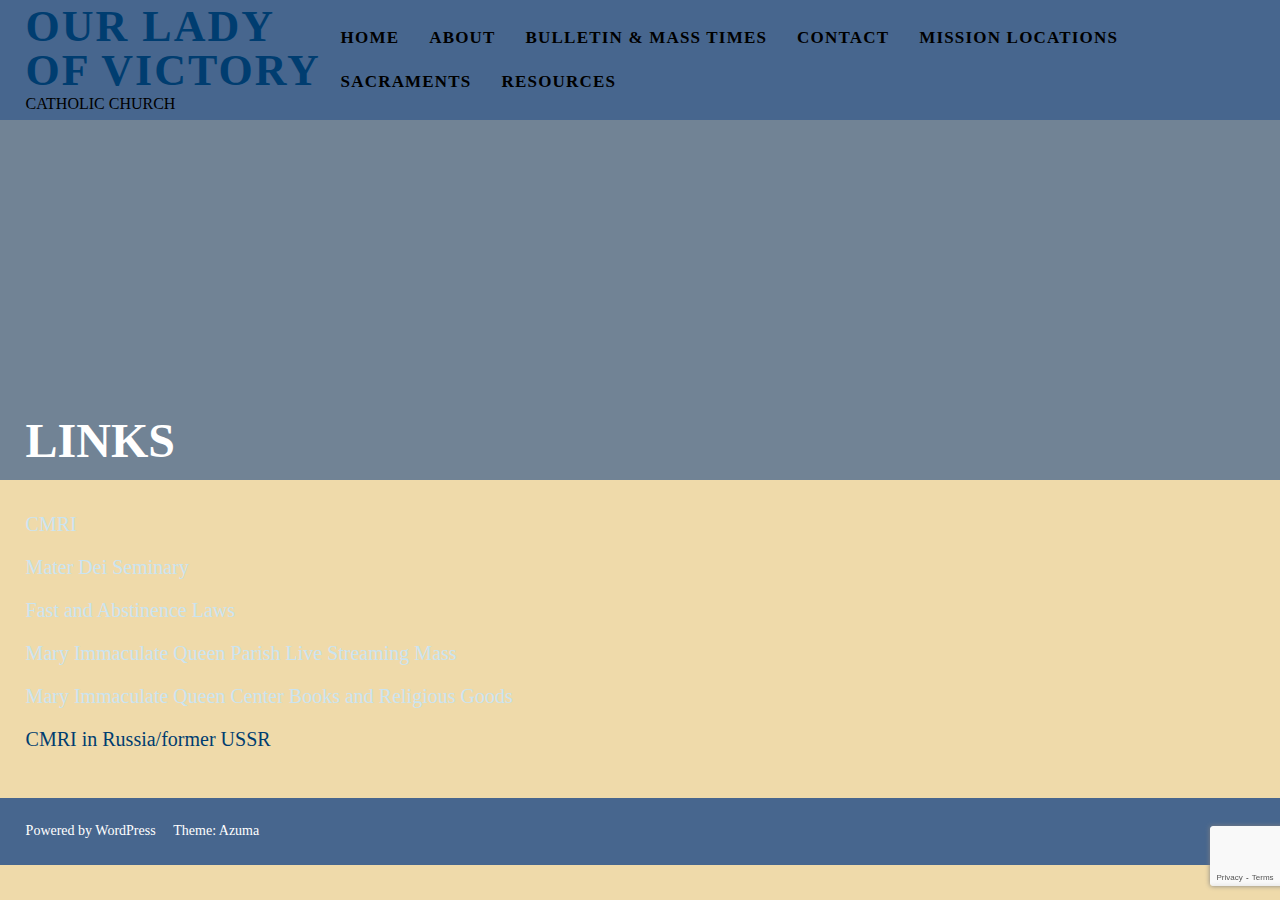
==== Church/Links – Our Lady of Victory.html @ b257ffbd "Added Church website files." ====
<!DOCTYPE html>
<!-- saved from url=(0043)http://ourladyofvictory.ca/resources/links/ -->
<html lang="en-US"><head><meta http-equiv="Content-Type" content="text/html; charset=UTF-8">

<meta name="viewport" content="width=device-width, initial-scale=1">
<link rel="profile" href="http://gmpg.org/xfn/11">

<title>Links – Our Lady of Victory</title>
<link rel="dns-prefetch" href="http://www.google.com/">
<link rel="dns-prefetch" href="http://fonts.googleapis.com/">
<link rel="dns-prefetch" href="http://s.w.org/">
<link rel="alternate" type="application/rss+xml" title="Our Lady of Victory » Feed" href="http://ourladyofvictory.ca/feed/">
<link rel="alternate" type="application/rss+xml" title="Our Lady of Victory » Comments Feed" href="http://ourladyofvictory.ca/comments/feed/">
		<script type="text/javascript" async="" src="./Links – Our Lady of Victory_files/recaptcha__en.js.download" crossorigin="anonymous" integrity="sha384-wK7AxeV5XLs+6hW8tUU3xM9RkycJSMPxwWaBekhtR6H0Wlaj1LStQyTbqBVh5ddz"></script><script type="text/javascript">
			window._wpemojiSettings = {"baseUrl":"https:\/\/s.w.org\/images\/core\/emoji\/12.0.0-1\/72x72\/","ext":".png","svgUrl":"https:\/\/s.w.org\/images\/core\/emoji\/12.0.0-1\/svg\/","svgExt":".svg","source":{"concatemoji":"http:\/\/ourladyofvictory.ca\/wp-includes\/js\/wp-emoji-release.min.js?ver=5.4.2"}};
			/*! This file is auto-generated */
			!function(e,a,t){var r,n,o,i,p=a.createElement("canvas"),s=p.getContext&&p.getContext("2d");function c(e,t){var a=String.fromCharCode;s.clearRect(0,0,p.width,p.height),s.fillText(a.apply(this,e),0,0);var r=p.toDataURL();return s.clearRect(0,0,p.width,p.height),s.fillText(a.apply(this,t),0,0),r===p.toDataURL()}function l(e){if(!s||!s.fillText)return!1;switch(s.textBaseline="top",s.font="600 32px Arial",e){case"flag":return!c([127987,65039,8205,9895,65039],[127987,65039,8203,9895,65039])&&(!c([55356,56826,55356,56819],[55356,56826,8203,55356,56819])&&!c([55356,57332,56128,56423,56128,56418,56128,56421,56128,56430,56128,56423,56128,56447],[55356,57332,8203,56128,56423,8203,56128,56418,8203,56128,56421,8203,56128,56430,8203,56128,56423,8203,56128,56447]));case"emoji":return!c([55357,56424,55356,57342,8205,55358,56605,8205,55357,56424,55356,57340],[55357,56424,55356,57342,8203,55358,56605,8203,55357,56424,55356,57340])}return!1}function d(e){var t=a.createElement("script");t.src=e,t.defer=t.type="text/javascript",a.getElementsByTagName("head")[0].appendChild(t)}for(i=Array("flag","emoji"),t.supports={everything:!0,everythingExceptFlag:!0},o=0;o<i.length;o++)t.supports[i[o]]=l(i[o]),t.supports.everything=t.supports.everything&&t.supports[i[o]],"flag"!==i[o]&&(t.supports.everythingExceptFlag=t.supports.everythingExceptFlag&&t.supports[i[o]]);t.supports.everythingExceptFlag=t.supports.everythingExceptFlag&&!t.supports.flag,t.DOMReady=!1,t.readyCallback=function(){t.DOMReady=!0},t.supports.everything||(n=function(){t.readyCallback()},a.addEventListener?(a.addEventListener("DOMContentLoaded",n,!1),e.addEventListener("load",n,!1)):(e.attachEvent("onload",n),a.attachEvent("onreadystatechange",function(){"complete"===a.readyState&&t.readyCallback()})),(r=t.source||{}).concatemoji?d(r.concatemoji):r.wpemoji&&r.twemoji&&(d(r.twemoji),d(r.wpemoji)))}(window,document,window._wpemojiSettings);
		</script><script src="./Links – Our Lady of Victory_files/wp-emoji-release.min.js.download" type="text/javascript" defer=""></script>
		<style type="text/css">
img.wp-smiley,
img.emoji {
	display: inline !important;
	border: none !important;
	box-shadow: none !important;
	height: 1em !important;
	width: 1em !important;
	margin: 0 .07em !important;
	vertical-align: -0.1em !important;
	background: none !important;
	padding: 0 !important;
}
.body-link{color: #CAE4F1;}
</style>
	<link rel="stylesheet" id="wp-block-library-css" href="./Links – Our Lady of Victory_files/style.min.css" type="text/css" media="all">
<style id="wp-block-library-inline-css" type="text/css">
.has-text-align-justify{text-align:justify;}
</style>
<link rel="stylesheet" id="contact-form-7-css" href="./Links – Our Lady of Victory_files/styles.css" type="text/css" media="all">
<link rel="stylesheet" id="pdf-viewer-block-styles-css" href="./Links – Our Lady of Victory_files/pdf-viewer-block.css" type="text/css" media="all">
<link rel="stylesheet" id="azuma-fonts-css" href="./Links – Our Lady of Victory_files/css" type="text/css" media="all">
<link rel="stylesheet" id="azuma-fontawesome-css" href="./Links – Our Lady of Victory_files/all.min.css" type="text/css" media="all">
<link rel="stylesheet" id="azuma-bx-slider-css" href="./Links – Our Lady of Victory_files/bx-slider.css" type="text/css" media="all">
<link rel="stylesheet" id="azuma-style-css" href="./Links – Our Lady of Victory_files/style.css" type="text/css" media="all">
<style id="azuma-style-inline-css" type="text/css">
body,button,input,select,textarea{font-family:'Droid Sans';}.site-title{font-family:'Droid Serif';}#site-navigation{font-family:'Droid Serif';}h1:not(.site-title),h2,h3,h4,h5,h6,.wp-block-latest-posts.is-grid li > a,.wc-block-grid__product .wc-block-grid__product-title{font-family:'Droid Serif';}@media only screen and (min-width: 1025px){.site-title{font-size:44px;}}@media only screen and (min-width: 769px) and (max-width: 1024px){.site-title{font-size:44px;}}@media only screen and (min-width: 481px) and (max-width: 768px){.site-title{font-size:44px;}}@media only screen and (max-width: 480px){.site-title{font-size:44px;}}.site-description,#primary-menu,#primary-menu li a,#primary-menu li.highlight.current-menu-item > a,#site-top-right,#site-top-right a,#site-top-right h1,#site-top-right h2,#site-top-right h3,#site-top-right h4,#site-top-right h5,#site-top-right h6,.top-account h2,.toggle-nav,.toggle-nav:hover,.toggle-nav:focus,#masthead .search-form input[type="search"],#masthead .woocommerce-product-search input[type="search"],#masthead .search-form input[type="submit"]:after,#masthead .woocommerce-product-search button[type="submit"]:after,#masthead .search-form input[type="search"]::placeholder, #masthead .woocommerce-product-search input[type="search"]::placeholder{color:#000000;}.button,a.button,button,input[type="button"],input[type="reset"],input[type="submit"],#infinite-handle span button,#infinite-handle span button:hover,#infinite-handle span button:focus,#infinite-handle span button:active,.woocommerce #respond input#submit,.woocommerce a.button,.woocommerce button.button,.woocommerce input.button,.woocommerce #respond input#submit.alt,.woocommerce a.button.alt,.woocommerce button.button.alt,.woocommerce input.button.alt,.woocommerce a.added_to_cart,.woocommerce #respond input#submit.alt.disabled,.woocommerce #respond input#submit.alt.disabled:hover,.woocommerce #respond input#submit.alt:disabled,.woocommerce #respond input#submit.alt:disabled:hover,.woocommerce #respond input#submit.alt:disabled[disabled],.woocommerce #respond input#submit.alt:disabled[disabled]:hover,.woocommerce a.button.alt.disabled,.woocommerce a.button.alt.disabled:hover,.woocommerce a.button.alt:disabled,.woocommerce a.button.alt:disabled:hover,.woocommerce a.button.alt:disabled[disabled],.woocommerce a.button.alt:disabled[disabled]:hover,.woocommerce button.button.alt.disabled,.woocommerce button.button.alt.disabled:hover,.woocommerce button.button.alt:disabled,.woocommerce button.button.alt:disabled:hover,.woocommerce button.button.alt:disabled[disabled],.woocommerce button.button.alt:disabled[disabled]:hover,.woocommerce input.button.alt.disabled,.woocommerce input.button.alt.disabled:hover,.woocommerce input.button.alt:disabled,.woocommerce input.button.alt:disabled:hover,.woocommerce input.button.alt:disabled[disabled],.woocommerce input.button.alt:disabled[disabled]:hover,.edd-submit.button.azuma,.mini-account .edd-submit,.mini-account [type="submit"].edd-submit,.bx-wrapper .bx-controls-direction a:hover,#primary-menu li.highlight > a,.featured-post:hover .featured-icon,#footer-menu a[href^="mailto:"]:before,.widget_nav_menu a[href^="mailto:"]:before,#footer-menu a[href^="tel:"]:before,.widget_nav_menu a[href^="tel:"]:before,.bx-wrapper .bx-pager.bx-default-pager a:hover,.bx-wrapper .bx-pager.bx-default-pager a.active,#masthead .top-cart .mini-cart .edd-cart .edd_checkout a,ul.archive-sub-cats li{background:#003d70;}.woocommerce .sale-flash,.woocommerce ul.products li.product .sale-flash,#yith-quick-view-content .onsale,.woocommerce .widget_price_filter .ui-slider .ui-slider-range,.woocommerce .widget_price_filter .ui-slider .ui-slider-handle,.wp-block-button__link,.has-custom-color-1-background-color,.wc-block-price-filter .wc-block-price-filter__range-input::-webkit-slider-thumb,.wc-block-price-filter .wc-block-price-filter__range-input::-moz-range-thumb,.wc-block-price-filter .wc-block-price-filter__range-input::-webkit-slider-thumb,.wc-block-price-filter .wc-block-price-filter__range-input::-moz-range-thumb,.wc-block-grid__product-onsale{background-color:#003d70;}a,#masthead a.azuma-cart.items .azuma-icon-shopping-cart,#masthead a.azuma-cart.items .item-count,.site-title a,.site-title a:hover,.site-title a:active,.site-title a:focus,#primary-menu li.current-menu-item > a,.pagination a:hover,.pagination .current,.woocommerce nav.woocommerce-pagination ul li a:focus,.woocommerce nav.woocommerce-pagination ul li a:hover,.woocommerce nav.woocommerce-pagination ul li span.current,#wc-sticky-addtocart .options-button,#add_payment_method .cart-collaterals .cart_totals .discount td,.woocommerce-cart .cart-collaterals .cart_totals .discount td,.woocommerce-checkout .cart-collaterals .cart_totals .discount td,.infinite-loader,.has-custom-color-1-color,.woocommerce .star-rating span::before,.wc-block-grid__product-rating .star-rating span::before,.wc-block-grid__product-rating .wc-block-grid__product-rating__stars span::before{color:#003d70;}.top-search .mini-search,#masthead .top-account .mini-account,#masthead .top-cart .mini-cart,#primary-menu ul,.woocommerce-info,.woocommerce-message,.bx-wrapper .bx-pager.bx-default-pager a:hover,.bx-wrapper .bx-pager.bx-default-pager a.active{border-color:#003d70;}.featured-post:hover .featured-icon{box-shadow: 0px 0px 0px 4px rgba(0,61,112,.5);}.wc-block-price-filter .wc-block-price-filter__range-input-wrapper .wc-block-price-filter__range-input-progress,.rtl .wc-block-price-filter .wc-block-price-filter__range-input-wrapper .wc-block-price-filter__range-input-progress{--range-color:#003d70;}.button:hover,a.button:hover,button:hover,input[type="button"]:hover,input[type="reset"]:hover,input[type="submit"]:hover,#infinite-handle span button:hover,.woocommerce #respond input#submit:hover,.woocommerce a.button:hover,.woocommerce button.button:hover,.woocommerce input.button:hover,.woocommerce #respond input#submit.alt:hover,.woocommerce a.button.alt:hover,.woocommerce button.button.alt:hover,.woocommerce input.button.alt:hover,.woocommerce a.added_to_cart,.woocommerce a.added_to_cart:hover,.edd-submit.button.azuma:hover,#grid-loop article:hover,#main.infinite-grid .infinite-wrap article:hover,.woocommerce ul.products li.product:hover,.woocommerce-page ul.products li.product:hover,.edd_download:hover,.single:not(.single-download) .entry-footer,aside,#shop-filters,.comment-navigation .nav-previous a,.comment-navigation .nav-next a,.top-search .mini-search,#masthead .top-account .mini-account,#masthead .top-cart .mini-cart,#home-hero-section .widget_media_image:before,#primary-menu ul,.posts-navigation,.post-navigation,.featured-post:hover,.featured-post .featured-icon,.wp-block-latest-posts.is-grid li:hover,.wc-block-grid__product:hover,.wc-block-grid__product .wc-block-grid__product-add-to-cart a.added_to_cart{background:#47668e;}#masthead.not-full,#masthead.full.scrolled,#masthead.transparent.scrolled,#colophon,.has-custom-color-2-background-color{background-color:#47668e;}#grid-loop article:hover a.button:hover,#main.infinite-grid .infinite-wrap article:hover a.button:hover,.woocommerce ul.products li.product:hover a.button:hover,.woocommerce ul.products li.product:hover button.button:hover,.woocommerce ul.products li.product:hover input.button:hover,.woocommerce ul.products li.product:hover a.button.alt:hover,.woocommerce ul.products li.product:hover button.button.alt:hover,.woocommerce ul.products li.product:hover input.button.alt:hover,.woocommerce ul.products li.product:hover a.added_to_cart,.woocommerce ul.products li.product:hover a.added_to_cart:hover,.edd_download:hover .edd-submit.button.azuma:hover,.has-custom-color-2-color{color:#47668e;}.top-account p.mini-account-footer,#wc-sticky-addtocart{border-color:#47668e;}.sticky{border-top:5px solid #47668e;}.comment-navigation .nav-next a:after{border-left:11px solid #47668e;}.comment-navigation .nav-previous a:after{border-right:11px solid #47668e;}.entry-header.with-image,.archive-header.with-image{background-color:rgba(71,102,142,.5);}.entry-header .title-meta-wrapper,.archive-header .title-meta-wrapper{background:rgba(71,102,142,.7);}.entry-header.with-image.full:before,.archive-header.with-image.full:before{background:rgba(71,102,142,.5);}.featured-post .featured-icon{box-shadow: 0px 0px 0px 4px rgba(71,102,142,.5);}@media only screen and (max-width: 1024px){#site-navigation{background:#47668e;}}
</style>
<link rel="stylesheet" id="jetpack_css-css" href="./Links – Our Lady of Victory_files/jetpack.css" type="text/css" media="all">
<script type="text/javascript" src="./Links – Our Lady of Victory_files/jquery.js.download"></script>
<script type="text/javascript" src="./Links – Our Lady of Victory_files/jquery-migrate.min.js.download"></script>
<link rel="https://api.w.org/" href="http://ourladyofvictory.ca/wp-json/">
<link rel="EditURI" type="application/rsd+xml" title="RSD" href="http://ourladyofvictory.ca/xmlrpc.php?rsd">
<link rel="wlwmanifest" type="application/wlwmanifest+xml" href="http://ourladyofvictory.ca/wp-includes/wlwmanifest.xml"> 
<meta name="generator" content="WordPress 5.4.2">
<link rel="canonical" href="http://ourladyofvictory.ca/resources/links/">
<link rel="shortlink" href="http://ourladyofvictory.ca/?p=102">
<link rel="alternate" type="application/json+oembed" href="http://ourladyofvictory.ca/wp-json/oembed/1.0/embed?url=http%3A%2F%2Fourladyofvictory.ca%2Fresources%2Flinks%2F">
<link rel="alternate" type="text/xml+oembed" href="http://ourladyofvictory.ca/wp-json/oembed/1.0/embed?url=http%3A%2F%2Fourladyofvictory.ca%2Fresources%2Flinks%2F&amp;format=xml">

<link rel="dns-prefetch" href="http://c0.wp.com/">
<style type="text/css">img#wpstats{display:none}</style><style type="text/css" id="custom-background-css">
body.custom-background { background-color: #efdaaa; }
</style>
	<link rel="icon" href="http://ourladyofvictory.ca/wp-content/uploads/2017/01/cropped-favicon-1-32x32.png" sizes="32x32">
<link rel="icon" href="http://ourladyofvictory.ca/wp-content/uploads/2017/01/cropped-favicon-1-192x192.png" sizes="192x192">
<link rel="apple-touch-icon" href="http://ourladyofvictory.ca/wp-content/uploads/2017/01/cropped-favicon-1-180x180.png">
<meta name="msapplication-TileImage" content="http://ourladyofvictory.ca/wp-content/uploads/2017/01/cropped-favicon-1-270x270.png">
</head>

<body class="page-template-default page page-id-102 page-child parent-pageid-483 custom-background group-blog">
<a class="skip-link screen-reader-text" href="http://ourladyofvictory.ca/resources/links/#content">Skip to content</a>
<div id="page">

	<header id="masthead" class="site-header full has-search scrolled">

		
		<div class="container">
					<div id="site-branding">
															<p class="site-title"><a class="" href="http://ourladyofvictory.ca/" rel="home">Our Lady of Victory</a></p>
									
						<div class="site-description">Catholic Church</div>
			</div><!-- #site-branding -->
						<button class="toggle-nav"></button>
		<div id="site-navigation" role="navigation">
			<div class="site-main-menu">
			<div class="menu-menu-1-container"><ul id="primary-menu" class="menu"><li id="menu-item-19" class="menu-item menu-item-type-custom menu-item-object-custom menu-item-home menu-item-19"><a href="http://ourladyofvictory.ca/">Home</a></li>
<li id="menu-item-20" class="menu-item menu-item-type-post_type menu-item-object-page menu-item-20"><a href="http://ourladyofvictory.ca/sample-page/">About</a></li>
<li id="menu-item-76" class="menu-item menu-item-type-post_type menu-item-object-page menu-item-76"><a href="http://ourladyofvictory.ca/bulletin/">Bulletin &amp; Mass Times</a></li>
<li id="menu-item-27" class="menu-item menu-item-type-post_type menu-item-object-page menu-item-27"><a href="http://ourladyofvictory.ca/contact/">Contact</a></li>
<li id="menu-item-143" class="menu-item menu-item-type-post_type menu-item-object-page menu-item-143"><a href="http://ourladyofvictory.ca/missions-location/">Mission Locations</a></li>
<li id="menu-item-176" class="menu-item menu-item-type-post_type menu-item-object-page menu-item-176"><a href="http://ourladyofvictory.ca/sacraments/">Sacraments</a></li>
<li id="menu-item-485" class="menu-item menu-item-type-post_type menu-item-object-page current-page-ancestor current-menu-ancestor current-menu-parent current-page-parent current_page_parent current_page_ancestor menu-item-has-children menu-item-485"><span class="sub-trigger"></span><a href="http://ourladyofvictory.ca/resources/">Resources</a>
<ul class="sub-menu">
	<li id="menu-item-486" class="menu-item menu-item-type-post_type menu-item-object-page menu-item-486"><a href="http://ourladyofvictory.ca/resources/basics-of-the-faith/">Basics of the Faith</a></li>
	<li id="menu-item-105" class="menu-item menu-item-type-post_type menu-item-object-page current-menu-item page_item page-item-102 current_page_item menu-item-105"><a href="http://ourladyofvictory.ca/resources/links/" aria-current="page">Links</a></li>
	<li id="menu-item-349" class="menu-item menu-item-type-post_type menu-item-object-page menu-item-349"><a href="http://ourladyofvictory.ca/resources/daily-saint-stories/">Daily Saint Stories: Audio</a></li>
	<li id="menu-item-675" class="menu-item menu-item-type-post_type menu-item-object-page menu-item-675"><a href="http://ourladyofvictory.ca/sermons/">Sermons</a></li>
	<li id="menu-item-510" class="menu-item menu-item-type-post_type menu-item-object-page menu-item-510"><a href="http://ourladyofvictory.ca/resources/visual-rosary/">Visual Rosary</a></li>
	<li id="menu-item-515" class="menu-item menu-item-type-post_type menu-item-object-page menu-item-515"><a href="http://ourladyofvictory.ca/resources/visual-stations-of-the-cross/">Visual Stations of the Cross</a></li>
	<li id="menu-item-569" class="menu-item menu-item-type-post_type menu-item-object-page menu-item-569"><a href="http://ourladyofvictory.ca/prayer-book/">Prayer Book</a></li>
	<li id="menu-item-570" class="menu-item menu-item-type-post_type menu-item-object-page menu-item-570"><a href="http://ourladyofvictory.ca/resources/mass-booklet/">Mass Booklet</a></li>
	<li id="menu-item-576" class="menu-item menu-item-type-post_type menu-item-object-page menu-item-576"><a href="http://ourladyofvictory.ca/resources/online-classes/">Online Classes</a></li>
</ul>
</li>
</ul></div>			</div>
		</div>
							<div id="site-top-right">
						<div class="top-search">
			<a href="http://ourladyofvictory.ca/resources/links/#" class="icons azuma-icon-search"></a>
			<div class="mini-search">
			<form role="search" method="get" class="search-form" action="http://ourladyofvictory.ca/">
				<label>
					<span class="screen-reader-text">Search for:</span>
					<input type="search" class="search-field" placeholder="Search …" value="" name="s">
				</label>
				<input type="submit" class="search-submit" value="Search">
			</form>			</div>
		</div>
																</div><!-- #site-top-right -->
				</div>

		
	</header><!-- #masthead -->

		<header class="entry-header with-image full" style="background-image: url(&#39;http://ourladyofvictory.ca/wp-content/uploads/2020/03/cropped-IMG_6012-2-1-e1584628890626.jpg&#39;)">
			<div class="title-meta-wrapper" style="padding-top: 121px;">
				<div class="container">
		<h1 class="entry-title">Links</h1>				</div>
			</div>
		</header><!-- .entry-header -->

		
	<div id="content" class="site-content clearfix">
		<div class="container clearfix">

	<div id="primary" class="content-area full-width">
		<main id="main" class="site-main" role="main">

			
				
<article id="post-102" class="post-102 page type-page status-publish hentry">


	<div class="entry-content single-entry-content">
		
<p><a href="http://cmri.org/ " class="body-link">CMRI</a></p>



<p><a href="https://www.materdeiseminary.org/" class="body-link">Mater Dei Seminary</a></p>



<p><a href="http://www.cmri.org/fasting-laws.shtml"  class="body-link">Fast and Abstinence Laws</a></p>



<p><a href="http://www.miqparish.org/livestreaming-mass/"  class="body-link"> Mary Immaculate Queen Parish Live Streaming Mass</a></p>



<p><a href="https://miqcenter.com/" class="body-link">Mary Immaculate Queen Center Books and Religious Goods</a></p>



<p><a href="https://cmri.eu/">CMRI in Russia/former USSR</a></p>
			</div><!-- .entry-content -->

	<footer class="entry-footer">
			</footer><!-- .entry-footer -->

</article><!-- #post-102 -->

				
			
		</main><!-- #main -->
	</div><!-- #primary -->


	</div><!-- .container -->

	</div><!-- #content -->
	<footer id="colophon" class="site-footer">

		
		
		<div id="bottom-footer">
			<div class="container clearfix">
								<div class="site-info">
					<a href="https://wordpress.org/">Powered by WordPress</a>
					<i class="fa fa-chevron-right sep"></i>
					Theme: <a href="https://uxlthemes.com/theme/azuma/" rel="designer">Azuma</a>				</div>
		
				<div class="site-info-right"></div>
			</div>
		</div>

	</footer><!-- #colophon -->
</div><!-- #page -->

<script type="text/javascript">
/* <![CDATA[ */
var wpcf7 = {"apiSettings":{"root":"http:\/\/ourladyofvictory.ca\/wp-json\/contact-form-7\/v1","namespace":"contact-form-7\/v1"},"cached":"1"};
/* ]]> */
</script>
<script type="text/javascript" src="./Links – Our Lady of Victory_files/scripts.js.download"></script>
<script type="text/javascript">
var pdfViewerUrl = "http://ourladyofvictory.ca/wp-content/plugins/pdf-viewer-block/inc/pdfjs/web/viewer.html";
</script>
<script type="text/javascript" src="./Links – Our Lady of Victory_files/pdf-viewer-block.js.download"></script>
<script type="text/javascript" src="./Links – Our Lady of Victory_files/api.js.download"></script>
<script type="text/javascript">
/* <![CDATA[ */
var wpcf7_recaptcha = {"sitekey":"6LeyJPQUAAAAAPLAidhbGzHWLwjlgA1FHrqW9r4C","actions":{"homepage":"homepage","contactform":"contactform"}};
/* ]]> */
</script>
<script type="text/javascript" src="./Links – Our Lady of Victory_files/script.js.download"></script>
<script type="text/javascript" src="./Links – Our Lady of Victory_files/imagesloaded.min.js.download"></script>
<script type="text/javascript" src="./Links – Our Lady of Victory_files/jquery.bxslider.js.download"></script>
<script type="text/javascript" src="./Links – Our Lady of Victory_files/custom.js.download"></script>
<script type="text/javascript" src="./Links – Our Lady of Victory_files/skip-link-focus-fix.js.download"></script>
<script type="text/javascript" src="./Links – Our Lady of Victory_files/wp-embed.min.js.download"></script>
<script type="text/javascript" src="./Links – Our Lady of Victory_files/e-202041.js.download" async="async" defer="defer"></script>
<script type="text/javascript">
	_stq = window._stq || [];
	_stq.push([ 'view', {v:'ext',j:'1:8.7.1',blog:'178900798',post:'102',tz:'-4',srv:'ourladyofvictory.ca'} ]);
	_stq.push([ 'clickTrackerInit', '178900798', '102' ]);
</script>




<!-- Dynamic page generated in 0.171 seconds. -->
<!-- Cached page generated by WP-Super-Cache on 2020-10-08 12:18:14 -->

<!-- Compression = gzip --><div><div class="grecaptcha-badge" data-style="bottomright" style="width: 256px; height: 60px; display: block; transition: right 0.3s ease 0s; position: fixed; bottom: 14px; right: -186px; box-shadow: gray 0px 0px 5px; border-radius: 2px; overflow: hidden;"><div class="grecaptcha-logo"><iframe src="./Links – Our Lady of Victory_files/anchor.html" width="256" height="60" role="presentation" name="a-flyk1b7vghq3" frameborder="0" scrolling="no" sandbox="allow-forms allow-popups allow-same-origin allow-scripts allow-top-navigation allow-modals allow-popups-to-escape-sandbox"></iframe></div><div class="grecaptcha-error"></div><textarea id="g-recaptcha-response-100000" name="g-recaptcha-response" class="g-recaptcha-response" style="width: 250px; height: 40px; border: 1px solid rgb(193, 193, 193); margin: 10px 25px; padding: 0px; resize: none; display: none;"></textarea></div><iframe style="display: none;" src="./Links – Our Lady of Victory_files/saved_resource(1).html"></iframe></div><img src="./Links – Our Lady of Victory_files/g.gif" alt=":)" width="6" height="5" id="wpstats"></body></html>
---- Church/Links – Our Lady of Victory_files/style.min.css ----
.wp-block-audio figcaption{margin-top:.5em;margin-bottom:1em}.wp-block-audio audio{width:100%;min-width:300px}.wp-block-button{color:#fff}.wp-block-button.aligncenter{text-align:center}.wp-block-button.alignright{text-align:right}.wp-block-button__link{background-color:#32373c;border:none;border-radius:28px;box-shadow:none;color:inherit;cursor:pointer;display:inline-block;font-size:18px;margin:0;padding:12px 24px;text-align:center;text-decoration:none;overflow-wrap:break-word}.wp-block-button__link:active,.wp-block-button__link:focus,.wp-block-button__link:hover,.wp-block-button__link:visited{color:inherit}.wp-gs .wp-block-button__link:not(.has-background){background-color:var(--wp-block-core-button--color--background,var(--wp-color--primary,#32373c))}.is-style-squared .wp-block-button__link{border-radius:0}.no-border-radius.wp-block-button__link{border-radius:0!important}.is-style-outline{color:#32373c}.is-style-outline .wp-block-button__link{background-color:transparent;border:2px solid}.wp-block-buttons .wp-block-button{display:inline-block;margin-right:8px;margin-bottom:8px}.wp-block-buttons.alignright .wp-block-button{margin-right:none;margin-left:8px}.wp-block-buttons.aligncenter,.wp-block-calendar{text-align:center}.wp-block-calendar tbody td,.wp-block-calendar th{padding:4px;border:1px solid #e2e4e7}.wp-block-calendar tfoot td{border:none}.wp-block-calendar table{width:100%;border-collapse:collapse;font-family:-apple-system,BlinkMacSystemFont,Segoe UI,Roboto,Oxygen-Sans,Ubuntu,Cantarell,Helvetica Neue,sans-serif}.wp-block-calendar table th{font-weight:400;background:#edeff0}.wp-block-calendar a{text-decoration:underline}.wp-block-calendar tfoot a{color:#00739c}.wp-block-calendar table caption,.wp-block-calendar table tbody{color:#40464d}.wp-block-categories.alignleft{margin-right:2em}.wp-block-categories.alignright{margin-left:2em}.wp-block-columns{display:flex;margin-bottom:28px;flex-wrap:wrap}@media (min-width:782px){.wp-block-columns{flex-wrap:nowrap}}.wp-block-columns.has-background{padding:20px 30px}.wp-block-column{flex-grow:1;min-width:0;word-break:break-word;overflow-wrap:break-word}@media (max-width:599px){.wp-block-column{flex-basis:100%!important}}@media (min-width:600px) and (max-width:781px){.wp-block-column{flex-basis:calc(50% - 16px)!important;flex-grow:0}.wp-block-column:nth-child(2n){margin-left:32px}}@media (min-width:782px){.wp-block-column{flex-basis:0;flex-grow:1}.wp-block-column[style]{flex-grow:0}.wp-block-column:not(:first-child){margin-left:32px}}.wp-block-columns.are-vertically-aligned-top{align-items:flex-start}.wp-block-columns.are-vertically-aligned-center{align-items:center}.wp-block-columns.are-vertically-aligned-bottom{align-items:flex-end}.wp-block-column.is-vertically-aligned-top{align-self:flex-start}.wp-block-column.is-vertically-aligned-center{-ms-grid-row-align:center;align-self:center}.wp-block-column.is-vertically-aligned-bottom{align-self:flex-end}.wp-block-column.is-vertically-aligned-bottom,.wp-block-column.is-vertically-aligned-center,.wp-block-column.is-vertically-aligned-top{width:100%}.wp-block-cover,.wp-block-cover-image{position:relative;background-color:#000;background-size:cover;background-position:50%;min-height:430px;height:100%;width:100%;display:flex;justify-content:center;align-items:center;overflow:hidden}.wp-block-cover-image.has-parallax,.wp-block-cover.has-parallax{background-attachment:fixed}@supports (-webkit-overflow-scrolling:touch){.wp-block-cover-image.has-parallax,.wp-block-cover.has-parallax{background-attachment:scroll}}@media (prefers-reduced-motion:reduce){.wp-block-cover-image.has-parallax,.wp-block-cover.has-parallax{background-attachment:scroll}}.wp-block-cover-image.has-background-dim:before,.wp-block-cover.has-background-dim:before{content:"";background-color:inherit}.wp-block-cover-image.has-background-dim:not(.has-background-gradient):before,.wp-block-cover-image .wp-block-cover__gradient-background,.wp-block-cover.has-background-dim:not(.has-background-gradient):before,.wp-block-cover .wp-block-cover__gradient-background{position:absolute;top:0;left:0;bottom:0;right:0;z-index:1}.wp-block-cover-image.has-background-dim:not(.has-background-gradient):before,.wp-block-cover-image .wp-block-cover__gradient-background,.wp-block-cover.has-background-dim:not(.has-background-gradient):before,.wp-block-cover .wp-block-cover__gradient-background{opacity:.5}.wp-block-cover-image.has-background-dim.has-background-dim-10:not(.has-background-gradient):before,.wp-block-cover.has-background-dim.has-background-dim-10:not(.has-background-gradient):before{opacity:.1}.wp-block-cover-image.has-background-dim.has-background-dim-10 .wp-block-cover__gradient-background,.wp-block-cover.has-background-dim.has-background-dim-10 .wp-block-cover__gradient-background{opacity:.1}.wp-block-cover-image.has-background-dim.has-background-dim-20:not(.has-background-gradient):before,.wp-block-cover.has-background-dim.has-background-dim-20:not(.has-background-gradient):before{opacity:.2}.wp-block-cover-image.has-background-dim.has-background-dim-20 .wp-block-cover__gradient-background,.wp-block-cover.has-background-dim.has-background-dim-20 .wp-block-cover__gradient-background{opacity:.2}.wp-block-cover-image.has-background-dim.has-background-dim-30:not(.has-background-gradient):before,.wp-block-cover.has-background-dim.has-background-dim-30:not(.has-background-gradient):before{opacity:.3}.wp-block-cover-image.has-background-dim.has-background-dim-30 .wp-block-cover__gradient-background,.wp-block-cover.has-background-dim.has-background-dim-30 .wp-block-cover__gradient-background{opacity:.3}.wp-block-cover-image.has-background-dim.has-background-dim-40:not(.has-background-gradient):before,.wp-block-cover.has-background-dim.has-background-dim-40:not(.has-background-gradient):before{opacity:.4}.wp-block-cover-image.has-background-dim.has-background-dim-40 .wp-block-cover__gradient-background,.wp-block-cover.has-background-dim.has-background-dim-40 .wp-block-cover__gradient-background{opacity:.4}.wp-block-cover-image.has-background-dim.has-background-dim-50:not(.has-background-gradient):before,.wp-block-cover.has-background-dim.has-background-dim-50:not(.has-background-gradient):before{opacity:.5}.wp-block-cover-image.has-background-dim.has-background-dim-50 .wp-block-cover__gradient-background,.wp-block-cover.has-background-dim.has-background-dim-50 .wp-block-cover__gradient-background{opacity:.5}.wp-block-cover-image.has-background-dim.has-background-dim-60:not(.has-background-gradient):before,.wp-block-cover.has-background-dim.has-background-dim-60:not(.has-background-gradient):before{opacity:.6}.wp-block-cover-image.has-background-dim.has-background-dim-60 .wp-block-cover__gradient-background,.wp-block-cover.has-background-dim.has-background-dim-60 .wp-block-cover__gradient-background{opacity:.6}.wp-block-cover-image.has-background-dim.has-background-dim-70:not(.has-background-gradient):before,.wp-block-cover.has-background-dim.has-background-dim-70:not(.has-background-gradient):before{opacity:.7}.wp-block-cover-image.has-background-dim.has-background-dim-70 .wp-block-cover__gradient-background,.wp-block-cover.has-background-dim.has-background-dim-70 .wp-block-cover__gradient-background{opacity:.7}.wp-block-cover-image.has-background-dim.has-background-dim-80:not(.has-background-gradient):before,.wp-block-cover.has-background-dim.has-background-dim-80:not(.has-background-gradient):before{opacity:.8}.wp-block-cover-image.has-background-dim.has-background-dim-80 .wp-block-cover__gradient-background,.wp-block-cover.has-background-dim.has-background-dim-80 .wp-block-cover__gradient-background{opacity:.8}.wp-block-cover-image.has-background-dim.has-background-dim-90:not(.has-background-gradient):before,.wp-block-cover.has-background-dim.has-background-dim-90:not(.has-background-gradient):before{opacity:.9}.wp-block-cover-image.has-background-dim.has-background-dim-90 .wp-block-cover__gradient-background,.wp-block-cover.has-background-dim.has-background-dim-90 .wp-block-cover__gradient-background{opacity:.9}.wp-block-cover-image.has-background-dim.has-background-dim-100:not(.has-background-gradient):before,.wp-block-cover.has-background-dim.has-background-dim-100:not(.has-background-gradient):before{opacity:1}.wp-block-cover-image.has-background-dim.has-background-dim-100 .wp-block-cover__gradient-background,.wp-block-cover.has-background-dim.has-background-dim-100 .wp-block-cover__gradient-background{opacity:1}.wp-block-cover-image.alignleft,.wp-block-cover-image.alignright,.wp-block-cover.alignleft,.wp-block-cover.alignright{max-width:290px;width:100%}.wp-block-cover-image:after,.wp-block-cover:after{display:block;content:"";font-size:0;min-height:inherit}@supports ((position:-webkit-sticky) or (position:sticky)){.wp-block-cover-image:after,.wp-block-cover:after{content:none}}.wp-block-cover-image.aligncenter,.wp-block-cover-image.alignleft,.wp-block-cover-image.alignright,.wp-block-cover.aligncenter,.wp-block-cover.alignleft,.wp-block-cover.alignright{display:flex}.wp-block-cover-image .wp-block-cover__inner-container,.wp-block-cover .wp-block-cover__inner-container{width:calc(100% - 70px);z-index:1;color:#f8f9f9}.wp-block-cover-image .wp-block-subhead:not(.has-text-color),.wp-block-cover-image h1:not(.has-text-color),.wp-block-cover-image h2:not(.has-text-color),.wp-block-cover-image h3:not(.has-text-color),.wp-block-cover-image h4:not(.has-text-color),.wp-block-cover-image h5:not(.has-text-color),.wp-block-cover-image h6:not(.has-text-color),.wp-block-cover-image p:not(.has-text-color),.wp-block-cover .wp-block-subhead:not(.has-text-color),.wp-block-cover h1:not(.has-text-color),.wp-block-cover h2:not(.has-text-color),.wp-block-cover h3:not(.has-text-color),.wp-block-cover h4:not(.has-text-color),.wp-block-cover h5:not(.has-text-color),.wp-block-cover h6:not(.has-text-color),.wp-block-cover p:not(.has-text-color){color:inherit}.wp-block-cover__video-background{position:absolute;top:50%;left:50%;transform:translateX(-50%) translateY(-50%);width:100%;height:100%;z-index:0;object-fit:cover}.wp-block-cover-image-text,.wp-block-cover-text,section.wp-block-cover-image h2{color:#fff}.wp-block-cover-image-text a,.wp-block-cover-image-text a:active,.wp-block-cover-image-text a:focus,.wp-block-cover-image-text a:hover,.wp-block-cover-text a,.wp-block-cover-text a:active,.wp-block-cover-text a:focus,.wp-block-cover-text a:hover,section.wp-block-cover-image h2 a,section.wp-block-cover-image h2 a:active,section.wp-block-cover-image h2 a:focus,section.wp-block-cover-image h2 a:hover{color:#fff}.wp-block-cover-image .wp-block-cover.has-left-content{justify-content:flex-start}.wp-block-cover-image .wp-block-cover.has-right-content{justify-content:flex-end}.wp-block-cover-image.has-left-content .wp-block-cover-image-text,.wp-block-cover.has-left-content .wp-block-cover-text,section.wp-block-cover-image.has-left-content>h2{margin-left:0;text-align:left}.wp-block-cover-image.has-right-content .wp-block-cover-image-text,.wp-block-cover.has-right-content .wp-block-cover-text,section.wp-block-cover-image.has-right-content>h2{margin-right:0;text-align:right}.wp-block-cover-image .wp-block-cover-image-text,.wp-block-cover .wp-block-cover-text,section.wp-block-cover-image>h2{font-size:2em;line-height:1.25;z-index:1;margin-bottom:0;max-width:580px;padding:14px;text-align:center}.block-editor-block-list__block[data-type="core/embed"][data-align=left],.block-editor-block-list__block[data-type="core/embed"][data-align=right],.wp-block-embed.alignleft,.wp-block-embed.alignright{max-width:360px;width:100%}.wp-block-embed{margin-bottom:1em}.wp-block-embed figcaption{margin-top:.5em;margin-bottom:1em}.wp-embed-responsive .wp-block-embed.wp-embed-aspect-1-1 .wp-block-embed__wrapper,.wp-embed-responsive .wp-block-embed.wp-embed-aspect-1-2 .wp-block-embed__wrapper,.wp-embed-responsive .wp-block-embed.wp-embed-aspect-4-3 .wp-block-embed__wrapper,.wp-embed-responsive .wp-block-embed.wp-embed-aspect-9-16 .wp-block-embed__wrapper,.wp-embed-responsive .wp-block-embed.wp-embed-aspect-16-9 .wp-block-embed__wrapper,.wp-embed-responsive .wp-block-embed.wp-embed-aspect-18-9 .wp-block-embed__wrapper,.wp-embed-responsive .wp-block-embed.wp-embed-aspect-21-9 .wp-block-embed__wrapper{position:relative}.wp-embed-responsive .wp-block-embed.wp-embed-aspect-1-1 .wp-block-embed__wrapper:before,.wp-embed-responsive .wp-block-embed.wp-embed-aspect-1-2 .wp-block-embed__wrapper:before,.wp-embed-responsive .wp-block-embed.wp-embed-aspect-4-3 .wp-block-embed__wrapper:before,.wp-embed-responsive .wp-block-embed.wp-embed-aspect-9-16 .wp-block-embed__wrapper:before,.wp-embed-responsive .wp-block-embed.wp-embed-aspect-16-9 .wp-block-embed__wrapper:before,.wp-embed-responsive .wp-block-embed.wp-embed-aspect-18-9 .wp-block-embed__wrapper:before,.wp-embed-responsive .wp-block-embed.wp-embed-aspect-21-9 .wp-block-embed__wrapper:before{content:"";display:block;padding-top:50%}.wp-embed-responsive .wp-block-embed.wp-embed-aspect-1-1 .wp-block-embed__wrapper iframe,.wp-embed-responsive .wp-block-embed.wp-embed-aspect-1-2 .wp-block-embed__wrapper iframe,.wp-embed-responsive .wp-block-embed.wp-embed-aspect-4-3 .wp-block-embed__wrapper iframe,.wp-embed-responsive .wp-block-embed.wp-embed-aspect-9-16 .wp-block-embed__wrapper iframe,.wp-embed-responsive .wp-block-embed.wp-embed-aspect-16-9 .wp-block-embed__wrapper iframe,.wp-embed-responsive .wp-block-embed.wp-embed-aspect-18-9 .wp-block-embed__wrapper iframe,.wp-embed-responsive .wp-block-embed.wp-embed-aspect-21-9 .wp-block-embed__wrapper iframe{position:absolute;top:0;right:0;bottom:0;left:0;width:100%;height:100%}.wp-embed-responsive .wp-block-embed.wp-embed-aspect-21-9 .wp-block-embed__wrapper:before{padding-top:42.85%}.wp-embed-responsive .wp-block-embed.wp-embed-aspect-18-9 .wp-block-embed__wrapper:before{padding-top:50%}.wp-embed-responsive .wp-block-embed.wp-embed-aspect-16-9 .wp-block-embed__wrapper:before{padding-top:56.25%}.wp-embed-responsive .wp-block-embed.wp-embed-aspect-4-3 .wp-block-embed__wrapper:before{padding-top:75%}.wp-embed-responsive .wp-block-embed.wp-embed-aspect-1-1 .wp-block-embed__wrapper:before{padding-top:100%}.wp-embed-responsive .wp-block-embed.wp-embed-aspect-9-16 .wp-block-embed__wrapper:before{padding-top:177.78%}.wp-embed-responsive .wp-block-embed.wp-embed-aspect-1-2 .wp-block-embed__wrapper:before{padding-top:200%}.wp-block-file{margin-bottom:1.5em}.wp-block-file.aligncenter{text-align:center}.wp-block-file.alignright{text-align:right}.wp-block-file .wp-block-file__button{background:#32373c;border-radius:2em;color:#fff;font-size:13px;padding:.5em 1em}.wp-block-file a.wp-block-file__button{text-decoration:none}.wp-block-file a.wp-block-file__button:active,.wp-block-file a.wp-block-file__button:focus,.wp-block-file a.wp-block-file__button:hover,.wp-block-file a.wp-block-file__button:visited{box-shadow:none;color:#fff;opacity:.85;text-decoration:none}.wp-block-file *+.wp-block-file__button{margin-left:.75em}.blocks-gallery-grid,.wp-block-gallery{display:flex;flex-wrap:wrap;list-style-type:none;padding:0;margin:0}.blocks-gallery-grid .blocks-gallery-image,.blocks-gallery-grid .blocks-gallery-item,.wp-block-gallery .blocks-gallery-image,.wp-block-gallery .blocks-gallery-item{margin:0 16px 16px 0;display:flex;flex-grow:1;flex-direction:column;justify-content:center;position:relative}.blocks-gallery-grid .blocks-gallery-image figure,.blocks-gallery-grid .blocks-gallery-item figure,.wp-block-gallery .blocks-gallery-image figure,.wp-block-gallery .blocks-gallery-item figure{margin:0;height:100%}@supports ((position:-webkit-sticky) or (position:sticky)){.blocks-gallery-grid .blocks-gallery-image figure,.blocks-gallery-grid .blocks-gallery-item figure,.wp-block-gallery .blocks-gallery-image figure,.wp-block-gallery .blocks-gallery-item figure{display:flex;align-items:flex-end;justify-content:flex-start}}.blocks-gallery-grid .blocks-gallery-image img,.blocks-gallery-grid .blocks-gallery-item img,.wp-block-gallery .blocks-gallery-image img,.wp-block-gallery .blocks-gallery-item img{display:block;max-width:100%;height:auto;width:100%}@supports ((position:-webkit-sticky) or (position:sticky)){.blocks-gallery-grid .blocks-gallery-image img,.blocks-gallery-grid .blocks-gallery-item img,.wp-block-gallery .blocks-gallery-image img,.wp-block-gallery .blocks-gallery-item img{width:auto}}.blocks-gallery-grid .blocks-gallery-image figcaption,.blocks-gallery-grid .blocks-gallery-item figcaption,.wp-block-gallery .blocks-gallery-image figcaption,.wp-block-gallery .blocks-gallery-item figcaption{position:absolute;bottom:0;width:100%;max-height:100%;overflow:auto;padding:40px 10px 9px;color:#fff;text-align:center;font-size:13px;background:linear-gradient(0deg,rgba(0,0,0,.7),rgba(0,0,0,.3) 70%,transparent)}.blocks-gallery-grid .blocks-gallery-image figcaption img,.blocks-gallery-grid .blocks-gallery-item figcaption img,.wp-block-gallery .blocks-gallery-image figcaption img,.wp-block-gallery .blocks-gallery-item figcaption img{display:inline}.blocks-gallery-grid.is-cropped .blocks-gallery-image a,.blocks-gallery-grid.is-cropped .blocks-gallery-image img,.blocks-gallery-grid.is-cropped .blocks-gallery-item a,.blocks-gallery-grid.is-cropped .blocks-gallery-item img,.wp-block-gallery.is-cropped .blocks-gallery-image a,.wp-block-gallery.is-cropped .blocks-gallery-image img,.wp-block-gallery.is-cropped .blocks-gallery-item a,.wp-block-gallery.is-cropped .blocks-gallery-item img{width:100%}@supports ((position:-webkit-sticky) or (position:sticky)){.blocks-gallery-grid.is-cropped .blocks-gallery-image a,.blocks-gallery-grid.is-cropped .blocks-gallery-image img,.blocks-gallery-grid.is-cropped .blocks-gallery-item a,.blocks-gallery-grid.is-cropped .blocks-gallery-item img,.wp-block-gallery.is-cropped .blocks-gallery-image a,.wp-block-gallery.is-cropped .blocks-gallery-image img,.wp-block-gallery.is-cropped .blocks-gallery-item a,.wp-block-gallery.is-cropped .blocks-gallery-item img{height:100%;flex:1;object-fit:cover}}.blocks-gallery-grid .blocks-gallery-image,.blocks-gallery-grid .blocks-gallery-item,.wp-block-gallery .blocks-gallery-image,.wp-block-gallery .blocks-gallery-item{width:calc((100% - 16px)/2)}.blocks-gallery-grid .blocks-gallery-image:nth-of-type(2n),.blocks-gallery-grid .blocks-gallery-item:nth-of-type(2n),.wp-block-gallery .blocks-gallery-image:nth-of-type(2n),.wp-block-gallery .blocks-gallery-item:nth-of-type(2n){margin-right:0}.blocks-gallery-grid.columns-1 .blocks-gallery-image,.blocks-gallery-grid.columns-1 .blocks-gallery-item,.wp-block-gallery.columns-1 .blocks-gallery-image,.wp-block-gallery.columns-1 .blocks-gallery-item{width:100%;margin-right:0}@media (min-width:600px){.blocks-gallery-grid.columns-3 .blocks-gallery-image,.blocks-gallery-grid.columns-3 .blocks-gallery-item,.wp-block-gallery.columns-3 .blocks-gallery-image,.wp-block-gallery.columns-3 .blocks-gallery-item{width:calc((100% - 32px)/3);margin-right:16px}@supports (-ms-ime-align:auto){.blocks-gallery-grid.columns-3 .blocks-gallery-image,.blocks-gallery-grid.columns-3 .blocks-gallery-item,.wp-block-gallery.columns-3 .blocks-gallery-image,.wp-block-gallery.columns-3 .blocks-gallery-item{width:calc((100% - 32px)/3 - 1px)}}.blocks-gallery-grid.columns-4 .blocks-gallery-image,.blocks-gallery-grid.columns-4 .blocks-gallery-item,.wp-block-gallery.columns-4 .blocks-gallery-image,.wp-block-gallery.columns-4 .blocks-gallery-item{width:calc((100% - 48px)/4);margin-right:16px}@supports (-ms-ime-align:auto){.blocks-gallery-grid.columns-4 .blocks-gallery-image,.blocks-gallery-grid.columns-4 .blocks-gallery-item,.wp-block-gallery.columns-4 .blocks-gallery-image,.wp-block-gallery.columns-4 .blocks-gallery-item{width:calc((100% - 48px)/4 - 1px)}}.blocks-gallery-grid.columns-5 .blocks-gallery-image,.blocks-gallery-grid.columns-5 .blocks-gallery-item,.wp-block-gallery.columns-5 .blocks-gallery-image,.wp-block-gallery.columns-5 .blocks-gallery-item{width:calc((100% - 64px)/5);margin-right:16px}@supports (-ms-ime-align:auto){.blocks-gallery-grid.columns-5 .blocks-gallery-image,.blocks-gallery-grid.columns-5 .blocks-gallery-item,.wp-block-gallery.columns-5 .blocks-gallery-image,.wp-block-gallery.columns-5 .blocks-gallery-item{width:calc((100% - 64px)/5 - 1px)}}.blocks-gallery-grid.columns-6 .blocks-gallery-image,.blocks-gallery-grid.columns-6 .blocks-gallery-item,.wp-block-gallery.columns-6 .blocks-gallery-image,.wp-block-gallery.columns-6 .blocks-gallery-item{width:calc((100% - 80px)/6);margin-right:16px}@supports (-ms-ime-align:auto){.blocks-gallery-grid.columns-6 .blocks-gallery-image,.blocks-gallery-grid.columns-6 .blocks-gallery-item,.wp-block-gallery.columns-6 .blocks-gallery-image,.wp-block-gallery.columns-6 .blocks-gallery-item{width:calc((100% - 80px)/6 - 1px)}}.blocks-gallery-grid.columns-7 .blocks-gallery-image,.blocks-gallery-grid.columns-7 .blocks-gallery-item,.wp-block-gallery.columns-7 .blocks-gallery-image,.wp-block-gallery.columns-7 .blocks-gallery-item{width:calc((100% - 96px)/7);margin-right:16px}@supports (-ms-ime-align:auto){.blocks-gallery-grid.columns-7 .blocks-gallery-image,.blocks-gallery-grid.columns-7 .blocks-gallery-item,.wp-block-gallery.columns-7 .blocks-gallery-image,.wp-block-gallery.columns-7 .blocks-gallery-item{width:calc((100% - 96px)/7 - 1px)}}.blocks-gallery-grid.columns-8 .blocks-gallery-image,.blocks-gallery-grid.columns-8 .blocks-gallery-item,.wp-block-gallery.columns-8 .blocks-gallery-image,.wp-block-gallery.columns-8 .blocks-gallery-item{width:calc((100% - 112px)/8);margin-right:16px}@supports (-ms-ime-align:auto){.blocks-gallery-grid.columns-8 .blocks-gallery-image,.blocks-gallery-grid.columns-8 .blocks-gallery-item,.wp-block-gallery.columns-8 .blocks-gallery-image,.wp-block-gallery.columns-8 .blocks-gallery-item{width:calc((100% - 112px)/8 - 1px)}}.blocks-gallery-grid.columns-1 .blocks-gallery-image:nth-of-type(1n),.blocks-gallery-grid.columns-1 .blocks-gallery-item:nth-of-type(1n),.wp-block-gallery.columns-1 .blocks-gallery-image:nth-of-type(1n),.wp-block-gallery.columns-1 .blocks-gallery-item:nth-of-type(1n){margin-right:0}.blocks-gallery-grid.columns-2 .blocks-gallery-image:nth-of-type(2n),.blocks-gallery-grid.columns-2 .blocks-gallery-item:nth-of-type(2n),.wp-block-gallery.columns-2 .blocks-gallery-image:nth-of-type(2n),.wp-block-gallery.columns-2 .blocks-gallery-item:nth-of-type(2n){margin-right:0}.blocks-gallery-grid.columns-3 .blocks-gallery-image:nth-of-type(3n),.blocks-gallery-grid.columns-3 .blocks-gallery-item:nth-of-type(3n),.wp-block-gallery.columns-3 .blocks-gallery-image:nth-of-type(3n),.wp-block-gallery.columns-3 .blocks-gallery-item:nth-of-type(3n){margin-right:0}.blocks-gallery-grid.columns-4 .blocks-gallery-image:nth-of-type(4n),.blocks-gallery-grid.columns-4 .blocks-gallery-item:nth-of-type(4n),.wp-block-gallery.columns-4 .blocks-gallery-image:nth-of-type(4n),.wp-block-gallery.columns-4 .blocks-gallery-item:nth-of-type(4n){margin-right:0}.blocks-gallery-grid.columns-5 .blocks-gallery-image:nth-of-type(5n),.blocks-gallery-grid.columns-5 .blocks-gallery-item:nth-of-type(5n),.wp-block-gallery.columns-5 .blocks-gallery-image:nth-of-type(5n),.wp-block-gallery.columns-5 .blocks-gallery-item:nth-of-type(5n){margin-right:0}.blocks-gallery-grid.columns-6 .blocks-gallery-image:nth-of-type(6n),.blocks-gallery-grid.columns-6 .blocks-gallery-item:nth-of-type(6n),.wp-block-gallery.columns-6 .blocks-gallery-image:nth-of-type(6n),.wp-block-gallery.columns-6 .blocks-gallery-item:nth-of-type(6n){margin-right:0}.blocks-gallery-grid.columns-7 .blocks-gallery-image:nth-of-type(7n),.blocks-gallery-grid.columns-7 .blocks-gallery-item:nth-of-type(7n),.wp-block-gallery.columns-7 .blocks-gallery-image:nth-of-type(7n),.wp-block-gallery.columns-7 .blocks-gallery-item:nth-of-type(7n){margin-right:0}.blocks-gallery-grid.columns-8 .blocks-gallery-image:nth-of-type(8n),.blocks-gallery-grid.columns-8 .blocks-gallery-item:nth-of-type(8n),.wp-block-gallery.columns-8 .blocks-gallery-image:nth-of-type(8n),.wp-block-gallery.columns-8 .blocks-gallery-item:nth-of-type(8n){margin-right:0}}.blocks-gallery-grid .blocks-gallery-image:last-child,.blocks-gallery-grid .blocks-gallery-item:last-child,.wp-block-gallery .blocks-gallery-image:last-child,.wp-block-gallery .blocks-gallery-item:last-child{margin-right:0}.blocks-gallery-grid.alignleft,.blocks-gallery-grid.alignright,.wp-block-gallery.alignleft,.wp-block-gallery.alignright{max-width:290px;width:100%}.blocks-gallery-grid.aligncenter .blocks-gallery-item figure,.wp-block-gallery.aligncenter .blocks-gallery-item figure{justify-content:center}.wp-block-image{margin-bottom:1em}.wp-block-image img{max-width:100%}.wp-block-image.aligncenter{text-align:center}.wp-block-image.alignfull img,.wp-block-image.alignwide img{width:100%}.wp-block-image .aligncenter,.wp-block-image .alignleft,.wp-block-image .alignright,.wp-block-image.is-resized{display:table;margin-left:0;margin-right:0}.wp-block-image .aligncenter>figcaption,.wp-block-image .alignleft>figcaption,.wp-block-image .alignright>figcaption,.wp-block-image.is-resized>figcaption{display:table-caption;caption-side:bottom}.wp-block-image .alignleft{float:left;margin-right:1em}.wp-block-image .alignright{float:right;margin-left:1em}.wp-block-image .aligncenter{margin-left:auto;margin-right:auto}.wp-block-image figcaption{margin-top:.5em;margin-bottom:1em}.is-style-circle-mask img,.is-style-rounded img{border-radius:9999px}@supports ((-webkit-mask-image:none) or (mask-image:none)) or (-webkit-mask-image:none){.is-style-circle-mask img{-webkit-mask-image:url('data:image/svg+xml;utf8,<svg viewBox="0 0 100 100" xmlns="http://www.w3.org/2000/svg"><circle cx="50" cy="50" r="50"/></svg>');mask-image:url('data:image/svg+xml;utf8,<svg viewBox="0 0 100 100" xmlns="http://www.w3.org/2000/svg"><circle cx="50" cy="50" r="50"/></svg>');mask-mode:alpha;-webkit-mask-repeat:no-repeat;mask-repeat:no-repeat;-webkit-mask-size:contain;mask-size:contain;-webkit-mask-position:center;mask-position:center;border-radius:0}}.wp-block-latest-comments__comment{font-size:15px;line-height:1.1;list-style:none;margin-bottom:1em}.has-avatars .wp-block-latest-comments__comment{min-height:36px;list-style:none}.has-avatars .wp-block-latest-comments__comment .wp-block-latest-comments__comment-excerpt,.has-avatars .wp-block-latest-comments__comment .wp-block-latest-comments__comment-meta{margin-left:52px}.has-dates .wp-block-latest-comments__comment,.has-excerpts .wp-block-latest-comments__comment{line-height:1.5}.wp-block-latest-comments__comment-excerpt p{font-size:14px;line-height:1.8;margin:5px 0 20px}.wp-block-latest-comments__comment-date{color:#8f98a1;display:block;font-size:12px}.wp-block-latest-comments .avatar,.wp-block-latest-comments__comment-avatar{border-radius:24px;display:block;float:left;height:40px;margin-right:12px;width:40px}.wp-block-latest-posts.alignleft{margin-right:2em}.wp-block-latest-posts.alignright{margin-left:2em}.wp-block-latest-posts.wp-block-latest-posts__list{list-style:none}.wp-block-latest-posts.wp-block-latest-posts__list li{clear:both}.wp-block-latest-posts.is-grid{display:flex;flex-wrap:wrap;padding:0}.wp-block-latest-posts.is-grid li{margin:0 16px 16px 0;width:100%}@media (min-width:600px){.wp-block-latest-posts.columns-2 li{width:calc(50% - 16px)}.wp-block-latest-posts.columns-3 li{width:calc(33.33333% - 16px)}.wp-block-latest-posts.columns-4 li{width:calc(25% - 16px)}.wp-block-latest-posts.columns-5 li{width:calc(20% - 16px)}.wp-block-latest-posts.columns-6 li{width:calc(16.66667% - 16px)}}.wp-block-latest-posts__post-date{display:block;color:#6c7781;font-size:13px}.wp-block-latest-posts__post-excerpt{margin-top:8px;margin-bottom:16px}.wp-block-latest-posts__featured-image img{height:auto;width:auto}.wp-block-latest-posts__featured-image.alignleft{margin-right:1em}.wp-block-latest-posts__featured-image.alignright{margin-left:1em}.wp-block-latest-posts__featured-image.aligncenter{margin-bottom:1em;text-align:center}.wp-block-media-text{
  /*!rtl:begin:ignore*/direction:ltr;
  /*!rtl:end:ignore*/display:-ms-grid;display:grid;-ms-grid-columns:50% 1fr;grid-template-columns:50% 1fr;-ms-grid-rows:auto;grid-template-rows:auto}.wp-block-media-text.has-media-on-the-right{-ms-grid-columns:1fr 50%;grid-template-columns:1fr 50%}.wp-block-media-text.is-vertically-aligned-top .wp-block-media-text__content,.wp-block-media-text.is-vertically-aligned-top .wp-block-media-text__media{-ms-grid-row-align:start;align-self:start}.wp-block-media-text.is-vertically-aligned-center .wp-block-media-text__content,.wp-block-media-text.is-vertically-aligned-center .wp-block-media-text__media,.wp-block-media-text .wp-block-media-text__content,.wp-block-media-text .wp-block-media-text__media{-ms-grid-row-align:center;align-self:center}.wp-block-media-text.is-vertically-aligned-bottom .wp-block-media-text__content,.wp-block-media-text.is-vertically-aligned-bottom .wp-block-media-text__media{-ms-grid-row-align:end;align-self:end}.wp-block-media-text .wp-block-media-text__media{
  /*!rtl:begin:ignore*/-ms-grid-column:1;grid-column:1;-ms-grid-row:1;grid-row:1;
  /*!rtl:end:ignore*/margin:0}.wp-block-media-text .wp-block-media-text__content{direction:ltr;
  /*!rtl:begin:ignore*/-ms-grid-column:2;grid-column:2;-ms-grid-row:1;grid-row:1;
  /*!rtl:end:ignore*/padding:0 8%;word-break:break-word}.wp-block-media-text.has-media-on-the-right .wp-block-media-text__media{
  /*!rtl:begin:ignore*/-ms-grid-column:2;grid-column:2;-ms-grid-row:1;grid-row:1
  /*!rtl:end:ignore*/}.wp-block-media-text.has-media-on-the-right .wp-block-media-text__content{
  /*!rtl:begin:ignore*/-ms-grid-column:1;grid-column:1;-ms-grid-row:1;grid-row:1
  /*!rtl:end:ignore*/}.wp-block-media-text>figure>img,.wp-block-media-text>figure>video{max-width:unset;width:100%;vertical-align:middle}.wp-block-media-text.is-image-fill figure.wp-block-media-text__media{height:100%;min-height:250px;background-size:cover}.wp-block-media-text.is-image-fill figure.wp-block-media-text__media>img{position:absolute;width:1px;height:1px;padding:0;margin:-1px;overflow:hidden;clip:rect(0,0,0,0);border:0}@media (max-width:600px){.wp-block-media-text.is-stacked-on-mobile{-ms-grid-columns:100%!important;grid-template-columns:100%!important}.wp-block-media-text.is-stacked-on-mobile .wp-block-media-text__media{-ms-grid-column:1;grid-column:1;-ms-grid-row:1;grid-row:1}.wp-block-media-text.is-stacked-on-mobile.has-media-on-the-right .wp-block-media-text__media,.wp-block-media-text.is-stacked-on-mobile .wp-block-media-text__content{-ms-grid-column:1;grid-column:1;-ms-grid-row:2;grid-row:2}.wp-block-media-text.is-stacked-on-mobile.has-media-on-the-right .wp-block-media-text__content{-ms-grid-column:1;grid-column:1;-ms-grid-row:1;grid-row:1}}.wp-block-navigation>ul{display:block;list-style:none;margin:0;padding-left:0}@media (min-width:600px){.wp-block-navigation>ul{display:flex;flex-wrap:wrap}}.wp-block-navigation>ul ul{list-style:none;padding-left:0;margin-top:0;margin-left:0}.wp-block-navigation>ul ul li{margin:0}.wp-block-navigation>ul li{z-index:1}.wp-block-navigation>ul li:focus-within,.wp-block-navigation>ul li:hover{cursor:pointer;z-index:99999}.wp-block-navigation>ul li:focus-within>ul,.wp-block-navigation>ul li:hover>ul,.wp-block-navigation>ul li ul:focus,.wp-block-navigation>ul li ul:hover{visibility:visible;opacity:1;display:flex;flex-direction:column}.wp-block-navigation>ul>li ul{position:absolute;left:0;top:100%;min-width:200px;max-width:200px;opacity:0;transition:opacity .1s linear;visibility:hidden}.wp-block-navigation,.wp-block-navigation .block-editor-block-list__layout{display:flex;flex-wrap:wrap}.wp-block-navigation .block-editor-block-list__layout .block-editor-block-list__layout{width:200px}.wp-block-navigation .block-editor-inner-blocks>.block-editor-block-list__layout>.wp-block{margin:0;width:auto}.wp-block-navigation,.wp-block-navigation>.wp-block-navigation__container{align-items:center;width:100%}.wp-block-navigation>.wp-block-navigation-link,.wp-block-navigation>.wp-block-navigation__container>.wp-block-navigation-link{display:flex;margin-top:0;margin-bottom:0}.wp-block-navigation .wp-block-navigation-link{position:relative;margin:0;min-height:56px;display:flex;line-height:1.4}.wp-block-navigation .wp-block-navigation-link .wp-block,.wp-block-navigation .wp-block-navigation-link .wp-block-navigation-link{min-height:auto;padding:0}.wp-block-navigation .wp-block-navigation-link .wp-block .wp-block-navigation-link{margin:0}.wp-block-navigation .wp-block-navigation-link>.block-editor-inner-blocks{display:none}.wp-block-navigation .wp-block-navigation-link.has-child>.wp-block-navigation__container,.wp-block-navigation .wp-block-navigation-link.is-editing.has-child>.block-editor-inner-blocks{display:flex;border:1px solid rgba(0,0,0,.15);position:absolute;z-index:1;top:100%;left:0}.wp-block-navigation .wp-block-navigation-link.has-child>.wp-block-navigation__container .block-editor-inner-blocks,.wp-block-navigation .wp-block-navigation-link.has-child>.wp-block-navigation__container .wp-block-navigation__container,.wp-block-navigation .wp-block-navigation-link.is-editing.has-child>.block-editor-inner-blocks .block-editor-inner-blocks,.wp-block-navigation .wp-block-navigation-link.is-editing.has-child>.block-editor-inner-blocks .wp-block-navigation__container{left:100%;top:-1px}.wp-block-navigation .wp-block-navigation-link .block-editor-inner-blocks,.wp-block-navigation .wp-block-navigation-link .wp-block-navigation__container{background-color:inherit;color:inherit}.wp-block-navigation .wp-block-navigation-link .wp-block-navigation-link__content{display:flex;align-items:center;width:max-content;padding:6px 16px}.wp-block-navigation .wp-block-navigation-link .wp-block-navigation-link:first-child:not(:only-child) .wp-block-navigation-link__content{padding-top:8px}.wp-block-navigation .wp-block-navigation-link .wp-block-navigation-link:last-child .wp-block-navigation-link__content{padding-bottom:8px}.wp-block-navigation .wp-block-navigation-link.has-child .wp-block-navigation-link__content{min-width:100%;padding-right:32px;position:relative}.wp-block-navigation .wp-block-navigation-link .wp-block-navigation-link__submenu-icon{position:absolute;right:16px}.wp-block-navigation .wp-block-navigation-link .wp-block-navigation-link__submenu-icon svg{fill:currentColor}.wp-block-navigation .wp-block-navigation-link .wp-block-navigation-link svg{transform:rotate(0)}.wp-block-navigation .wp-block-navigation-link.has-text-color .wp-block-navigation-link__content{color:inherit}.wp-block-navigation.is-style-light .wp-block-navigation-link:not(.has-text-color)>.block-editor-inner-blocks,.wp-block-navigation.is-style-light .wp-block-navigation-link:not(.has-text-color)>.wp-block-navigation__container,.wp-block-navigation .wp-block-navigation-link:not(.has-text-color)>.block-editor-inner-blocks,.wp-block-navigation .wp-block-navigation-link:not(.has-text-color)>.wp-block-navigation__container{color:#111}.wp-block-navigation.is-style-light .wp-block-navigation-link:not(.has-background)>.block-editor-inner-blocks,.wp-block-navigation.is-style-light .wp-block-navigation-link:not(.has-background)>.wp-block-navigation__container,.wp-block-navigation .wp-block-navigation-link:not(.has-background)>.block-editor-inner-blocks,.wp-block-navigation .wp-block-navigation-link:not(.has-background)>.wp-block-navigation__container{background-color:#fff}.wp-block-navigation.is-style-dark .wp-block-navigation-link:not(.has-text-color)>.block-editor-inner-blocks,.wp-block-navigation.is-style-dark .wp-block-navigation-link:not(.has-text-color)>.wp-block-navigation__container{color:#fff}.wp-block-navigation.is-style-dark .wp-block-navigation-link:not(.has-background)>.block-editor-inner-blocks,.wp-block-navigation.is-style-dark .wp-block-navigation-link:not(.has-background)>.wp-block-navigation__container{background-color:#333}.wp-block-navigation .wp-block-navigation-link.has-child>.wp-block-navigation__container{display:flex;flex-direction:column;padding:0}.wp-block-navigation>ul>li>a{display:flex;align-items:center}.wp-block-navigation>ul>li:first-of-type>a{padding-left:0}.wp-block-navigation>ul>li:last-of-type>a{padding-right:0}.wp-block-navigation.items-justified-left>ul{justify-content:flex-start}.wp-block-navigation.items-justified-center>ul{justify-content:center}.wp-block-navigation.items-justified-right>ul{justify-content:flex-end}.is-small-text{font-size:14px}.is-regular-text{font-size:16px}.is-large-text{font-size:36px}.is-larger-text{font-size:48px}.has-drop-cap:not(:focus):first-letter{float:left;font-size:8.4em;line-height:.68;font-weight:100;margin:.05em .1em 0 0;text-transform:uppercase;font-style:normal}p.has-background{padding:20px 30px}p.has-text-color a{color:inherit}.wp-block-pullquote{padding:3em 0;margin-left:0;margin-right:0;text-align:center}.wp-block-pullquote.alignleft,.wp-block-pullquote.alignright{max-width:290px}.wp-block-pullquote.alignleft p,.wp-block-pullquote.alignright p{font-size:20px}.wp-block-pullquote p{font-size:28px;line-height:1.6}.wp-block-pullquote cite,.wp-block-pullquote footer{position:relative}.wp-block-pullquote .has-text-color a{color:inherit}.wp-block-pullquote:not(.is-style-solid-color){background:none}.wp-block-pullquote.is-style-solid-color{border:none}.wp-block-pullquote.is-style-solid-color blockquote{margin-left:auto;margin-right:auto;text-align:left;max-width:60%}.wp-block-pullquote.is-style-solid-color blockquote p{margin-top:0;margin-bottom:0;font-size:32px}.wp-block-pullquote.is-style-solid-color blockquote cite{text-transform:none;font-style:normal}.wp-block-pullquote cite{color:inherit}.wp-block-quote.is-large,.wp-block-quote.is-style-large{margin:0 0 16px;padding:0 1em}.wp-block-quote.is-large p,.wp-block-quote.is-style-large p{font-size:24px;font-style:italic;line-height:1.6}.wp-block-quote.is-large cite,.wp-block-quote.is-large footer,.wp-block-quote.is-style-large cite,.wp-block-quote.is-style-large footer{font-size:18px;text-align:right}.wp-block-rss.alignleft{margin-right:2em}.wp-block-rss.alignright{margin-left:2em}.wp-block-rss.is-grid{display:flex;flex-wrap:wrap;padding:0;list-style:none}.wp-block-rss.is-grid li{margin:0 16px 16px 0;width:100%}@media (min-width:600px){.wp-block-rss.columns-2 li{width:calc(50% - 16px)}.wp-block-rss.columns-3 li{width:calc(33.33333% - 16px)}.wp-block-rss.columns-4 li{width:calc(25% - 16px)}.wp-block-rss.columns-5 li{width:calc(20% - 16px)}.wp-block-rss.columns-6 li{width:calc(16.66667% - 16px)}}.wp-block-rss__item-author,.wp-block-rss__item-publish-date{display:block;color:#6c7781;font-size:13px}.wp-block-search{display:flex;flex-wrap:wrap}.wp-block-search .wp-block-search__label{width:100%}.wp-block-search .wp-block-search__input{flex-grow:1;max-width:360px}.wp-block-search .wp-block-search__button{margin-left:10px}.wp-block-separator.is-style-wide{border-bottom-width:1px}.wp-block-separator.is-style-dots{background:none!important;border:none;text-align:center;max-width:none;line-height:1;height:auto}.wp-block-separator.is-style-dots:before{content:"\00b7 \00b7 \00b7";color:currentColor;font-size:20px;letter-spacing:2em;padding-left:2em;font-family:serif}.wp-block-social-links{display:flex;justify-content:flex-start;padding-left:0;padding-right:0;margin-left:0}.wp-block-social-links .wp-social-link a,.wp-block-social-links .wp-social-link a:hover{text-decoration:none;border-bottom:0;box-shadow:none}.wp-social-link{display:block;width:36px;height:36px;border-radius:36px;margin-right:8px;transition:transform .1s ease}@media (prefers-reduced-motion:reduce){.wp-social-link{transition-duration:0s}}.wp-social-link a{padding:6px;display:block;line-height:0;transition:transform .1s ease}.wp-social-link a,.wp-social-link a:active,.wp-social-link a:hover,.wp-social-link a:visited,.wp-social-link svg{color:currentColor;fill:currentColor}.wp-social-link:hover{transform:scale(1.1)}.wp-block-social-links.aligncenter{justify-content:center;display:flex}.wp-block-social-links:not(.is-style-logos-only) .wp-social-link{background-color:#f0f0f0;color:#444}.wp-block-social-links:not(.is-style-logos-only) .wp-social-link-amazon{background-color:#f90;color:#fff}.wp-block-social-links:not(.is-style-logos-only) .wp-social-link-bandcamp{background-color:#1ea0c3;color:#fff}.wp-block-social-links:not(.is-style-logos-only) .wp-social-link-behance{background-color:#0757fe;color:#fff}.wp-block-social-links:not(.is-style-logos-only) .wp-social-link-codepen{background-color:#1e1f26;color:#fff}.wp-block-social-links:not(.is-style-logos-only) .wp-social-link-deviantart{background-color:#02e49b;color:#fff}.wp-block-social-links:not(.is-style-logos-only) .wp-social-link-dribbble{background-color:#e94c89;color:#fff}.wp-block-social-links:not(.is-style-logos-only) .wp-social-link-dropbox{background-color:#4280ff;color:#fff}.wp-block-social-links:not(.is-style-logos-only) .wp-social-link-etsy{background-color:#f45800;color:#fff}.wp-block-social-links:not(.is-style-logos-only) .wp-social-link-facebook{background-color:#1977f2;color:#fff}.wp-block-social-links:not(.is-style-logos-only) .wp-social-link-fivehundredpx{background-color:#000;color:#fff}.wp-block-social-links:not(.is-style-logos-only) .wp-social-link-flickr{background-color:#0461dd;color:#fff}.wp-block-social-links:not(.is-style-logos-only) .wp-social-link-foursquare{background-color:#e65678;color:#fff}.wp-block-social-links:not(.is-style-logos-only) .wp-social-link-github{background-color:#24292d;color:#fff}.wp-block-social-links:not(.is-style-logos-only) .wp-social-link-goodreads{background-color:#eceadd;color:#382110}.wp-block-social-links:not(.is-style-logos-only) .wp-social-link-google{background-color:#ea4434;color:#fff}.wp-block-social-links:not(.is-style-logos-only) .wp-social-link-instagram{background-color:#f00075;color:#fff}.wp-block-social-links:not(.is-style-logos-only) .wp-social-link-lastfm{background-color:#e21b24;color:#fff}.wp-block-social-links:not(.is-style-logos-only) .wp-social-link-linkedin{background-color:#0577b5;color:#fff}.wp-block-social-links:not(.is-style-logos-only) .wp-social-link-mastodon{background-color:#3288d4;color:#fff}.wp-block-social-links:not(.is-style-logos-only) .wp-social-link-medium{background-color:#02ab6c;color:#fff}.wp-block-social-links:not(.is-style-logos-only) .wp-social-link-meetup{background-color:#f6405f;color:#fff}.wp-block-social-links:not(.is-style-logos-only) .wp-social-link-pinterest{background-color:#e60122;color:#fff}.wp-block-social-links:not(.is-style-logos-only) .wp-social-link-pocket{background-color:#ef4155;color:#fff}.wp-block-social-links:not(.is-style-logos-only) .wp-social-link-reddit{background-color:#fe4500;color:#fff}.wp-block-social-links:not(.is-style-logos-only) .wp-social-link-skype{background-color:#0478d7;color:#fff}.wp-block-social-links:not(.is-style-logos-only) .wp-social-link-snapchat{background-color:#fefc00;color:#fff;stroke:#000}.wp-block-social-links:not(.is-style-logos-only) .wp-social-link-soundcloud{background-color:#ff5600;color:#fff}.wp-block-social-links:not(.is-style-logos-only) .wp-social-link-spotify{background-color:#1bd760;color:#fff}.wp-block-social-links:not(.is-style-logos-only) .wp-social-link-tumblr{background-color:#011835;color:#fff}.wp-block-social-links:not(.is-style-logos-only) .wp-social-link-twitch{background-color:#6440a4;color:#fff}.wp-block-social-links:not(.is-style-logos-only) .wp-social-link-twitter{background-color:#21a1f3;color:#fff}.wp-block-social-links:not(.is-style-logos-only) .wp-social-link-vimeo{background-color:#1eb7ea;color:#fff}.wp-block-social-links:not(.is-style-logos-only) .wp-social-link-vk{background-color:#4680c2;color:#fff}.wp-block-social-links:not(.is-style-logos-only) .wp-social-link-wordpress{background-color:#3499cd;color:#fff}.wp-block-social-links:not(.is-style-logos-only) .wp-social-link-yelp{background-color:#d32422;color:#fff}.wp-block-social-links:not(.is-style-logos-only) .wp-social-link-youtube{background-color:#ff0100;color:#fff}.wp-block-social-links.is-style-logos-only .wp-social-link{background:none;padding:4px}.wp-block-social-links.is-style-logos-only .wp-social-link svg{width:28px;height:28px}.wp-block-social-links.is-style-logos-only .wp-social-link-amazon{color:#f90}.wp-block-social-links.is-style-logos-only .wp-social-link-bandcamp{color:#1ea0c3}.wp-block-social-links.is-style-logos-only .wp-social-link-behance{color:#0757fe}.wp-block-social-links.is-style-logos-only .wp-social-link-codepen{color:#1e1f26}.wp-block-social-links.is-style-logos-only .wp-social-link-deviantart{color:#02e49b}.wp-block-social-links.is-style-logos-only .wp-social-link-dribbble{color:#e94c89}.wp-block-social-links.is-style-logos-only .wp-social-link-dropbox{color:#4280ff}.wp-block-social-links.is-style-logos-only .wp-social-link-etsy{color:#f45800}.wp-block-social-links.is-style-logos-only .wp-social-link-facebook{color:#1977f2}.wp-block-social-links.is-style-logos-only .wp-social-link-fivehundredpx{color:#000}.wp-block-social-links.is-style-logos-only .wp-social-link-flickr{color:#0461dd}.wp-block-social-links.is-style-logos-only .wp-social-link-foursquare{color:#e65678}.wp-block-social-links.is-style-logos-only .wp-social-link-github{color:#24292d}.wp-block-social-links.is-style-logos-only .wp-social-link-goodreads{color:#382110}.wp-block-social-links.is-style-logos-only .wp-social-link-google{color:#ea4434}.wp-block-social-links.is-style-logos-only .wp-social-link-instagram{color:#f00075}.wp-block-social-links.is-style-logos-only .wp-social-link-lastfm{color:#e21b24}.wp-block-social-links.is-style-logos-only .wp-social-link-linkedin{color:#0577b5}.wp-block-social-links.is-style-logos-only .wp-social-link-mastodon{color:#3288d4}.wp-block-social-links.is-style-logos-only .wp-social-link-medium{color:#02ab6c}.wp-block-social-links.is-style-logos-only .wp-social-link-meetup{color:#f6405f}.wp-block-social-links.is-style-logos-only .wp-social-link-pinterest{color:#e60122}.wp-block-social-links.is-style-logos-only .wp-social-link-pocket{color:#ef4155}.wp-block-social-links.is-style-logos-only .wp-social-link-reddit{color:#fe4500}.wp-block-social-links.is-style-logos-only .wp-social-link-skype{color:#0478d7}.wp-block-social-links.is-style-logos-only .wp-social-link-snapchat{color:#fff;stroke:#000}.wp-block-social-links.is-style-logos-only .wp-social-link-soundcloud{color:#ff5600}.wp-block-social-links.is-style-logos-only .wp-social-link-spotify{color:#1bd760}.wp-block-social-links.is-style-logos-only .wp-social-link-tumblr{color:#011835}.wp-block-social-links.is-style-logos-only .wp-social-link-twitch{color:#6440a4}.wp-block-social-links.is-style-logos-only .wp-social-link-twitter{color:#21a1f3}.wp-block-social-links.is-style-logos-only .wp-social-link-vimeo{color:#1eb7ea}.wp-block-social-links.is-style-logos-only .wp-social-link-vk{color:#4680c2}.wp-block-social-links.is-style-logos-only .wp-social-link-wordpress{color:#3499cd}.wp-block-social-links.is-style-logos-only .wp-social-link-yelp{background-color:#d32422;color:#fff}.wp-block-social-links.is-style-logos-only .wp-social-link-youtube{color:#ff0100}.wp-block-social-links.is-style-pill-shape .wp-social-link{width:auto}.wp-block-social-links.is-style-pill-shape .wp-social-link a{padding-left:16px;padding-right:16px}.wp-block-spacer{clear:both}p.wp-block-subhead{font-size:1.1em;font-style:italic;opacity:.75}.wp-block-table{overflow-x:auto}.wp-block-table table{width:100%}.wp-block-table .has-fixed-layout{table-layout:fixed;width:100%}.wp-block-table .has-fixed-layout td,.wp-block-table .has-fixed-layout th{word-break:break-word}.wp-block-table.aligncenter,.wp-block-table.alignleft,.wp-block-table.alignright{display:table;width:auto}.wp-block-table.aligncenter td,.wp-block-table.aligncenter th,.wp-block-table.alignleft td,.wp-block-table.alignleft th,.wp-block-table.alignright td,.wp-block-table.alignright th{word-break:break-word}.wp-block-table .has-subtle-light-gray-background-color{background-color:#f3f4f5}.wp-block-table .has-subtle-pale-green-background-color{background-color:#e9fbe5}.wp-block-table .has-subtle-pale-blue-background-color{background-color:#e7f5fe}.wp-block-table .has-subtle-pale-pink-background-color{background-color:#fcf0ef}.wp-block-table.is-style-stripes{border-spacing:0;border-collapse:inherit;background-color:transparent;border-bottom:1px solid #f3f4f5}.wp-block-table.is-style-stripes tbody tr:nth-child(odd){background-color:#f3f4f5}.wp-block-table.is-style-stripes.has-subtle-light-gray-background-color tbody tr:nth-child(odd){background-color:#f3f4f5}.wp-block-table.is-style-stripes.has-subtle-pale-green-background-color tbody tr:nth-child(odd){background-color:#e9fbe5}.wp-block-table.is-style-stripes.has-subtle-pale-blue-background-color tbody tr:nth-child(odd){background-color:#e7f5fe}.wp-block-table.is-style-stripes.has-subtle-pale-pink-background-color tbody tr:nth-child(odd){background-color:#fcf0ef}.wp-block-table.is-style-stripes td,.wp-block-table.is-style-stripes th{border-color:transparent}.wp-block-text-columns,.wp-block-text-columns.aligncenter{display:flex}.wp-block-text-columns .wp-block-column{margin:0 16px;padding:0}.wp-block-text-columns .wp-block-column:first-child{margin-left:0}.wp-block-text-columns .wp-block-column:last-child{margin-right:0}.wp-block-text-columns.columns-2 .wp-block-column{width:50%}.wp-block-text-columns.columns-3 .wp-block-column{width:33.33333%}.wp-block-text-columns.columns-4 .wp-block-column{width:25%}.wp-block-video{margin-left:0;margin-right:0}.wp-block-video video{max-width:100%}@supports ((position:-webkit-sticky) or (position:sticky)){.wp-block-video [poster]{object-fit:cover}}.wp-block-video.aligncenter{text-align:center}.wp-block-video figcaption{margin-top:.5em;margin-bottom:1em}:root .has-pale-pink-background-color{background-color:#f78da7}:root .has-vivid-red-background-color{background-color:#cf2e2e}:root .has-luminous-vivid-orange-background-color{background-color:#ff6900}:root .has-luminous-vivid-amber-background-color{background-color:#fcb900}:root .has-light-green-cyan-background-color{background-color:#7bdcb5}:root .has-vivid-green-cyan-background-color{background-color:#00d084}:root .has-pale-cyan-blue-background-color{background-color:#8ed1fc}:root .has-vivid-cyan-blue-background-color{background-color:#0693e3}:root .has-vivid-purple-background-color{background-color:#9b51e0}:root .has-very-light-gray-background-color{background-color:#eee}:root .has-cyan-bluish-gray-background-color{background-color:#abb8c3}:root .has-very-dark-gray-background-color{background-color:#313131}:root .has-pale-pink-color{color:#f78da7}:root .has-vivid-red-color{color:#cf2e2e}:root .has-luminous-vivid-orange-color{color:#ff6900}:root .has-luminous-vivid-amber-color{color:#fcb900}:root .has-light-green-cyan-color{color:#7bdcb5}:root .has-vivid-green-cyan-color{color:#00d084}:root .has-pale-cyan-blue-color{color:#8ed1fc}:root .has-vivid-cyan-blue-color{color:#0693e3}:root .has-vivid-purple-color{color:#9b51e0}:root .has-very-light-gray-color{color:#eee}:root .has-cyan-bluish-gray-color{color:#abb8c3}:root .has-very-dark-gray-color{color:#313131}:root .has-vivid-cyan-blue-to-vivid-purple-gradient-background{background:linear-gradient(135deg,#0693e3,#9b51e0)}:root .has-vivid-green-cyan-to-vivid-cyan-blue-gradient-background{background:linear-gradient(135deg,#00d084,#0693e3)}:root .has-light-green-cyan-to-vivid-green-cyan-gradient-background{background:linear-gradient(135deg,#7adcb4,#00d082)}:root .has-luminous-vivid-amber-to-luminous-vivid-orange-gradient-background{background:linear-gradient(135deg,#fcb900,#ff6900)}:root .has-luminous-vivid-orange-to-vivid-red-gradient-background{background:linear-gradient(135deg,#ff6900,#cf2e2e)}:root .has-very-light-gray-to-cyan-bluish-gray-gradient-background{background:linear-gradient(135deg,#eee,#a9b8c3)}:root .has-cool-to-warm-spectrum-gradient-background{background:linear-gradient(135deg,#4aeadc,#9778d1 20%,#cf2aba 40%,#ee2c82 60%,#fb6962 80%,#fef84c)}:root .has-blush-light-purple-gradient-background{background:linear-gradient(135deg,#ffceec,#9896f0)}:root .has-blush-bordeaux-gradient-background{background:linear-gradient(135deg,#fecda5,#fe2d2d 50%,#6b003e)}:root .has-purple-crush-gradient-background{background:linear-gradient(135deg,#34e2e4,#4721fb 50%,#ab1dfe)}:root .has-luminous-dusk-gradient-background{background:linear-gradient(135deg,#ffcb70,#c751c0 50%,#4158d0)}:root .has-hazy-dawn-gradient-background{background:linear-gradient(135deg,#faaca8,#dad0ec)}:root .has-pale-ocean-gradient-background{background:linear-gradient(135deg,#fff5cb,#b6e3d4 50%,#33a7b5)}:root .has-electric-grass-gradient-background{background:linear-gradient(135deg,#caf880,#71ce7e)}:root .has-subdued-olive-gradient-background{background:linear-gradient(135deg,#fafae1,#67a671)}:root .has-atomic-cream-gradient-background{background:linear-gradient(135deg,#fdd79a,#004a59)}:root .has-nightshade-gradient-background{background:linear-gradient(135deg,#330968,#31cdcf)}:root .has-midnight-gradient-background{background:linear-gradient(135deg,#020381,#2874fc)}.has-small-font-size{font-size:13px}.has-normal-font-size,.has-regular-font-size{font-size:16px}.has-medium-font-size{font-size:20px}.has-large-font-size{font-size:36px}.has-huge-font-size,.has-larger-font-size{font-size:42px}.has-text-align-center{text-align:center}.has-text-align-left{text-align:left}.has-text-align-right{text-align:right}
---- Church/Links – Our Lady of Victory_files/styles.css ----
.wpcf7 .screen-reader-response {
	position: absolute;
	overflow: hidden;
	clip: rect(1px, 1px, 1px, 1px);
	height: 1px;
	width: 1px;
	margin: 0;
	padding: 0;
	border: 0;
}

.wpcf7 form .wpcf7-response-output {
	margin: 2em 0.5em 1em;
	padding: 0.2em 1em;
	border: 2px solid #00a0d2; /* Blue */
}

.wpcf7 form.init .wpcf7-response-output {
	display: none;
}

.wpcf7 form.sent .wpcf7-response-output {
	border-color: #46b450; /* Green */
}

.wpcf7 form.failed .wpcf7-response-output,
.wpcf7 form.aborted .wpcf7-response-output {
	border-color: #dc3232; /* Red */
}

.wpcf7 form.spam .wpcf7-response-output {
	border-color: #f56e28; /* Orange */
}

.wpcf7 form.invalid .wpcf7-response-output,
.wpcf7 form.unaccepted .wpcf7-response-output {
	border-color: #ffb900; /* Yellow */
}

.wpcf7-form-control-wrap {
	position: relative;
}

.wpcf7-not-valid-tip {
	color: #f00;
	font-size: 1em;
	font-weight: normal;
	display: block;
}

.use-floating-validation-tip .wpcf7-not-valid-tip {
	position: absolute;
	top: 20%;
	left: 20%;
	z-index: 100;
	border: 1px solid #ff0000;
	background: #fff;
	padding: .2em .8em;
}

span.wpcf7-list-item {
	display: inline-block;
	margin: 0 0 0 1em;
}

span.wpcf7-list-item-label::before,
span.wpcf7-list-item-label::after {
	content: " ";
}

div.wpcf7 .ajax-loader {
	visibility: hidden;
	display: inline-block;
	background-image: url('../../images/ajax-loader.gif');
	width: 16px;
	height: 16px;
	border: none;
	padding: 0;
	margin: 0 0 0 4px;
	vertical-align: middle;
}

div.wpcf7 .ajax-loader.is-active {
	visibility: visible;
}

div.wpcf7 div.ajax-error {
	display: none;
}

div.wpcf7 .placeheld {
	color: #888;
}

div.wpcf7 input[type="file"] {
	cursor: pointer;
}

div.wpcf7 input[type="file"]:disabled {
	cursor: default;
}

div.wpcf7 .wpcf7-submit:disabled {
	cursor: not-allowed;
}

.wpcf7 input[type="url"],
.wpcf7 input[type="email"],
.wpcf7 input[type="tel"] {
	direction: ltr;
}
---- Church/Links – Our Lady of Victory_files/pdf-viewer-block.css ----
.pdfjs-viewer {
	border: 0 none;
	box-shadow: 0px 3px 5px 0px #eee;
}
---- Church/Links – Our Lady of Victory_files/bx-slider.css ----
/**
 * BxSlider v4.1.2 - Fully loaded, responsive content slider
 * http://bxslider.com
 *
 * Written by: Steven Wanderski, 2014
 * http://stevenwanderski.com
 * (while drinking Belgian ales and listening to jazz)
 *
 * CEO and founder of bxCreative, LTD
 * http://bxcreative.com
 */


/** RESET AND LAYOUT
===================================*/

.bx-wrapper{
	position: relative;
	padding: 0;
	*zoom: 1;
}

.bx-wrapper img{
	width: 100%;
	max-width: 100%;
	display: block;
}

/** THEME
===================================*/

.bx-wrapper .bx-viewport{
	/*fix other elements on the page moving (on Chrome)*/
	-webkit-transform: translatez(0);
	-moz-transform: translatez(0);
    	-ms-transform: translatez(0);
    	-o-transform: translatez(0);
    	transform: translatez(0);
}

.bx-wrapper .bx-pager,
.bx-wrapper .bx-controls-auto{
	position: absolute;
	bottom: -30px;
	width: 100%;
}

/* LOADER */

.bx-wrapper .bx-loading{
	min-height: 50px;
	background: url(images/bx_loader.gif) center center no-repeat #fff;
	height: 100%;
	width: 100%;
	position: absolute;
	top: 0;
	left: 0;
	z-index: 2000;
}

/* PAGER */

.bx-wrapper .bx-pager{
	text-align: center;
	font-size: .85em;
	font-family: Arial;
	font-weight: bold;
	color: #666;
	padding-top: 20px;
}

.bx-wrapper .bx-pager .bx-pager-item,
.bx-wrapper .bx-controls-auto .bx-controls-auto-item{
	display: inline-block;
	*zoom: 1;
	*display: inline;
}

.bx-wrapper .bx-pager.bx-default-pager a{
	background: #fff;
	border: 1px solid rgba(0,0,0,.5);
	text-indent: -9999px;
	display: block;
	width: 20px;
	height: 10px;
	margin: 0 5px;
	outline: 0;
	-moz-border-radius: 5px;
	-webkit-border-radius: 5px;
	border-radius: 5px;
	opacity: .7;
}

.bx-wrapper .bx-pager.bx-default-pager a:hover{
	opacity: 1;
}

.bx-wrapper .bx-pager.bx-default-pager a:hover,
.bx-wrapper .bx-pager.bx-default-pager a.active{
	background: #ff7800;
	border-color: #ff7800;
}

/* DIRECTION CONTROLS (NEXT / PREV) */

.bx-wrapper .bx-prev{
	left: 10px;
	background: url(images/controls.png) no-repeat 0 -32px;
}

.bx-wrapper .bx-next{
	right: 10px;
	background: url(images/controls.png) no-repeat -43px -32px;
}

.bx-wrapper .bx-prev:hover{
	background-position: 0 0;
}

.bx-wrapper .bx-next:hover{
	background-position: -43px 0;
}

.bx-wrapper .bx-controls-direction a{
	position: absolute;
	top: 50%;
	margin-top: -16px;
	outline: 0;
	width: 32px;
	height: 32px;
	text-indent: -9999px;
}

.bx-wrapper .bx-controls-direction a.disabled{
	display: none;
}

/* AUTO CONTROLS (START / STOP) */

.bx-wrapper .bx-controls-auto{
	text-align: center;
}

.bx-wrapper .bx-controls-auto .bx-start{
	display: block;
	text-indent: -9999px;
	width: 10px;
	height: 11px;
	outline: 0;
	background: url(images/controls.png) -86px -11px no-repeat;
	margin: 0 3px;
}

.bx-wrapper .bx-controls-auto .bx-start:hover,
.bx-wrapper .bx-controls-auto .bx-start.active{
	background-position: -86px 0;
}

.bx-wrapper .bx-controls-auto .bx-stop{
	display: block;
	text-indent: -9999px;
	width: 9px;
	height: 11px;
	outline: 0;
	background: url(images/controls.png) -86px -44px no-repeat;
	margin: 0 3px;
}

.bx-wrapper .bx-controls-auto .bx-stop:hover,
.bx-wrapper .bx-controls-auto .bx-stop.active{
	background-position: -86px -33px;
}

/* PAGER WITH AUTO-CONTROLS HYBRID LAYOUT */

.bx-wrapper .bx-controls.bx-has-controls-auto.bx-has-pager .bx-pager{
	text-align: left;
	width: 80%;
}

.bx-wrapper .bx-controls.bx-has-controls-auto.bx-has-pager .bx-controls-auto{
	right: 0;
	width: 35px;
}

/* IMAGE CAPTIONS */

.bx-wrapper .bx-caption{
	position: absolute;
	bottom: 0;
	left: 0;
	background: #666\9;
	background: rgba(80,80,80,0.75);
	width: 100%;
}

.bx-wrapper .bx-caption span{
	color: #fff;
	font-family: Arial;
	display: block;
	font-size: .85em;
	padding: 10px;
}
---- Church/Links – Our Lady of Victory_files/style.css ----
/*
Theme Name: Azuma
Theme URI: https://uxlthemes.com/theme/azuma/
Author: UXL Themes
Author URI: https://uxlthemes.com
Description: Azuma is a customizable WordPress theme which features a sticky header, homepage hero or slider, sortable homepage sections, custom colors and fonts, grid layout options and support for video posts/articles. Support for blocks and the block editor as well as Easy Digital Downloads (EDD) and WooCommerce ecommerce plugins along with Wishlist and Quick View plugins is included along with an auto-updating shopping cart, sticky add-to-cart panel on single product pages and a horizontal product filter widget area. Azuma also features Blank Canvas, Landing Page and Transparent Header page templates.
Version: 1.2.8
License: GNU General Public License v2 or later
License URI: http://www.gnu.org/licenses/gpl-2.0.html
Text Domain: azuma
Tags: one-column, two-columns, left-sidebar, right-sidebar, grid-layout, block-styles, wide-blocks, custom-background, custom-colors, custom-header, custom-menu, custom-logo, editor-style, featured-images, full-width-template, post-formats, sticky-post, theme-options, threaded-comments, translation-ready, footer-widgets, blog, news, e-commerce

This theme, like WordPress, is licensed under the GPL.
*/

/*--------------------------------------------------------------
# Normalize
--------------------------------------------------------------*/
html{
	font-family: sans-serif;
	-webkit-text-size-adjust: 100%;
	-ms-text-size-adjust: 100%;
}

body{
	margin: 0;
}

article,
aside,
details,
figcaption,
figure,
footer,
header,
main,
menu,
nav,
section,
summary{
	display: block;
	margin: 0;
}

audio,
canvas,
progress,
video{
	display: inline-block;
	vertical-align: baseline;
}

audio:not([controls]){
	display: none;
	height: 0;
}

[hidden],
template{
	display: none;
}

a{
	background-color: transparent;
}

abbr[title]{
	border-bottom: 1px dotted;
}

b,
strong{
	font-weight: bold;
}

dfn{
	font-style: italic;
}

mark{
	background: #ff0;
	color: #2f3032;
}

small{
	font-size: 80%;
}

sub,
sup{
	font-size: 75%;
	line-height: 0;
	position: relative;
	vertical-align: baseline;
}

sup{
	top: -0.5em;
}

sub{
	bottom: -0.25em;
}

img{
	border: 0;
}

svg:not(:root){
	overflow: hidden;
}

figure{
	margin: 0;
}

hr{
	box-sizing: content-box;
	height: 0;
}

pre{
	overflow: auto;
}

code,
kbd,
pre,
samp{
	font-family: monospace, monospace;
	font-size: 1em;
}

button,
input,
optgroup,
select,
textarea{
	color: inherit;
	font: inherit;
	margin: 0;
}

button{
	overflow: visible;
}

button,
select{
	text-transform: none;
}

button,
html input[type="button"],
input[type="reset"],
input[type="submit"]{
	-webkit-appearance: button;
	cursor: pointer;
}

button[disabled],
html input[disabled]{
	cursor: default;
}

button::-moz-focus-inner,
input::-moz-focus-inner{
	border: 0;
	padding: 0;
}

input{
	line-height: normal;
}

input[type="checkbox"],
input[type="radio"]{
	box-sizing: border-box;
	padding: 0;
	margin-right: 10px;
}

input[type="number"]::-webkit-inner-spin-button,
input[type="number"]::-webkit-outer-spin-button{
	height: auto;
}

input[type="search"]::-webkit-search-cancel-button,
input[type="search"]::-webkit-search-decoration{
	-webkit-appearance: none;
}

fieldset{
	border: 1px solid #c0c0c0;
	margin: 0 2px;
	padding: 0.35em 0.625em 0.75em;
}

legend{
	border: 0;
	padding: 0;
}

textarea{
	overflow: auto;
}

optgroup{
	font-weight: bold;
}

table{
	border-collapse: collapse;
	border-spacing: 0;
}

th{
	padding: 0.3em;
	border: 1px solid #f5f5f5;
	background: #f9f9f9;
}
td{
	padding: 0.3em;
	border: 1px solid #f5f5f5;
}

/*--------------------------------------------------------------
# Typography
--------------------------------------------------------------*/
body,
button,
input,
select,
textarea{
	color: #2f3032;
	font-family: 'Roboto', Helvetica, Arial, Verdana, sans-serif;
	font-size: 16px;
	font-weight: 300;
	line-height: 1.4;
	transition: color .3s ease;
}

h1,
h2,
h3,
h4,
h5,
h6{
	color: #2f3032;
	font-weight: bold;
	text-transform: uppercase;
	line-height: 1.2;
	font-family: 'Rajdhani', Helvetica, Arial, Verdana, sans-serif;
	margin: 0 0 20px;
	transition: color .3s ease;
}

h1{
	font-size: 32px;
}

h2{
	font-size: 30px;
}

h3{
	font-size: 28px;
}

h4{
	font-size: 26px;
}

h5{
	font-size: 24px;
}

h6{
	font-size: 22px;
}

p{
	margin: 0 0 15px;
}

dfn,
cite,
em,
i{
	font-style: italic;
}

blockquote{
	margin: 0;
}

address{
	margin: 0 0 15px;
}

pre{
	background: #eee;
	font-family: "Courier 10 Pitch", Courier, monospace;
	font-size: 15px;
	font-size: 0.9375rem;
	line-height: 1.6;
	margin-bottom: 1.6em;
	max-width: 100%;
	overflow: auto;
	padding: 1.6em;
}

code{
	background-color: #f2f2f2;
	padding: 0.125em 0.25em;
}

code,
kbd,
tt,
var{
	font-family: Monaco, Consolas, "Andale Mono", "DejaVu Sans Mono", monospace;
	font-size: 15px;
	font-size: 0.9375rem;
}

abbr,
acronym{
	border-bottom: 1px dotted #666;
	cursor: help;
}

mark,
ins{
	background: #fff9c0;
	text-decoration: none;
}

big{
	font-size: 125%;
}

/*--------------------------------------------------------------
# Elements
--------------------------------------------------------------*/
html{
	box-sizing: border-box;
}

*,
*:before,
*:after{ /* Inherit box-sizing to make it easier to change the property for components that leverage other behavior; see http://css-tricks.com/inheriting-box-sizing-probably-slightly-better-best-practice/ */
	box-sizing: inherit;
}

body{
	background: #fff; /* Fallback for when there is no custom background color defined. */
}

blockquote:before,
blockquote:after{
	font-family: 'Font Awesome 5 Free';
	font-weight: 900;
	position: absolute;
	top: 0;
	font-size: 150%;
	text-align: center;
	width: 60px;
	height: 100%;
	background: rgba(0,0,0,.05);
}
blockquote:before{
	content: "\f10d";
	left: 0;
}
blockquote:after{
	content: "\f10e";
	right: 0;
}

q:before{
	content: "\"";
	position: absolute;
	top: -.25em;
	left: 0;
	font-size: 2em;
	font-style: italic;
}
q:after{
	content: "\"";
	position: absolute;
	top: -.25em;
	right: 0;
	font-size: 2em;
	font-style: italic;
}

blockquote{
	quotes: "" "";
	position: relative;
	font-style: italic;
	font-size: 105%;
	font-weight: 500;
	padding: 10px 70px 10px 70px;
	background: #f9f9f9;
	border-radius: 2px;
}

q{
	quotes: "" "";
	position: relative;
	padding: 0 .75em;
}

hr{
	background-color: rgba(0,0,0,0.2);
	border: 0;
	height: 1px;
	margin-bottom: 15px;
}

ul,
ol{
	margin: 0 0 15px 20px;
	padding: 0;
}

ul{
	list-style: disc;
}

ol{
	list-style: decimal;
}

li > ul,
li > ol{
	margin-bottom: 0;
	margin-left: 15px;
}

dt{
	font-weight: bold;
}

dd{
	margin: 0 15px 15px;
}

img{
	height: auto; /* Make sure images are scaled correctly. */
	max-width: 100%; /* Adhere to container width. */
	vertical-align: middle;
}

table{
	margin: 0 0 15px;
	width: 100%;
	border: 1px solid #f5f5f5;
}

/*--------------------------------------------------------------
# Forms
--------------------------------------------------------------*/
.button,
a.button,
button,
input[type="button"],
input[type="reset"],
input[type="submit"],
#infinite-handle span button,
#infinite-handle span button:hover,
#infinite-handle span button:focus,
#infinite-handle span button:active,
.woocommerce #respond input#submit,
.woocommerce a.button,
.woocommerce button.button,
.woocommerce input.button,
.woocommerce #respond input#submit.alt,
.woocommerce a.button.alt,
.woocommerce button.button.alt,
.woocommerce input.button.alt,
.woocommerce a.added_to_cart,
.woocommerce #respond input#submit.alt.disabled,.woocommerce #respond input#submit.alt.disabled:hover,.woocommerce #respond input#submit.alt:disabled,.woocommerce #respond input#submit.alt:disabled:hover,.woocommerce #respond input#submit.alt:disabled[disabled],.woocommerce #respond input#submit.alt:disabled[disabled]:hover,.woocommerce a.button.alt.disabled,.woocommerce a.button.alt.disabled:hover,.woocommerce a.button.alt:disabled,.woocommerce a.button.alt:disabled:hover,.woocommerce a.button.alt:disabled[disabled],.woocommerce a.button.alt:disabled[disabled]:hover,.woocommerce button.button.alt.disabled,.woocommerce button.button.alt.disabled:hover,.woocommerce button.button.alt:disabled,.woocommerce button.button.alt:disabled:hover,.woocommerce button.button.alt:disabled[disabled],.woocommerce button.button.alt:disabled[disabled]:hover,.woocommerce input.button.alt.disabled,.woocommerce input.button.alt.disabled:hover,.woocommerce input.button.alt:disabled,.woocommerce input.button.alt:disabled:hover,.woocommerce input.button.alt:disabled[disabled],.woocommerce input.button.alt:disabled[disabled]:hover,
.edd-submit.button.azuma,
.mini-account .edd-submit,
.mini-account [type="submit"].edd-submit{
	font-weight: initial;
	text-transform: uppercase;
	background: #ff7800;
	padding: .618em 1em;
	color: #fff;
	border: 0;
	border-radius: 2px;
	line-height: 1;
	transition: all .3s ease;
}

.button:hover,
a.button:hover,
button:hover,
input[type="button"]:hover,
input[type="reset"]:hover,
input[type="submit"]:hover,
#infinite-handle span button:hover,
.woocommerce #respond input#submit:hover,
.woocommerce a.button:hover,
.woocommerce button.button:hover,
.woocommerce input.button:hover,
.woocommerce #respond input#submit.alt:hover,
.woocommerce a.button.alt:hover,
.woocommerce button.button.alt:hover,
.woocommerce input.button.alt:hover,
.woocommerce a.added_to_cart,
.woocommerce a.added_to_cart:hover,
.edd-submit.button.azuma:hover{
	background: #2d364c;
	color: #fff;
	transition: all .3s ease;
}

input[type="text"],
input[type="email"],
input[type="url"],
input[type="password"],
input[type="search"],
input[type="number"],
input[type="tel"],
input[type="range"],
input[type="date"],
input[type="month"],
input[type="week"],
input[type="time"],
input[type="datetime"],
input[type="datetime-local"],
input[type="color"],
textarea{
	color: #2f3032;
	border: 2px solid #f5f5f5;
	border-radius: 2px;
	transition:all 0.3s ease-in-out;
	-moz-transition:all 0.3s ease-in-out;
	-webkit-transition:all 0.3s ease-in-out;
	padding: .618em 1em;
	width: 100%;
}

select{
	border: 2px solid #f5f5f5;
	padding: 3px 40px 3px 8px;
	height: 36px;
	background-color: #fff;
	line-height: 100%;
	background-image: url("images/select-arrow.png");
	background-position: right center;
	background-repeat: no-repeat;
	position: relative;
	cursor: pointer;
	-webkit-appearance: none;
	-moz-appearance: none;
	border-radius: 2px;
}
select::-ms-expand {
	display: none;
}

input[type="button"]:focus,
input[type="reset"]:focus,
input[type="submit"]:focus,
textarea:focus{
	outline: 2px dotted #2f3032;
}

input[type="text"]:focus,
input[type="email"]:focus,
input[type="url"]:focus,
input[type="password"]:focus,
input[type="search"]:focus,
input[type="number"]:focus,
input[type="tel"]:focus,
input[type="range"]:focus,
input[type="date"]:focus,
input[type="month"]:focus,
input[type="week"]:focus,
input[type="time"]:focus,
input[type="datetime"]:focus,
input[type="datetime-local"]:focus,
input[type="color"]:focus,
textarea:focus,
select:focus{
	border: 2px solid #f1f1f1;
	background-color: #fbfbfb;
	outline: 2px dotted #2f3032;
}

textarea{
	width: 100%;
	min-height: 100px;
}

input[type="search"]{
	width: auto;
	max-width: 100%;
}

/*--------------------------------------------------------------
## Links
--------------------------------------------------------------*/
a{
	color: #ff7800;
	text-decoration: none;
}

a:visited{
	opacity: 0.8;
}

a:hover,
a:focus,
a:active{
	text-decoration: underline dotted #2f3032;
}

a.button,
.single-entry-content a.button{
	color: #fff;
	display: inline-block;
	text-decoration: none;
}

a.button:focus{
	outline: 2px dotted #2f3032;
}

a.read-more{
	font-size: 90%;
}

a.more-tag{
	display: none;
}

.tag-read-more a.more-tag{
	display: inline-block;
	margin-bottom: 10px;
}

/*--------------------------------------------------------------
# Accessibility
--------------------------------------------------------------*/
/* Text meant only for screen readers. */
.screen-reader-text{
	clip: rect(1px, 1px, 1px, 1px);
	position: absolute !important;
	height: 1px;
	width: 1px;
	overflow: hidden;
}

.screen-reader-text:focus{
	background-color: #f1f1f1;
	-webkit-border-radius: 3px;
	-moz-border-radius: 3px;
	border-radius: 3px;
	box-shadow: 0 0 2px 2px rgba(0,0,0,0.6);
	clip: auto !important;
	color: #21759b;
	display: block;
	font-size: 14px;
	font-size: 0.875rem;
	font-weight: bold;
	height: auto;
	left: 5px;
	line-height: normal;
	padding: 15px 23px 14px;
	text-decoration: none;
	top: 5px;
	width: auto;
	z-index: 100000; /* Above WP toolbar. */
}

/*--------------------------------------------------------------
# Alignments
--------------------------------------------------------------*/
.alignleft{
	display: inline;
	float: left;
	margin-right: 1.5em;
}

.alignright{
	display: inline;
	float: right;
	margin-left: 1.5em;
}

.aligncenter{
	clear: both;
	display: block;
	margin-left: auto;
	margin-right: auto;
}

/*--------------------------------------------------------------
# Clearings
--------------------------------------------------------------*/
.clearfix:before,
.clearfix:after,
.entry-content:before,
.entry-content:after,
.comment-content:before,
.comment-content:after,
.site-header:before,
.site-header:after,
.site-content:before,
.site-content:after,
.site-footer:before,
.site-footer:after,
.nav-links:before,
.nav-links:after{
	content: "";
	display: table;
}

.clearfix:after,
.entry-content:after,
.comment-content:after,
.site-header:after,
.site-content:after,
.site-footer:after,
.nav-links:after{
	clear: both;
}

/*--------------------------------------------------------------
# Widgets
--------------------------------------------------------------*/
.widget{
	margin: 0 0 30px;
}

.widget ul{
	list-style: none;
	margin: 0;
	padding: 0;
}

.widget ul ul{
	margin-left: 10px;
}

.widget .post-date{
	font-size: 80%;
	color: #bbb;
	padding-right: 50%;
	white-space: nowrap;
}

#colophon .widget{
	margin: 0;
}

/* Make sure select elements fit in widgets. */
.widget select{
	max-width: 100%;
}

/* Search widget. */
.widget_search .search-submit{
	display: none;
}

/*--------------------------------------------------------------
## Posts and pages
--------------------------------------------------------------*/
#grid-loop,
#main.infinite-grid .infinite-wrap,
.woocommerce ul.products,
.woocommerce-page ul.products,
.edd_downloads_list{
	margin: 0 -5px 10px -5px;
	display: grid;
}

#grid-loop.layout-1,
#main.infinite-grid.layout-1 .infinite-wrap,
.woocommerce ul.products.columns-1,
.woocommerce-page ul.products.columns-1,
.edd_download_columns_0,
.edd_download_columns_1{
	grid-template-columns: 100%;
}

#grid-loop.layout-2,
#main.infinite-grid.layout-2 .infinite-wrap,
.woocommerce ul.products.columns-2,
.woocommerce-page ul.products.columns-2,
.edd_download_columns_2{
	grid-template-columns: 50% 50%;
}

#grid-loop.layout-3,
#main.infinite-grid.layout-3 .infinite-wrap,
.woocommerce ul.products.columns-3,
.woocommerce-page ul.products.columns-3,
.edd_download_columns_3{
	grid-template-columns: 33.333333% 33.333333% 33.333333%;
}

#grid-loop.layout-4,
#main.infinite-grid.layout-4 .infinite-wrap,
.woocommerce ul.products.columns-4,
.woocommerce-page ul.products.columns-4,
.edd_download_columns_4{
	grid-template-columns: 25% 25% 25% 25%;
}

.woocommerce ul.products.columns-5,
.woocommerce-page ul.products.columns-5,
.edd_download_columns_5{
	grid-template-columns: 20% 20% 20% 20% 20%;
}

.woocommerce ul.products.columns-6,
.woocommerce-page ul.products.columns-6,
.edd_download_columns_6{
	grid-template-columns: 16.666666% 16.666666% 16.666666% 16.666666% 16.666666% 16.666666%;
}

.woocommerce ul.products.columns-7,
.woocommerce-page ul.products.columns-7,
.edd_download_columns_7{
	grid-template-columns: 14.285714% 14.285714% 14.285714% 14.285714% 14.285714% 14.285714% 14.285714%;
}

.woocommerce ul.products.columns-8,
.woocommerce-page ul.products.columns-8,
.edd_download_columns_8{
	grid-template-columns: 12.5% 12.5% 12.5% 12.5% 12.5% 12.5% 12.5% 12.5%;
}

.hentry{
	margin: 0 0 30px;
}

#grid-loop article,
#main.infinite-grid .infinite-wrap article,
.woocommerce ul.products li.product,
.woocommerce-page ul.products li.product,
.edd_download{
	margin: 5px;
	padding: 5px;
	background: #f9f9f9;
	transition: all .3s ease;
	display: flex;
	flex-direction: column;
	justify-content: space-between;
	flex: 1 1 auto;
}

.woocommerce ul.products li.product,
.woocommerce-page ul.products li.product,
.edd_download{
	text-align: center;
}

#grid-loop article:hover,
#main.infinite-grid .infinite-wrap article:hover,
.woocommerce ul.products li.product:hover,
.woocommerce-page ul.products li.product:hover,
.edd_download:hover{
	background: #2d364c;
	transition: all .3s ease;
}

.edd_download_inner{
	font-size: 16px;
	position: relative;
	overflow: hidden;
	padding: 0;
	margin: 0;
	display: flex;
	flex-direction: column;
	justify-content: space-between;
	flex: 1 1 auto;
}

.edd_download_inner > *:not(.edd_download_image){
	padding: 0 10px;
}

.edd_download_image img{
	width: 100%;
}

.edd_download_full_content{
	text-align: left;
}

.product-wrap{
	position: relative;
	overflow: hidden;
	display: flex;
	flex-direction: column;
	justify-content: space-between;
	flex: 1 1 auto;
}

#grid-loop article:hover,
#main.infinite-grid .infinite-wrap article:hover,
#grid-loop article:hover .entry-header .entry-title,
#grid-loop article:hover .entry-header .entry-title a,
#grid-loop article:hover .archive-header .archive-title,
#grid-loop article:hover .archive-header .archive-title a,
#main.infinite-grid .infinite-wrap article:hover .entry-header .entry-title,
#main.infinite-grid .infinite-wrap article:hover .entry-header .entry-title a,
#main.infinite-grid .infinite-wrap article:hover .archive-header .archive-title,
#main.infinite-grid .infinite-wrap article:hover .archive-header .archive-title a,
.woocommerce ul.products li.product:hover,
.woocommerce ul.products li.product:hover .woocommerce-loop-category__title,
.woocommerce ul.products li.product:hover .woocommerce-loop-product__title,
.woocommerce ul.products li.product:hover h3,
.woocommerce ul.products li.product:hover .price,
.edd_download:hover,
.edd_download:hover h3,
.edd_download:hover .edd_download_title a,
.edd_download:hover .edd_price{
	color: #fff;
	transition: all .3s ease;
}

.edd_download_purchase_form{
	margin-bottom: 10px;
}

#grid-loop article:hover a.button:hover,
#main.infinite-grid .infinite-wrap article:hover a.button:hover,
.woocommerce ul.products li.product:hover a.button:hover,
.woocommerce ul.products li.product:hover button.button:hover,
.woocommerce ul.products li.product:hover input.button:hover,
.woocommerce ul.products li.product:hover a.button.alt:hover,
.woocommerce ul.products li.product:hover button.button.alt:hover,
.woocommerce ul.products li.product:hover input.button.alt:hover,
.woocommerce ul.products li.product:hover a.added_to_cart,
.woocommerce ul.products li.product:hover a.added_to_cart:hover,
.edd_download:hover .edd-submit.button.azuma:hover{
	background: #fff;
	color: #2f3032;
}

#grid-loop article .entry-content,
#grid-loop article .entry-meta,
#main.infinite-grid .infinite-wrap article .entry-content,
#main.infinite-grid .infinite-wrap article .entry-meta{
	padding: 0 10px 0 10px;
}

#grid-loop article .entry-footer,
#main.infinite-grid .infinite-wrap article .entry-footer{
	padding: 0 10px 10px 10px;
}

.sticky{
	border-top: 5px solid #2d364c;
}

.updated:not(.published){
	display: none;
}

.single-entry-content{
	font-size: 20px;
}

.page-links{
	clear: both;
	margin: 0 0 15px;
}

#primary{
	width: 72.5%;
	float: left;
}

.sidebar-left #primary{
	float: right;
}

#primary.full-width{
	width: auto;
	float: none;
}

#secondary{
	width: 25%;
	float: right;
	margin-bottom: 30px;
}

.sidebar-left #secondary{
	float: left;
}

article{
	position: relative;
	margin-bottom: 20px;
}

.container.entry-header{
	padding: 0;
}

.entry-header{
	text-align: left;
	margin-bottom: 5px;
	overflow: hidden;
}

.entry-header.with-image,
.archive-header.with-image{
	margin-top: 0;
	margin-bottom: 30px;
	min-height: 30rem;
	background-size: cover;
	background-position: center center;
	background-color: rgba(45,54,76,.5);
	color: #fff;
	display: flex;
	flex-direction: column;
	justify-content: flex-end;
	flex: 1 1 auto;
	position: relative;
}

.entry-header.with-image.full:before,
.archive-header.with-image.full:before{
	content: '';
	position: absolute;
	top: 0;
	right: 0;
	bottom: 0;
	left: 0;
	background: rgba(45,54,76,.5);
}

.entry-header .title-meta-wrapper,
.archive-header .title-meta-wrapper{
	background: rgba(45,54,76,.7);
}

.entry-header.full .title-meta-wrapper,
.archive-header.full .title-meta-wrapper{
	background: transparent;
	position: relative;
}

.entry-header .entry-title,
.archive-header .archive-title{
	position: relative;
	font-weight: bold;
	padding: 10px;
	margin: 0;
	-ms-word-wrap: break-word;
	word-wrap: break-word;
	hyphens: none;
}

.single .entry-header .entry-title,
.page .entry-header .entry-title,
.archive-header .archive-title,
.archive-header .archive-title{
	font-size: 48px;
	padding: 0;
	margin-bottom: 20px;
}

.search-results .page .entry-header .entry-title{
	font-size: 30px;
	padding: 10px;
	margin-bottom: 0;
}

.related-posts .entry-header .entry-title,
.single .related-posts .entry-header .entry-title{
	font-size: 30px;
	padding: 10px;
}

.entry-excerpt,
.taxonomy-description{
	text-align: center;
}

.post-thumbnail{
	margin-bottom: 20px;
}

#grid-loop article .post-thumbnail{
	margin-bottom: 0;
}

#grid-loop article .post-thumbnail img{
	width: 100%;
}

.entry-content p{
	-ms-word-wrap: break-word;
	word-wrap: break-word;
	hyphens: none;
}

.entry-header .entry-title,
.entry-header .entry-title a,
.archive-header .archive-title,
.archive-header .archive-title a,
.edd_download_title a{
	text-decoration: none;
	color: #2f3032;
}

.entry-header.with-image .entry-title,
.entry-header.with-image .entry-title a,
.archive-header.with-image .archive-title,
.archive-header.with-image .archive-title a{
	text-decoration: none;
	color: #fff;
	margin: 10px 0;
}

.entry-meta,
.entry-footer{
	font-size: 14px;
	font-style: normal;
}

.single .entry-meta{
	font-size: 26px;
	font-weight: bold;
	text-transform: uppercase;
}

.single .entry-header.with-image .entry-meta{
	margin-top: 10px;
}

.entry-footer .author-name-wrap,
.entry-footer .cat-links,
.entry-footer .tags-links,
.entry-footer .edit-link{
	display: block;
	clear: both;
}

.entry-footer span.author-name-wrap,
.entry-footer span.author-description{
	margin-bottom: 10px;
}

.entry-footer span.author-description p{
	margin-bottom: 10px;
}

.entry-footer span.tags-links{
	margin-top: 10px;
}

.entry-meta .author{
	font-weight: bold;
}

.entry-meta .author img,
.archive-title .author img{
	border-radius: 50%;
	margin-right: 10px;
}

.archive.author .archive-description{
	margin: 0 0 15px;
}

.single:not(.single-download) .entry-footer{
	margin: 15px 0;
	padding: 15px;
	background: #2d364c;
	font-size: 16px;
	color: #fff;
}

.single:not(.single-download) .entry-footer a{
	color: #fff;
}

.entry-footer .author-name{
	font-weight: bold;
	text-transform: uppercase;
}

ul.archive-sub-cats{
	list-style: none;
	margin-left: 0;
}

ul.archive-sub-cats li{
	display: inline-block;
	margin-right: 15px;
	margin-bottom: 10px;
	padding: 8px 20px;
	background: #ff7800;
	border-radius: 2px;
}

ul.archive-sub-cats li:last-child{
	margin-right: 0;
}

ul.archive-sub-cats li a{
	color: #fff;
}

#homepage-sections .section{
	margin-bottom: 30px;
}

#homepage-sections .section h2.section-title{
	text-align: center;
	font-size: 36px;
	font-weight: bold;
}

/*--------------------------------------------------------------
## Asides
--------------------------------------------------------------*/
aside{
	background: #2d364c;
	color: #fff;
}

aside a:hover{
	text-decoration-color: #fff;
}

aside input,
aside button{
	margin-top: 2px;
}

#site-usp{
	width: 100%;
	padding: 10px 0;
	transition: padding .5s;
}

#masthead.scrolled #site-usp{
	padding: 5px 0;
	transition: padding 1s;
}

#site-usp .container{
	display: flex;
	justify-content: space-around;
	align-items: center;
	padding: 10px;
	background: rgba(255,255,255,.05);
	box-shadow: 0 0 2px rgba(255,255,255,.3);
}

#site-usp aside{
	background: transparent;
	color: #fff;
	margin: 0;
	display: block;
}

.offers-bar-widget-title{
	text-transform: uppercase;
	font-size: 18px;
	color: #fff;
	margin: 0;
	line-height: 1;
}

#site-usp aside p{
	margin: 0;
}

#site-usp aside a{
	font-weight: 400;
}

.shop-filter-wrap{
	margin: 0 0 20px;
	clear: both;
}

.shop-filter-wrap .shop-filter-toggle{
	display: block;
	cursor: pointer;
	position: relative;
}

.shop-filter-wrap .shop-filter-toggle.active{
	margin-bottom: 10px;
}

.shop-filter-wrap .shop-filter-toggle .toggle-icon{
	position: relative;
}

#shop-filters{
	display: none;
	background: #2d364c;
	padding: 0;
	font-size: 80%;
	width: 100%;
	table-layout: fixed;
}

.shop-filter-wrap #shop-filters.active{
	display: table;
}

#shop-filters aside{
	background: transparent;
	display: table-cell;
	width: 100%;
	position: relative;
	border-right: 1px solid #fff;
}

#shop-filters aside a{
	color: #fff;
}

#shop-filters .widget{
	margin: 0;
	padding: 10px;
}

.shop-filters-widget-title{
	position: relative;
	color: #fff;
	font-size: 14px;
	margin-bottom: 10px;
}

#shop-filters li{
	width: 32.333333%;
	min-width: 120px;
	margin-right: 1%;
	float: left;
}

#shop-filters form{
	max-width: 240px;
}

#shop-filters button{
	padding: 0 16px;
	line-height: 28px;
	height: 28px;
	font-size: 1em;
}

#shop-filters .widget_price_filter .price_slider_amount .button{
	font-size: 1.15em;
}

#shop-filters .customize-partial-edit-shortcut button,
#shop-filters .widget .customize-partial-edit-shortcut button{
	height: 30px;
	font-size: 18px;
	padding: 3px;
}

#shop-filters input[type="text"]{
	height: 24px;
}

.sidebar-widget-title,
.page-sidebar-widget-title,
.shop-sidebar-widget-title,
.edd-sidebar-widget-title{
	color: #fff;
	font-weight: bold;
	text-transform: uppercase;
	position: relative;
	padding-bottom: 10px;
	margin-bottom: 5px;
	font-size: 20px;
	text-align: left;
}

.widget-area ul{
	list-style: none;
	padding: 0;
	margin: 0;
}

.widget-area ul ul{
	margin-top: 5px;
}

.widget-area ul ul li{
	padding-left: 10px;
}

.widget-area ul ul li:last-child{
	border-bottom: 0;
	padding-bottom: 0;
}

.widget-area li{
	margin: 0 0 7px 0;
}

.widget-area .widget{
	padding: 30px;
	margin-bottom: 1px;
}

.widget-area .widget.widget_image{
	padding: 5px;
	margin-bottom: 25px;
}

.widget-area form{
	margin-top: 20px;
}

/*--------------------------------------------------------------
## Comments
--------------------------------------------------------------*/
article.comment-body{
	background: #f5f5f5;
	padding: 20px;
}

.comment-content a{
	-ms-word-wrap: break-word;
	word-wrap: break-word;
	hyphens: none;
}

.bypostauthor{
	display: block;
}

.author-email-url{
	margin-left: -2%;
}

.comment-form-author{
	float: left;
	width: 32%;
}
.comment-form-email,
.comment-form-url{
	float: left;
	margin-left: 2% !important;
	width: 32%;
}

.author-email-url input{
	width: 100%;
}

.comment-form .form-submit{
	clear: both;
}

#comments{
	background: #fff;
	margin-bottom: 25px;
}

.logged-in-as,
.comment-notes{
	font-size: 13px;
}

#comments h3.comment-reply-title{
	position: relative;
}

#comments h3.comment-reply-title:before{
	content: '';
	position: absolute;
	bottom: 0;
	left: 0;
	height: 2px;
	width: 100%;
	background: #f5f5f5;
}

#comments ul{
	list-style: none;
	margin: 0;
	padding: 0;
}

#comments li.comment{
	margin: 0 0 20px;
}

#comments li.comment .children{
	display: block;
	margin: 20px 0 0 30px;
	padding: 0px;
	list-style: none;
}

.comment-list .comment-respond{
	margin-top: 20px;
	border: 1px solid #EEE;
	padding: 20px;
}

.comment-list .vcard img{
	border-radius: 50%;
	margin-right: 10px;
}

.comment-list .vcard .fn{
	font-weight: normal;
	font-size: 16px;
}

.comment-list .edit-link{
	position: absolute;
	top: 0;
	left: auto;
}

.comment-list .edit-link a{
	font-size: 13px;
	display: inline-block;
	padding: 10px;
}

.comment-list .comment-meta{
	margin-bottom: 15px;
} 

.comment-list .comment-author{
	display: inline-block;
	margin-right: 1em;
}

.comment-list .comment-author .says{
	display: none;
}

.comment-list .comment-metadata{
	display: inline-block;
	padding-top: 10px;
	font-size: 13px;
}

.comment-list .comment-metadata a{
	text-decoration: none;
}

.comment-list .reply{
	display: inline-block;
	font-size: 13px;
	background: #fff;
	padding: 5px 10px;
}

.comment-list .reply a{
	text-decoration: none;
}

#cancel-comment-reply-link{
	float: right;
	font-size: 13px;
}

.comment-navigation .nav-previous a,
.comment-navigation .nav-next a{
	background: #2d364c;
	color: #fff;
	display: inline-block;
	padding: 0 10px;
	font-size: 12px;
	line-height: 22px;
	position: relative;
}

.comment-navigation .nav-next a{
	margin-right: 13px;
}

.comment-navigation .nav-next a:after{
	content: "";
	position: absolute;
	border-left: 11px solid #2d364c;
	border-top: 11px solid transparent;
	border-bottom: 11px solid transparent;
	top: 0;
	right: -11px;
}

.comment-navigation .nav-previous a{
	margin-left: 11px;
}

.comment-navigation .nav-previous a:after{
	content: "";
	position: absolute;
	border-right: 11px solid #2d364c;
	border-top: 11px solid transparent;
	border-bottom: 11px solid transparent;
	top: 0;
	left: -11px;
}

/*--------------------------------------------------------------
# Related Posts
--------------------------------------------------------------*/

.related-posts{
	margin: 0 0 30px 0;
}

.related-posts h3{
	position: relative;
}

.related-posts h3:before{
	content: '';
	position: absolute;
	bottom: 0;
	left: 0;
	height: 2px;
	width: 100%;
	background: #f5f5f5;
}

.related-posts #grid-loop article .entry-content{
	padding-bottom: 10px;
}

/*--------------------------------------------------------------
# Media
--------------------------------------------------------------*/
.page-content .wp-smiley,
.entry-content .wp-smiley,
.comment-content .wp-smiley{
	border: none;
	margin-bottom: 0;
	margin-top: 0;
	padding: 0;
}

/* Make sure embeds and iframes fit their containers. */
embed,
iframe,
object{
	max-width: 100%;
}

.entry-video{
	position: relative;
	padding-bottom: 56.25%;
	height: 0;
}

.entry-video embed,
.entry-video iframe,
.entry-video object,
.entry-video video{
	position: absolute;
	top: 0;
	left: 0;
	width: 100%;
	height: 100%;
}

/*--------------------------------------------------------------
## Captions
--------------------------------------------------------------*/
.wp-caption{
	margin-bottom: 15px;
	max-width: 100%;
}

.wp-caption img[class*="wp-image-"]{
	display: block;
	margin-left: auto;
	margin-right: auto;
}

.wp-caption .wp-caption-text{
	margin: 0.8075em 0;
}

.wp-caption-text{
	background: #f9f9f9;
	border: 1px solid #f5f5f5;
	text-align: center;
	font-size: 16px;
}

/*--------------------------------------------------------------
## Galleries
--------------------------------------------------------------*/
.gallery{
	margin-bottom: 15px;
}

.gallery-item{
	display: inline-block;
	text-align: center;
	vertical-align: top;
	width: 100%;
}

.gallery-columns-2 .gallery-item{
	max-width: 50%;
}

.gallery-columns-3 .gallery-item{
	max-width: 33.33%;
}

.gallery-columns-4 .gallery-item{
	max-width: 25%;
}

.gallery-columns-5 .gallery-item{
	max-width: 20%;
}

.gallery-columns-6 .gallery-item{
	max-width: 16.66%;
}

.gallery-columns-7 .gallery-item{
	max-width: 14.28%;
}

.gallery-columns-8 .gallery-item{
	max-width: 12.5%;
}

.gallery-columns-9 .gallery-item{
	max-width: 11.11%;
}

.gallery-caption{
	display: block;
	margin: 0 10px 10px 10px;
}

/*--------------------------------------------------------------
## General
--------------------------------------------------------------*/
.container{
	width: 96%;
	max-width: 1400px;
	margin: 0 auto;
}

.site-content{
	position: relative;
	margin-top: 30px;
}

.page-template-template-blank-canvas .site-content,
.page-template-template-landing-page .site-content,
.page-template-template-transparent-header .site-content{
	margin-top: 0;
}

/*--------------------------------------------------------------
## Header
--------------------------------------------------------------*/
#masthead{
	margin: 0 auto;
	padding: 0;
	width: 100%;
}

#masthead.full,
#masthead.transparent{
	background-color: transparent;
	transition: background-color .5s;
	position: fixed;
	top: 0;
	left: 0;
	right: 0;
	z-index: 999;
}

#masthead.not-full{
	background-color: #2d364c;
	transition: background-color .5s;
}

#masthead.not-full.scrolled{
	position: fixed;
	top: 0;
	left: 0;
	right: 0;
	z-index: 999;
}

#masthead.full.scrolled,
#masthead.transparent.scrolled{
	background-color: #2d364c;
	transition: background-color 1s;
}

.logged-in.admin-bar #masthead.scrolled{
	top: 32px;
}

#masthead > .container{
	display: grid;
	grid-template-columns: minmax(auto,300px) auto auto;
	align-items: center;
	padding: 20px 0;
	transition: padding .5s;
}

#masthead.scrolled > .container{
	padding: 5px 0;
	transition: padding 1s;
}

#site-branding{
	grid-column: 1/2;
}

.toggle-nav {
	grid-column: 3/4;
	justify-self: end;
	display: none;
}

#site-navigation{
	grid-column: 2/4;
	justify-self: end;
}

#masthead.has-search #site-navigation,
#masthead.has-wc #site-navigation{
	grid-column: 2/3;
}

#site-top-right{
	color: #fff;
	padding: 10px;
	grid-column: 3/4;
	justify-self: end;
}

#site-top-right a{
	color: #fff;
	text-decoration: none;
}

#site-top-right a.button{
	color: #fff;
}

#top-bar{
	display: block;
	margin: 0;
	padding: 10px 0;
	border-bottom: 1px solid rgba(255,255,255,.15);
	font-size: 12px;
	line-height: 1.6;
	transition: padding .5s;
}

#masthead.scrolled #top-bar{
	padding: 5px 0;
	transition: padding 1s;
}

.top-bar-widget-title{
	color: #fff;
	margin: 0;
	font-size: 1.2em;
}

#top-bar a.button, #top-bar a.button:hover,
#top-bar button, #top-bar input[type="button"], #top-bar input[type="reset"], #top-bar input[type="submit"],
#top-bar input[type="text"], #top-bar input[type="email"], #top-bar input[type="url"], #top-bar input[type="password"], #top-bar input[type="search"], #top-bar input[type="number"], #top-bar input[type="tel"], #top-bar input[type="range"], #top-bar input[type="date"], #top-bar input[type="month"], #top-bar input[type="week"], #top-bar input[type="time"], #top-bar input[type="datetime"], #top-bar input[type="datetime-local"], #top-bar input[type="color"], #top-bar textarea{
	height: auto;
	padding: 2px 5px;
	font-size: 12px;
	line-height: 12px;
	margin: 2px 0;
	max-width: 160px;
}

#top-bar p,
#top-bar .widget,
#top-bar .widget p{
	margin: 0;
	padding: 0;
	background: transparent;
}

#top-bar .widget{
	display: inline-block;
	width: 48%;
	vertical-align: top;
}

#top-bar .widget:nth-child(odd){
	text-align: left;
	margin-right: 1%;
}
#top-bar .widget:nth-child(even){
	text-align: right;
	margin-left: 1%;
}

#top-bar ul{
	position: relative;
	list-style: none;
}

#top-bar li{
	display: inline-block;
	margin-left: 12px;
}

#top-bar li:first-child{
	margin-left: 0;
}

#top-bar ul > li > ul{
	display: none;
	border: 1px;
	border-style: solid;
	border-color: rgba(255,255,255,0.1);
	border-top: 0;
	margin-top: 2px;
}

#top-bar ul > li.menu-item-has-children:hover > ul{
	position: absolute;
	display: block;
	margin-left: 0;
	text-align: left;
	z-index: 101;
}
#top-bar ul > li.menu-item-has-children:hover > ul > li{
	display: block;
	margin-left: 0;
	padding: 5px;
}

#top-bar ul > li.menu-item-has-children > ul > li.menu-item-has-children > ul,
#top-bar ul > li.menu-item-has-children > ul > li.menu-item-has-children > ul:hover{
	display: none;
}

#masthead .top-search{
	position: relative;
	display: inline-block;
	margin: 0;
	padding: 0;
	max-width: 70%;
}

.top-search{
	max-width: 100% !important;
	transform: none;
}

.top-search .mini-search{
	position: absolute;
	top: auto;
	right: 0;
	visibility: hidden;
	opacity: 0;
	padding: 10px;
	background: #2d364c;
	border-top: 2px solid #ff7800;
	border-radius: 0 0 2px 2px;
	box-shadow: 0 0 2px rgba(255,255,255,.3);
	z-index: 99999;
	transform: translateY(30px);
	transition: all .3s ease;
}

.top-search.search-open .mini-search{
	visibility: visible;
	opacity: 1;
	transform: translateY(0);
	transition: all .3s ease;
}

#masthead .search-form,
#masthead .woocommerce-product-search{
	max-width: 100%;
}

#masthead .search-form input[type="submit"],
#masthead .search-form button[type="submit"],
#masthead .woocommerce-product-search button[type="submit"]{
	position: relative;
	width: 36px;
	height: 36px;
	display: inline-block;
	background-color: transparent;
	padding: 0;
	color: transparent;
	border: 0;
	box-shadow: none;
	transition: none;
}

#masthead .search-form input[type="search"],
#masthead .woocommerce-product-search input[type="search"]{
	max-width: calc(100% - 44px);
	border: none;
	background: transparent;
	color: #fff;
	-moz-box-sizing: border-box;
	-webkit-box-sizing: border-box;
	box-sizing: border-box;
}

#masthead .search-form input[type="search"]::placeholder,
#masthead .woocommerce-product-search input[type="search"]::placeholder{
	color: #fff;
	opacity: .6;
}

#masthead .top-account{
	position: relative;
	display: inline-block;
	margin: 0 0 0 20px;
}

#masthead .top-account .mini-account{
	position: absolute;
	top: auto;
	right: 0;
	text-align: left;
	font-size: 90%;
	padding: 10px;
	min-width: 240px;
	max-height: 480px;
	overflow: hidden auto;
	visibility: hidden;
	opacity: 0;
	z-index: 99999;
	transform: translateY(40px);
	background: #2d364c;
	border-top: 2px solid #ff7800;
	border-radius: 0 0 2px 2px;
	box-shadow: 0 0 2px rgba(255,255,255,.3);
	transition: all 0.3s ease;
}

#masthead .top-account .mini-account .display-name{
	border-bottom: 1px solid rgba(255,255,255,.2);
	padding: 0 0 .75em 0;
}

.mini-account .display-name .fa{
	width: 20px;
}

#masthead .top-account .mini-account #edd_login_form legend,
#masthead .top-account .mini-account #edd_register_form legend{
	font-size: inherit;
	margin-bottom: 0;
}

#masthead .top-account .mini-account fieldset{
	margin-bottom: 10px;
	border: 1px solid rgba(255,255,255,.2);
	border-radius: 2px;
}

#masthead .top-account .mini-account #edd_profile_editor_form label{
	display: block;
}

#masthead .top-account .mini-account #edd_register_form fieldset{
	border: none;
}

#masthead .top-account .mini-account #edd_register_form.open fieldset{
	border: 1px solid rgba(255,255,255,.2);
}

#masthead .top-account .mini-account #edd_register_form p{
	display: none;
}

#masthead .top-account .mini-account #edd_register_form.open p{
	display: block;
}

#masthead .top-account .mini-account a{
	text-decoration: underline dotted;
}

.woocommerce .top-account .col2-set .col-1,
.woocommerce-page .top-account .col2-set .col-1,
.woocommerce .top-account .col2-set .col-2,
.woocommerce-page .top-account .col2-set .col-2{
	float: none;
	width: 100%;
}

.top-account #customer_login .u-column2{
	margin-top: .8em;
	border-top: 1px solid rgba(255,255,255,.3);
}

.top-account h2{
	position: relative;
	color: #fff;
	font-size: 1.15em;
	text-transform: none;
	margin: 0 0 .8em;
}

.top-account #edd_register_form legend{
	position: relative;
	cursor: pointer;
	padding-right: 20px;
}

.top-account #customer_login .u-column2 h2{
	margin-top: .8em;
	cursor: pointer;
}

.top-account #customer_login .u-column2 h2:after,
.top-account #edd_register_form legend:after{
	font-family: 'Font Awesome 5 Free';
	content: "\f107";
	font-weight: 900;
	font-size: 16px;
	text-shadow: none;
	position: absolute;
	top: 0;
	right: 0;
}

.top-account #customer_login .u-column2.open h2:after,
.top-account #edd_register_form.open legend:after{
	content: "\f106";
}

.top-account #customer_login .u-column2 form{
	display: none;
}

.top-account #customer_login .u-column2.open form{
	display: block;
}

.top-account p{
	margin: 0 0 7px;
}

.top-account p.mini-account-header{
	width: 100%;
}

.top-account p.mini-account-footer{
	width: 100%;
	padding-top: 15px;
	border-top: 1px solid #2d364c;
}

.top-account input{
	padding: 2px 4px;
	height: 24px;
}

.top-account .woocommerce-MyAccount-navigation{
	width: 100%;
}

.top-account form .form-row .required{
	color: red;
}

.woocommerce .top-account form .form-row .required{
	visibility: hidden;
	transition: all .7s;
	transition-delay: 1s;
}
.woocommerce .top-account:hover .mini-account form .form-row .required{
	visibility: visible;
	transition-delay: 0s;
}

div.mini-account form.login{
	border: none;
	padding: 0;
	margin: 0;
}

div.mini-account .form-row,
div.mini-account .form-row-first,
span.mini-account .form-row-last{
	width: 100%;
	float: left;
}

.top-account .woocommerce-form__label-for-checkbox{
	padding: 20px 0 10px 0;
	margin-left: 0;
	display: block;
}

.top-account .woocommerce-form__label-for-checkbox span{
	font-size: 90%;
}

.top-account input#rememberme.woocommerce-form__input.woocommerce-form__input-checkbox{
	height: 10px;
	margin-right: 0;
}

#masthead .top-wishlist{
	position: relative;
	display: inline-block;
	margin: 0 0 0 20px
}

#masthead .top-cart{
	position: relative;
	display: inline-block;
	margin: 0 0 0 20px;
}

#masthead .top-cart .mini-cart{
	position: absolute;
	top: auto;
	right: 0;
	text-align: left;
	font-size: 90%;
	padding: 10px;
	min-width: 240px;
	max-height: 480px;
	overflow: auto;
	visibility: hidden;
	opacity: 0;
	z-index: 99999;
	transform: translateY(40px);
	background: #2d364c;
	border-top: 2px solid #ff7800;
	border-radius: 0 0 2px 2px;
	box-shadow: 0 0 2px rgba(255,255,255,.3);
	transition: all 0.3s ease;
}

#masthead .top-cart .mini-cart p{
	margin: 0;
}

#masthead .top-cart .mini-cart .woocommerce-mini-cart__buttons .button{
	display: block;
	text-align: center;
	margin-top: 10px;
}

#masthead .top-account:hover .mini-account,
#masthead .top-account .mini-account.locked,
#masthead .top-cart:hover .mini-cart,
#masthead .top-account a:focus ~ .mini-account,
#masthead .top-cart a:focus ~ .mini-cart{
	top: auto;
	visibility: visible;
	opacity: 1;
	transform: translateY(0);
	transition: all .3s ease;
}

#masthead .top-cart .mini-cart .widget{
	margin: 0;
}

#masthead .top-cart .mini-cart .edd-cart-number-of-items{
	color: inherit;
}

#masthead .top-cart .mini-cart .edd-cart-meta{
	padding: 0;
}

#masthead .top-cart .mini-cart .edd-cart-meta.edd_subtotal,
#masthead .top-cart .mini-cart .edd-cart-meta.edd_total{
	background-color: transparent;
}

#masthead .top-cart .mini-cart ul.cart_list,
#masthead .top-cart .mini-cart ul.edd-cart{
	list-style: none;
	padding: 0;
	margin: 0;
}

#masthead .top-cart .mini-cart .edd-cart a.edd-remove-from-cart{
	position: relative;
	display: inline-block;
	color: transparent;
	margin-left: 10px;
}

#masthead .top-cart .mini-cart .edd-cart a.edd-remove-from-cart:after{
	position: absolute;
	top: 4px;
	left: 0;
	content: 'X';
	color: red;
	background: #fff;
	border-radius: 50%;
	width: 20px;
	width: 15px;
	height: 15px;
	text-align: center;
	line-height: 15px;
	font-weight: 600;
	font-size: 10px;
}

#masthead .top-cart .mini-cart .edd-cart .edd_checkout{
	margin-top: 10px;
}

#masthead .top-cart .mini-cart .edd-cart .edd_checkout a{
	text-transform: uppercase;
	background: #ff7800;
	padding: 5px 10px;
	color: #fff;
	border: 0;
	border-radius: 2px;
}

#masthead .top-cart .mini-cart ul.edd-cart li{
	padding: 5px 0;
}

#masthead .top-cart .mini-cart ul.edd-cart li.edd-cart-item{
	border-bottom: 1px solid rgba(255,255,255,.1);
}

#masthead .top-cart .mini-cart ul.edd-cart li.edd-cart-item:first-child{
	border-top: 1px solid rgba(255,255,255,.1);
}

.button.azuma:hover .edd-loading{
	border-top: .2em solid rgba(0,0,0,.2);
	border-right: .2em solid rgba(0,0,0,.2);
	border-bottom: .2em solid rgba(0,0,0,.2);
	border-left: .2em solid #000;
}

#masthead .top-cart .mini-cart ul.cart_list li:after, #masthead .top-cart .mini-cart ul.cart_list li:before, #masthead .top-cart .mini-cart ul.product_list_widget li:after, #masthead .top-cart .mini-cart ul.product_list_widget li:before{
	content: ' ';
	display: table;
}

#masthead .top-cart .mini-cart ul.cart_list li:after{
	clear: both;
}

#masthead .top-cart .mini-cart ul.cart_list li{
	padding: 4px 0;
	margin: 0;
	list-style: none;
}

#masthead .top-cart .mini-cart ul.cart_list li a{
	display: block;
	font-weight: normal;
}

#masthead .top-cart .mini-cart a.remove{
	display: block;
	font-size: 2em;
	height: 1em;
	width: 1em;
	text-align: center;
	line-height: 1;
	border-radius: 100%;
	color: red !important;
	text-decoration: none;
	border: 0;
	float: right;
	opacity: 0.7;
}

#masthead .top-cart .mini-cart a.remove:hover{
	color: #fff !important;
	background: red;
	opacity: 1;
}

#masthead .top-cart .mini-cart ul.cart_list li img{
	float: right;
	margin-left: 4px;
	width: 42px;
	height: auto;
	box-shadow: none;
}

#masthead .top-cart .mini-cart li.empty{
	list-style: none;
	text-align: center;
}

#masthead .top-cart .mini-cart dt{
	font-weight: normal;
}

#masthead .top-cart .mini-cart dd{
	margin: 0 0 0 10px;
}

#masthead a.azuma-cart{
	position: relative;
	margin-right: 22px;
}

#masthead a.azuma-wishlist{
	position: relative;
	margin-right: 10px;
}

#masthead .azuma-icon-heart,
#masthead .azuma-icon-shopping-cart{
	margin-right: 5px;
}

#masthead a.azuma-cart .item-count,
#masthead a.azuma-wishlist .wishlist_products_counter_number,
#masthead a.wishlist_products_counter .wishlist_products_counter_number{
	position: absolute;
	top: -1px;
	left: auto;
}

#masthead a.azuma-cart.items .azuma-icon-shopping-cart,
#masthead a.azuma-cart.items .item-count{
	color: #ff7800;
}

#site-branding h1,
#site-branding p,
#site-branding .custom-logo{
	margin: 0;
	padding: 0;
	line-height: 1;
}

#masthead #site-branding img.custom-logo{
	max-height: 200px;
	width: auto;
	transition: all .5s;
}

#masthead.scrolled #site-branding img.custom-logo{
	max-height: 100px;
	width: auto;
	transition: all .5s;
}

.site-title{
	font-family: 'Rajdhani', Helvetica, Arial, Verdana, sans-serif;
	font-weight: bold;
	font-size: 56px;
	text-transform: uppercase;
	letter-spacing: 2px;
	-ms-word-wrap: break-word;
	word-wrap: break-word;
	hyphens: none;
}

.site-title a,
.site-title a:hover,
.site-title a:active,
.site-title a:focus{
	text-decoration: none;
	color: #ff7800;
}

.site-description{
	clear: both;
	font-weight: normal;
	text-transform: uppercase;
	color: #fff;
	-ms-word-wrap: break-word;
	word-wrap: break-word;
	hyphens: none;
}

.masthead-block{
	background: transparent;
	height: 70px;
}

.title-tagline-hidden .site-title,
.title-tagline-hidden .site-description{
	clip: rect(1px, 1px, 1px, 1px);
	position: absolute;
}

#home-hero-section{
	background: transparent;
}

#home-hero-section .widget{
	margin: 0;
}

#home-hero-section aside{
	position: relative;
	background: transparent;
	color: #2f3032;
}

#home-hero-section .widget_media_image{
	display: block;
	color: #fff;
}

#home-hero-section .widget_media_image:before{
	content: '';
	position: absolute;
	top: 0;
	right: 0;
	bottom: 0;
	left: 0;
	background: #2d364c;
	opacity: .7;
}

#home-hero-section .widget_media_image .hero-widget-title{
	width: 100%;
	max-width: calc(100% - 120px);
	text-align: center;
	position: absolute;
	top: 50%;
	left: 50%;
	transform: translate(-50%,-50%);
	color: #fff;
	font-size: 76px;
	text-transform: uppercase;
	font-weight: bold;
}

#home-hero-section .widget_media_image .hero-widget-title a,
#home-hero-section .widget_media_image .hero-widget-title a:hover,
#home-hero-section .widget_media_image .hero-widget-title a:focus,
#home-hero-section .widget_media_image .hero-widget-title a:active{
	color: #fff;
	text-decoration: none;
}

#home-hero-section .widget_media_image .wp-caption{
	margin: 0;
	padding: 0;
}

#home-hero-section .widget_media_image img{
	width: 100%;
	height: auto;
}

#home-hero-section .widget_media_image.adaptive-sizing{
	overflow: hidden;
}

#home-hero-section .widget_media_image img.adaptive-sizing{
	width: auto;
	max-width: none !important;
}

#home-hero-section .widget_media_image .wp-caption .wp-caption-text{
	width: 100%;
	max-width: calc(100% - 120px);
	text-align: center;
	position: absolute;
	top: 50%;
	left: 50%;
	transform: translate(-50%,-50%);
	margin: 0;
	background: transparent;
	border: none;
	color: #fff;
	font-size: 26px;
}

#home-hero-section p{
	margin: 0;
}

.bx-wrapper .bx-controls-direction a{
	margin-top: 0;
	height: 40px;
	width: 40px;
	font-size: 24px;
	line-height: 40px;
	text-align: center;
	color: #FFF;
	text-indent: 0;
	text-decoration: none;
	border-radius: 100%;
	transform: translateY(-50%);
}

.bx-wrapper .bx-controls-direction a:hover{
	background: #ff7800;
	opacity: 0.8;
}

/*--------------------------------------------------------------
## Menu
--------------------------------------------------------------*/
.toggle-nav{
	font-size: 24px;
	background: transparent;
	color: #fff;
	cursor: pointer;
	width: 20px;
}

.toggle-nav:hover{
	background: transparent;
	color: #fff;
}

.toggle-nav:focus{
	color: #fff;
	outline: 1px dotted;
}

#site-navigation{
	font-family: 'Rajdhani', Helvetica, Arial, Verdana, sans-serif;
	font-size: 17px;
	font-weight: 600;
	text-transform: uppercase;
	letter-spacing: .07em;
}

#primary-menu{	
	margin: 0;
	color: #fff;
}

#primary-menu li{
	float: left;
	position: relative;
	list-style: none;
}

#primary-menu li a{
	display: block;
	color: #fff;
	text-decoration: none;
	padding: 10px 15px;
	transition: color .3s ease;
}

#primary-menu li.highlight > a{
	background: #ff7800;
}

#primary-menu li.menu-item-has-children a{
	padding-right: 25px;
}

#primary-menu:hover li a{
	opacity: .6;
	transition: opacity .3s ease;
}

#primary-menu li:hover a{
	opacity: 1;
}
#primary-menu li a:hover{
	opacity: 1;
	transition: opacity .3s ease;
}

#primary-menu li.current-menu-item > a{
	color: #ff7800;
}
#primary-menu li.highlight.current-menu-item > a{
	color: #fff;
}

#primary-menu ul{
	position: absolute;
	visibility: hidden;
	opacity: 0;
	background: #2d364c;
	border-top: 2px solid #ff7800;
	box-shadow: 0 0 2px rgba(255,255,255,.3);
	min-width: 180px;
	text-align: left;
	top: 140%;
	margin: 0;
	border-radius: 0 0 3px 3px;
	z-index: 99999;
	transition: all 0.3s ease;
}
#primary-menu li.menu-item-has-children.locked > ul,
#primary-menu li.menu-item-has-children:hover > ul,
#primary-menu li.menu-item-has-children a:focus ~ ul{
	visibility: visible;
	opacity: 1;
	top: 100%;
	transition: all 0.3s ease;
}
#primary-menu ul li{
	width: 100%;
	background: none;
}
#primary-menu ul li a{
	position: relative;
	overflow: hidden;
}

#primary-menu ul li.menu-item-has-children ul,
#primary-menu ul li.menu-item-has-children ul,
#primary-menu ul li.menu-item-has-children.locked ul,
#primary-menu ul li.menu-item-has-children:hover ul,
#primary-menu ul li.menu-item-has-children a:focus ~ ul{
	left: 100%;
	top: 5px;
}

#primary-menu li.menu-item-has-children .sub-menu ul{
	border-radius: 0 3px 3px 3px;
}
.sub-menu li{
	border-bottom: 1px solid rgba(255,255,255,0.1);
}
.sub-menu li:last-child{
	border: 0;
}

#primary-menu li.menu-item-has-children .sub-menu a{
	padding-top: 20px;
	padding-bottom: 20px;
	margin: 0;
	transition: all 0.3s ease;
}

#primary-menu li.menu-item-has-children:hover .sub-menu a{
	padding-top: 8px;
	padding-bottom: 8px;
	transition: all 0.3s ease;
}

.page-links,
.comments-pagination{
	text-align: center;
	font-weight: bold;
	margin-bottom: 25px;
}

.page-links a,
.comments-pagination .page-numbers{
	padding: 0 10px;
}

.posts-navigation,
.post-navigation{
	background: #2d364c;
	color: #fff;
	padding: 15px;
	border: none;
	box-shadow: none;
	margin: -29px 0 30px 0;
	overflow: hidden;
}

.posts-navigation a,
.post-navigation a{
	color: #fff;
}

.posts-navigation .nav-previous,
.post-navigation .nav-previous{
	float: left;
	width: 50%;
}

.posts-navigation .nav-next,
.post-navigation .nav-next{
	float: right;
	text-align: right;
	width: 50%;
}

.post-navigation .nav-previous .fa{
	margin-right: .25em;
}

.post-navigation .nav-next .fa{
	margin-left: .25em;
}

/*--------------------------------------------------------------
## Featured Posts
--------------------------------------------------------------*/
#featured-post-section{
	margin-top: 60px;
	margin-bottom: 30px;
	width: 100%;
}

.featured-post-wrap{
	display: grid;
	grid-template-columns: 32% 32% 32%;
	grid-column-gap: 2%;
	grid-row-gap: 65px;
}

.featured-post{
	padding: 20px;
	position: relative;
	text-align: center;
	background: #f9f9f9;
	transition: all 0.3s ease;
	display: flex;
	flex-direction: column;
	justify-content: space-between;
	flex: 1 1 auto;
}
.featured-post:hover{
	background: #2d364c;
	color: #fff;
	transition: all 0.3s ease;
}

.featured-post .featured-icon{
	font-size: 40px;
	width: 80px;
	height: 80px;
	line-height: 80px;
	display: block;
	color: #fff;
	margin: -60px auto 0px auto;
	text-align: center;
	background: #2d364c;
	border-radius: 100%;
	box-shadow: 0px 0px 0px 4px rgba(45,54,76,.5);
	transition: all 0.3s ease;
}
.featured-post .featured-icon .fa.fa-not-a-real-icon{
	display: none;
}

.featured-post:hover .featured-icon{
	background: #ff7800;
	box-shadow: 0px 0px 0px 4px rgba(255,120,0,.5);
	transition: all 0.3s ease;
}

.featured-post h4{
	position: relative;
	margin: 10px 0 10px 0;
	text-align: center;
	text-transform: uppercase;
	color: #2f3032;
	-ms-word-wrap: break-word;
	word-wrap: break-word;
	hyphens: none;
}

.featured-post a,
.featured-post h4 a{
	color: #2f3032;
	text-decoration: none;
	transition: all 0.3s ease;
}

.featured-post:hover h4,
.featured-post:hover a,
.featured-post:hover h4 a{
	color: #fff;
	transition: all 0.3s ease;
}

.featured-post .featured-excerpt{
	text-align: center;
	font-weight: 300;
	transition: all 0.3s ease;
}

.featured-post:hover .featured-excerpt{
	color: #fff;
	transition: all 0.3s ease;
}

.featured-post a.featured-readmore{
	color: #fff;
	border: 1px solid transparent;
}
.featured-post a.featured-readmore:hover{
	border-color: rgba(255,255,255,.3);
}

/*--------------------------------------------------------------
## Footer
--------------------------------------------------------------*/
#colophon{
	font-size: 14px;
	color: #fff;
	background-color: #2d364c;
	background-repeat: no-repeat;
	background-size: cover;
}

#colophon aside{
	background: transparent;
}

.site-footer ul{
	list-style: none;
	padding: 0;
	margin: 0;
}

.site-footer ul ul{
	margin-left: 10px;
}

.site-footer a{
	color: #fff;
}

.site-footer a:hover,
.site-footer a:focus,
.site-footer a:active{
	text-decoration-color: #fff;
}

.above-footer-widget-title,
.footer-column-widget-title{
	color: #fff;
	font-weight: bold;
	position: relative;
	margin-bottom: 15px;
}

#above-footer{
	border-bottom: 1px solid rgba(255,255,255,.1)
}

#above-footer .container{
	padding-top: 20px;
	padding-bottom: 20px;
}

#above-footer .widget,
#above-footer p:last-child{
	margin-bottom: 0;
}

#top-footer{
	padding: 20px 0 0;
	border-bottom: 1px solid rgba(255,255,255,.1)
}

#top-footer .container{
	padding-bottom: 30px;
}

.top-footer{
	margin-left: -3%;
}

.footer{
	float: left;
	width: 30.3333333333%;
	margin-left: 3%;
}

#bottom-footer{
	padding: 25px 0;
	line-height: 1.2;
}

.site-info{
	float: left;
	width: 45%;
}

.site-info .sep{
	opacity: .4;
}

.site-info-right,
#footer-menu ul{
	float: right;
	width: 45%;
	text-align: right;
	list-style-type: none;
	list-style: none;
	list-style-image: none;
	line-height: 32px;
	margin-top: -7px;
}
#footer-menu li{
	padding: 0 8px;
	display: inline;
}

#footer-menu a,
.widget_nav_menu a{
	position: relative;
}

#footer-menu a[href*="plus.google.com"],
.widget_nav_menu a[href*="plus.google.com"],
#footer-menu a[href*="codepen.io"],
.widget_nav_menu a[href*="codepen.io"],
#footer-menu a[href*="facebook.com"],
.widget_nav_menu a[href*="facebook.com"],
#footer-menu a[href*="github.com"],
.widget_nav_menu a[href*="github.com"],
#footer-menu a[href*="gitlab.com"],
.widget_nav_menu a[href*="gitlab.com"],
#footer-menu a[href*="instagram.com"],
.widget_nav_menu a[href*="instagram.com"],
#footer-menu a[href*="linkedin.com"],
.widget_nav_menu a[href*="linkedin.com"],
#footer-menu a[href*="twitter.com"],
.widget_nav_menu a[href*="twitter.com"],
#footer-menu a[href*="youtube.com"],
.widget_nav_menu a[href*="youtube.com"],
#footer-menu a[href^="mailto:"],
.widget_nav_menu a[href^="mailto:"],
#footer-menu a[href$="/feed/"],
.widget_nav_menu a[href$="/feed/"],
#footer-menu a[href*="kickstarter.com"],
.widget_nav_menu a[href*="kickstarter.com"],
#footer-menu a[href*="meetup.com"],
.widget_nav_menu a[href*="meetup.com"],
#footer-menu a[href*="pinterest.com"],
.widget_nav_menu a[href*="pinterest.com"],
#footer-menu a[href*="vimeo.com"],
.widget_nav_menu a[href*="vimeo.com"]{
	font-size: 1px;
	letter-spacing: -1px;
	margin-right: 0px;
	margin-left: 26px;
	color: transparent;
}

#footer-menu a[href^="tel:"],
.widget_nav_menu a[href^="tel:"]{
	margin-right: 0px;
	margin-left: 31px;
}

#footer-menu a[href*="plus.google.com"]:before,
.widget_nav_menu a[href*="plus.google.com"]:before,
#footer-menu a[href*="codepen.io"]:before,
.widget_nav_menu a[href*="codepen.io"]:before,
#footer-menu a[href*="facebook.com"]:before,
.widget_nav_menu a[href*="facebook.com"]:before,
#footer-menu a[href*="github.com"]:before,
.widget_nav_menu a[href*="github.com"]:before,
#footer-menu a[href*="gitlab.com"]:before,
.widget_nav_menu a[href*="gitlab.com"]:before,
#footer-menu a[href*="instagram.com"]:before,
.widget_nav_menu a[href*="instagram.com"]:before,
#footer-menu a[href*="linkedin.com"]:before,
.widget_nav_menu a[href*="linkedin.com"]:before,
#footer-menu a[href*="twitter.com"]:before,
.widget_nav_menu a[href*="twitter.com"]:before,
#footer-menu a[href*="youtube.com"]:before,
.widget_nav_menu a[href*="youtube.com"]:before,
#footer-menu a[href*="kickstarter.com"]:before,
.widget_nav_menu a[href*="kickstarter.com"]:before,
#footer-menu a[href*="meetup.com"]:before,
.widget_nav_menu a[href*="meetup.com"]:before,
#footer-menu a[href*="pinterest.com"]:before,
.widget_nav_menu a[href*="pinterest.com"]:before,
#footer-menu a[href*="vimeo.com"]:before,
.widget_nav_menu a[href*="vimeo.com"]:before{
	font-family: 'Font Awesome 5 Brands';
	font-weight: normal;
	text-align: center;
	position: absolute;
	font-size: 14px;
	letter-spacing: normal;
	width: 26px;
	height: 26px;
	line-height: 26px;
	border-radius: 100%;
	top: -16px;
	right: 0;
	color: #fff;
}

#footer-menu a[href^="mailto:"]:before,
.widget_nav_menu a[href^="mailto:"]:before,
#footer-menu a[href$="/feed/"]:before,
.widget_nav_menu a[href$="/feed/"]:before{
	font-family: 'Font Awesome 5 Free';
	font-weight: 900;
	text-align: center;
	position: absolute;
	font-size: 14px;
	letter-spacing: normal;
	width: 26px;
	height: 26px;
	line-height: 26px;
	border-radius: 100%;
	top: -16px;
	right: 0;
	color: #fff;
}

#footer-menu a[href^="tel:"]:before,
.widget_nav_menu a[href^="tel:"]:before{
	font-family: 'Font Awesome 5 Free';
	font-weight: 900;
	text-align: center;
	position: absolute;
	font-size: 14px;
	letter-spacing: normal;
	width: 26px;
	height: 26px;
	line-height: 26px;
	border-radius: 100%;
	top: -5px;
	left: -31px;
	color: #fff;
}

#footer-menu a[href*="plus.google.com"]:before,
.widget_nav_menu a[href*="plus.google.com"]:before{
	content: "\f0d5";
	background: #ff0000;
}
#footer-menu a[href*="codepen.io"]:before,
.widget_nav_menu a[href*="codepen.io"]:before{
	content: "\f1cb";
	background: #ffdd40;
	color: #000;
}
#footer-menu a[href*="facebook.com"]:before,
.widget_nav_menu a[href*="facebook.com"]:before{
	content: "\f39e";
	background: #3b5998;
}
#footer-menu a[href*="github.com"]:before,
.widget_nav_menu a[href*="github.com"]:before{
	content: "\f09b";
	background: #24292e;
}
#footer-menu a[href*="gitlab.com"]:before,
.widget_nav_menu a[href*="gitlab.com"]:before{
	content: "\f296";
	background: #548;
}
#footer-menu a[href*="instagram.com"]:before,
.widget_nav_menu a[href*="instagram.com"]:before{
	content: "\f16d";
	background: #f04857;
}
#footer-menu a[href*="linkedin.com"]:before,
.widget_nav_menu a[href*="linkedin.com"]:before{
	content: "\f0e1";
	background: #0077b5;
}
#footer-menu a[href*="twitter.com"]:before,
.widget_nav_menu a[href*="twitter.com"]:before{
	content: "\f099";
	background: #1da1f2;
}
#footer-menu a[href*="youtube.com"]:before,
.widget_nav_menu a[href*="youtube.com"]:before{
	content: "\f167";
	background: #ff0000;
}
#footer-menu a[href*="kickstarter.com"]:before,
.widget_nav_menu a[href*="kickstarter.com"]:before{
	content: "\f3bc";
	background: #fff;
	color: #282828;
}
#footer-menu a[href*="meetup.com"]:before,
.widget_nav_menu a[href*="meetup.com"]:before{
	content: "\f2e0";
	background: #f13a59;
}
#footer-menu a[href*="pinterest.com"]:before,
.widget_nav_menu a[href*="pinterest.com"]:before{
	content: "\f231";
	background: #e60023;
}
#footer-menu a[href*="vimeo.com"]:before,
.widget_nav_menu a[href*="vimeo.com"]:before{
	content: "\f27d";
	background: #00adef;
}
#footer-menu a[href^="mailto:"]:before,
.widget_nav_menu a[href^="mailto:"]:before{
	content: "\f0e0";
	background: #ff7800;
}
#footer-menu a[href^="tel:"]:before,
.widget_nav_menu a[href^="tel:"]:before{
	content: "\f095";
	background: #ff7800;
}
#footer-menu a[href$="/feed/"]:before,
.widget_nav_menu a[href$="/feed/"]:before{
	content: "\f09e";
	background: #fd9800;
}

/*--------------------------------------------------------------
## Pagination CSS
--------------------------------------------------------------*/
.pagination{
	text-align: center;
	margin: 30px 0;
}

.pagination span,
.pagination .dots,
.pagination a{
	background: #f9f9f9;
	padding: 6px 12px;
	border-radius: 2px;
	font-weight: normal;
	color: #2f3032;
	text-decoration: none;
}

.pagination a:hover,
.pagination .current{
	color: #ff7800;
}

/*--------------------------------------------------------------
## WooCommerce CSS
--------------------------------------------------------------*/
.woocommerce .term-description{
	margin: 0 0 20px 0;
}

.woocommerce .archive-header.full .term-description{
	margin: 0;
}

.woocommerce nav.woocommerce-pagination{
	text-align: center;
	margin: 30px 0;
}

.woocommerce nav.woocommerce-pagination ul{
	border: 0;
	margin: 0;
	padding: 0;
}

.woocommerce nav.woocommerce-pagination ul li{
	border: 0;
	float: none;
	margin: 0;
}

.woocommerce nav.woocommerce-pagination ul li a, 
.woocommerce nav.woocommerce-pagination ul li span{
	background: #f9f9f9;
	padding: 6px 12px;
	border: 0;
	border-radius: 2px;
	font-weight: normal;
	line-height: 2.68;
	color: #2f3032;
	display: unset;
}

.woocommerce nav.woocommerce-pagination ul li a:focus,
.woocommerce nav.woocommerce-pagination ul li a:hover,
.woocommerce nav.woocommerce-pagination ul li span.current{
	background: #f9f9f9;
	color: #ff7800;
}

.single.single-product .quantity .input-text.qty.text,
.p-quantity .input-text.qty.text,
.woocommerce .quantity .qty{
	-moz-appearance: textfield;
	-webkit-appearance: textfield;
}

.quantity .qty{
	line-height: 1;
	padding: calc(.618em - 2px) 1em;
}

#wc-sticky-addtocart{
	display: none;
	position: fixed;
	top: 0;
	left: 0;
	width: 100%;
	text-align: center;
	z-index: 999999;
	padding: 5px 0;
	background: #fff;
	border-bottom: 2px solid #2d364c;
}

.logged-in.admin-bar #wc-sticky-addtocart{
	top: 32px;
}

#wc-sticky-addtocart.active{
	display: block;
}

#wc-sticky-addtocart img{
	max-width: 50px;
}

#wc-sticky-addtocart .product_title{
	font-size: 16px;
}

#wc-sticky-addtocart img,
#wc-sticky-addtocart p,
#wc-sticky-addtocart .product_title,
#wc-sticky-addtocart .options-button,
#wc-sticky-addtocart form.cart,
#wc-sticky-addtocart .tinv-wishlist.tinvwl-after-add-to-cart .tinvwl_add_to_wishlist_button{
	margin: 0 15px;
}

#wc-sticky-addtocart img,
#wc-sticky-addtocart p,
#wc-sticky-addtocart .product_title,
#wc-sticky-addtocart .options-button,
#wc-sticky-addtocart form.cart,
#wc-sticky-addtocart form.cart .quantity,
#wc-sticky-addtocart form.cart button,
#wc-sticky-addtocart .tinv-wraper.tinv-wishlist{
	display: inline-block;
}

#wc-sticky-addtocart table,
#wc-sticky-addtocart td{
	border-width: 0;
}

#wc-sticky-addtocart table.variations,
#wc-sticky-addtocart .reset_variations{
	display: none;
}

#wc-sticky-addtocart table.variations.active{
	display: block;
	margin-bottom: 5px;
}

#wc-sticky-addtocart .price ins{
	background: transparent;
	font-weight: bold;
}

#wc-sticky-addtocart .options-button{
	cursor: pointer;
	position: relative;
	color: #ff7800;
}

#wc-sticky-addtocart .options-button:after{
	position: absolute;
	content: '+';
	padding-left: 5px;
	top: -5px;
	font-size: 150%;
	font-weight: bold;
}
#wc-sticky-addtocart .options-button.active:after{
	content: '-';
	top: -7px;
}

.woocommerce .woocommerce-breadcrumb{
	color: #2f3032;
	opacity: .8;
}

.woocommerce div.product,
.woocommerce-page div.product{
	overflow: hidden;
}


.woocommerce ul.products li.product,
.woocommerce-page ul.products li.product,
.woocommerce ul.products.columns-2 li.product,
.woocommerce-page ul.products.columns-2 li.product,
.woocommerce ul.products.columns-3 li.product,
.woocommerce-page ul.products.columns-3 li.product,
.woocommerce ul.products.columns-4 li.product,
.woocommerce-page ul.products.columns-4 li.product,
.woocommerce ul.products.columns-5 li.product,
.woocommerce-page ul.products.columns-5 li.product,
.woocommerce ul.products.columns-6 li.product,
.woocommerce-page ul.products.columns-6 li.product,
.woocommerce ul.products.columns-7 li.product,
.woocommerce-page ul.products.columns-7 li.product,
.woocommerce ul.products.columns-8 li.product,
.woocommerce-page ul.products.columns-8 li.product,
.edd_download_columns_0 .edd_download,
.edd_download_columns_1 .edd_download,
.edd_download_columns_2 .edd_download,
.edd_download_columns_3 .edd_download,
.edd_download_columns_4 .edd_download,
.edd_download_columns_5 .edd_download,
.edd_download_columns_6 .edd_download{
	width: auto;
	overflow: hidden;
	padding-bottom: 10px;
}

.woocommerce ul.products li.product .product-excerpt-wrap,
.woocommerce-page ul.products li.product .product-excerpt-wrap,
.edd_download .edd_download_excerpt{
	visibility: hidden;
	opacity: 0;
	position: absolute;
	top: 0;
	left: 0;
	right: 0;
	padding: 10px;
	background: rgba(255,255,255,.8);
	color: #2f3032;
	margin-top: -200px;
	overflow: hidden;
	z-index: 10;
	transition: all .5s ease-in;
}

.woocommerce ul.products li.product:hover .product-excerpt-wrap,
.woocommerce-page ul.products li.product:hover .product-excerpt-wrap,
.edd_download:hover .edd_download_excerpt{
	visibility: visible;
	opacity: 1;
	margin-top: 0;
	transition: all .5s ease-out;
}

.woocommerce ul.products li.product:hover .product-excerpt-wrap a,
.woocommerce-page ul.products li.product:hover .product-excerpt-wrap a,
.woocommerce ul.products li.product:hover .product-excerpt-wrap h3,
.woocommerce-page ul.products li.product:hover .product-excerpt-wrap h3,
.edd_download:hover .edd_download_excerpt a,
.edd_download:hover .edd_download_excerpt h3{
	color: #2f3032;
}

.woocommerce ul.products li.product:hover .product-excerpt-wrap a,
.woocommerce-page ul.products li.product:hover .product-excerpt-wrap a,
.edd_download:hover .edd_download_excerpt a{
	text-decoration: underline;
}

.woocommerce ul.products li.product .product-excerpt-wrap img,
.woocommerce-page ul.products li.product .product-excerpt-wrap img,
.edd_download:hover .edd_download_excerpt img{
	width: auto;
}

.woocommerce ul.products li.product .product-excerpt-wrap img.alignleft,
.woocommerce-page ul.products li.product .product-excerpt-wrap img.alignleft,
.edd_download:hover .edd_download_excerpt img.alignleft{
	margin-right: 1.5em;
}

.woocommerce ul.products li.product .product-excerpt-wrap img.alignright,
.woocommerce-page ul.products li.product .product-excerpt-wrap img.alignright,
.edd_download:hover .edd_download_excerpt img.alignright{
	margin-left: 1.5em;
}

.woocommerce ul.products li.product .product-excerpt-wrap img.aligncenter,
.woocommerce-page ul.products li.product .product-excerpt-wrap img.aligncenter,
.edd_download:hover .edd_download_excerpt img.aligncenter{
	margin: -10px -10px 10px -10px;
	width: calc(100% + 20px);
	max-width: calc(100% + 20px);
}

.product-detail-wrap,
.product-addtocart-wrap{
	padding: 0 10px 0 10px;
}

.woocommerce ul.products li.product .woocommerce-loop-category__title,
.woocommerce ul.products li.product .woocommerce-loop-product__title,
.woocommerce ul.products li.product h3,
.edd_download_title{
	padding: 0;
	margin: 0;
	font-size: 24px;
}

.woocommerce ul.products li.product a img,
.edd_download_image img{
	margin: 0 0 10px 0;
}

.woocommerce ul.products li.product .woocommerce-placeholder{
	border: none;
}

.woocommerce ul.products li.product .yith-wcwl-add-to-wishlist,
.woocommerce-page ul.products li.product .yith-wcwl-add-to-wishlist{
	margin-bottom: 10px;
}

.woocommerce ul.products li.product a.add_to_wishlist,
.woocommerce ul.products li.product .yith-wcwl-wishlistaddedbrowse a,
.woocommerce ul.products li.product .yith-wcwl-wishlistexistsbrowse a,
.woocommerce-page ul.products li.product a.add_to_wishlist,
.woocommerce-page ul.products li.product .yith-wcwl-wishlistaddedbrowse a,
.woocommerce-page ul.products li.product .yith-wcwl-wishlistexistsbrowse a{
	position: relative;
}

.woocommerce ul.products li.product .yith-wcwl-add-to-wishlist .ajax-loading,
.woocommerce-page ul.products li.product .yith-wcwl-add-to-wishlist .ajax-loading{
	margin-right: -21px;
}

.woocommerce ul.products li.product .woocommerce-loop-category__title mark.count{
	display: none;
}

.woocommerce div.product div.images .flex-control-thumbs li img{
	-webkit-user-select: none;
	-khtml-user-select: none;
	-moz-user-select: none;
	-o-user-select: none;
	user-select: none;
}

.woocommerce div.product p.price,
.woocommerce div.product span.price,
.woocommerce div.product .stock,
.woocommerce ul.products li.product .price,
.edd_download .edd_price{
	color: #2f3032;
	font-weight: 400;
	transition: color .3s ease;
}

.woocommerce ul.products li.product .price,
.edd_download .edd_price{
	font-size: 20px;
}

.edd_download .price-range{
	margin-bottom: 10px;
}

.edd_download .price-range .edd_price{
	margin-bottom: 0;
}

.edd_download .edd_download_buy_button.variable-prices{
	margin-bottom: 10px;
}

.edd_download ul,
.edd_download .edd_download_purchase_form .edd_price_options ul{
	text-align: left;
	font-size: 82%;
	width: 80%;
	margin: 0 auto;
}

.edd_download_purchase_form .edd_price_options li{
	padding: .33em 0;
}

.edd-cart-added-alert{
	background: #00c400;
	color: #fff;
	top: 0;
	left: 0;
	width: 100%;
	height: 36px;
	line-height: 36px;
	text-transform: uppercase;
	font-size: 14px;
	border-radius: 2px;
}

.woocommerce div.product p.price,
.woocommerce div.product span.price,
.woocommerce div.product .stock{
	font-size: 24px;
}

.product .product_meta > span{
	position: relative;
	display: block;
	margin-bottom: 10px;
}

.product .product_meta .sku_wrapper .sku{
	font-weight: 400;
}

.quantity.hidden .minus,
.quantity.hidden .plus{
	display: none;
}

#add_payment_method .cart-collaterals .cart_totals .discount td,
.woocommerce-cart .cart-collaterals .cart_totals .discount td,
.woocommerce-checkout .cart-collaterals .cart_totals .discount td{
	color: #ff7800;
}

.woocommerce span.onsale,
.woocommerce ul.products li.product .onsale{
	position: relative;
	top: auto;
	left: auto;
	min-height: 0;
	min-width: 0;
	padding: 0;
	line-height: 1;
	border-radius: 0;
	background-color: transparent;
	font-weight: normal;
}

.woocommerce .sale-flash,
.woocommerce ul.products li.product .sale-flash,
#yith-quick-view-content .onsale{
	position: absolute;
	margin: 0;
	border-radius: 0;
	background-color: #ff7800;
	font-weight: normal;
	text-align: center;
	color: #fff;
	min-height: 40px;
	line-height: 19px;
	left: -33px;
	text-transform: uppercase;
	top: 11px;
	width: 130px;
	-webkit-transform: rotate(-45deg);
	-moz-transform: rotate(-45deg);
	-ms-transform: rotate(-45deg);
	-o-transform: rotate(-45deg);
	transform: rotate(-45deg);
	z-index: 9;
}

#yith-quick-view-content .onsale{
	line-height: 40px;
}

.woocommerce .products .star-rating{
	margin: .5em auto .5em;
}

.woocommerce ul.products li.product .button,
.woocommerce-page ul.products li.product .button,
.woocommerce ul.products li.product a.added_to_cart{
	margin-top: 0;
	overflow: hidden;
}

.woocommerce ul.products li.product .button.add_to_cart_button.added{
	display: none;
}

.woocommerce-error{
	border-color: #b81c23;
}

.woocommerce-info,
.woocommerce-message{
	border-color: #ff7800;
}

.woocommerce div.product .yith-wcwl-add-to-wishlist{
	margin-bottom: 10px;
}

.woocommerce div.product a.add_to_wishlist{
	position: relative;
	text-decoration: none;
}

.woocommerce div.product .woocommerce-tabs ul.tabs:before,
.woocommerce div.product .woocommerce-tabs ul.tabs li:after,
.woocommerce div.product .woocommerce-tabs ul.tabs li:before{
	border-width: 3px;
	border-color: #f5f5f5;
}

.woocommerce div.product .woocommerce-tabs ul.tabs li:after,
.woocommerce div.product .woocommerce-tabs ul.tabs li:before{
	bottom: -6px;
}

.woocommerce div.product .woocommerce-tabs ul.tabs li:before{
	border-bottom-right-radius: 0;
}

.woocommerce div.product .woocommerce-tabs ul.tabs li:after{
	border-bottom-left-radius: 0;
}

.woocommerce div.product .woocommerce-tabs ul.tabs li{
	border-width: 1px;
	border-bottom-width: 0;
	border-color: #f5f5f5;
	border-radius: 0;
	background: transparent;
	margin-left: 10px;
}

.woocommerce div.product .woocommerce-tabs ul.tabs li:first-child{
	margin-left: 0;
}

.woocommerce div.product .woocommerce-tabs ul.tabs li.active{
	border-width: 3px;
	border-bottom-width: 0;
	border-color: #f5f5f5;
	border-radius: 0;
	background: transparent;
}

.woocommerce #respond input#submit.disabled, .woocommerce #respond input#submit:disabled, .woocommerce #respond input#submit:disabled[disabled], .woocommerce a.button.disabled, .woocommerce a.button:disabled, .woocommerce a.button:disabled[disabled], .woocommerce button.button.disabled, .woocommerce button.button:disabled, .woocommerce button.button:disabled[disabled], .woocommerce input.button.disabled, .woocommerce input.button:disabled, .woocommerce input.button:disabled[disabled]{
	padding: 0 20px;
}

.woocommerce table.shop_attributes,
.woocommerce table.shop_attributes th,
.woocommerce table.shop_attributes td{
	border-width: 0;
}

.woocommerce table.shop_attributes td{
	padding: 0.3em;
}

.woocommerce table.shop_attributes tr:nth-child(2n) td{
	background: transparent;
}

.woocommerce table.shop_attributes tr td,
.woocommerce table.shop_attributes tr th{
	border-bottom: 1px solid rgba(0,0,0,.1);
}

.woocommerce table.shop_attributes tr:last-child td,
.woocommerce table.shop_attributes tr:last-child th{
	border-bottom: none;
}

.woocommerce .widget_price_filter .ui-slider .ui-slider-range,
.woocommerce .widget_price_filter .ui-slider .ui-slider-handle{
	background-color: #ff7800;
}

.woocommerce .widget_price_filter .ui-slider .ui-slider-handle{
	width: 1.2em;
	height: 1.2em;
	top: -.45em;
}

.woocommerce .widget_price_filter .price_slider_wrapper .ui-widget-content{
	background-color: rgba(0,0,0,.1);
}

.woocommerce .widget_price_filter .ui-slider-horizontal{
	height: .3em;
}

#above-footer ul.product_list_widget:after{
	content: "";
	display: table;
}

#above-footer ul.product_list_widget:after{
	clear: both;
}


#above-footer ul.product_list_widget li{
	float: left;
	width: 16.666666%;
	margin-bottom: 10px;
}

#above-footer ul.product_list_widget li:nth-child(6n+1){
	clear: both;
}

#above-footer ul.product_list_widget li img{
	float: left;
	width: 48px;
	margin-right: 10px;
}

.woocommerce ins{
	background: transparent;
}

section.up-sells.products,
section.related.products{
	clear: both;
}

.woocommerce-MyAccount-navigation ul{
	list-style: none;
	margin-left: 0;
}

/*
## fix for WC products when using 'grid' layout
## standard WC is content: ' ';
## which causes issues with first item
*/
.woocommerce .products ul::after,
.woocommerce .products ul::before,
.woocommerce ul.products::after,
.woocommerce ul.products::before,
.woocommerce-page ul.products::after,
.woocommerce-page ul.products::before{
	content: none;
}

/*--------------------------------------------------------------
## Sticky Footer CSS
--------------------------------------------------------------*/
html,body{
	height: 100%;
}

#page.sticky-footer{
	position: relative;
	min-height: 100%;
}

#colophon.sticky-footer{
	position: absolute;
	bottom: 0;
	left: 0;
	right: 0;
}

/*--------------------------------------------------------------
## Blocks CSS
--------------------------------------------------------------*/
.site-content{
	overflow-x: hidden;
}

.wp-block-latest-posts.is-grid{
	margin: 0 -5px 10px -5px;
	display: grid;
}

.wp-block-latest-posts.is-grid.columns-2{
	grid-template-columns: 50% 50%;
}

.wp-block-latest-posts.is-grid.columns-3{
	grid-template-columns: repeat(3,33.333333%);
}

.wp-block-latest-posts.is-grid.columns-4{
	grid-template-columns: repeat(4,25%);
}

.wp-block-latest-posts.is-grid.columns-5{
	grid-template-columns: repeat(5,20%);
}

.wp-block-latest-posts.is-grid.columns-6{
	grid-template-columns: repeat(6,16.666666%);
}

.wp-block-latest-posts.columns-2 li,
.wp-block-latest-posts.columns-3 li,
.wp-block-latest-posts.columns-4 li,
.wp-block-latest-posts.columns-5 li,
.wp-block-latest-posts.columns-6 li{
	width: auto;
}

@media only screen and (max-width: 768px){
	.wp-block-latest-posts.is-grid.columns-2,
	.wp-block-latest-posts.is-grid.columns-3,
	.wp-block-latest-posts.is-grid.columns-4,
	.wp-block-latest-posts.is-grid.columns-5,
	.wp-block-latest-posts.is-grid.columns-6{
		grid-template-columns: 50% 50%;
	}
}

@media only screen and (max-width: 480px){
	.wp-block-latest-posts.is-grid.columns-2,
	.wp-block-latest-posts.is-grid.columns-3,
	.wp-block-latest-posts.is-grid.columns-4,
	.wp-block-latest-posts.is-grid.columns-5,
	.wp-block-latest-posts.is-grid.columns-6{
		grid-template-columns: 100%;
	}
}

.wp-block-latest-posts.is-grid li{
	margin: 5px;
	padding: 5px;
	background: #f9f9f9;
	display: flex;
	flex-direction: column;
	justify-content: space-between;
	transition: all .3s ease;
}

.wp-block-latest-posts.is-grid li:hover{
	background: #2d364c;
	color: #fff;
	transition: all .3s ease;
}

.wp-block-latest-posts.is-grid li .wp-block-latest-posts__featured-image > img{
	width: 100%;
}

.wp-block-latest-posts.is-grid li > a{
	font-family: 'Rajdhani', Helvetica, Arial, Verdana, sans-serif;
	font-size: 30px;
	font-weight: bold;
	text-transform: uppercase;
	margin: 0;
	padding: 10px;
	color: #2f3032;
	overflow-wrap: break-word;
	transition: all .3s ease;
}

.wp-block-latest-posts.is-grid li:hover > a{
	color: #fff;
	transition: all .3s ease;
}

.wp-block-latest-posts.is-grid li > a:hover{
	text-decoration: none;
}

.wp-block-latest-posts.is-grid li .wp-block-latest-posts__post-date{
	font-size: .8125em;
	margin: 0;
	padding: 0 10px;
	color: inherit;
	opacity: .7;
}

.wp-block-latest-posts.is-grid li .wp-block-latest-posts__post-excerpt{
	font-size: 1rem;
	margin: 0;
	padding: 0 10px 10px;
}

.single-entry-content > div {
	margin-bottom: 2em;
}

p.has-background{
	padding: 15px 20px;
	border-radius: 5px;
}

#primary.full-width .entry-header.with-image{
	max-width: 100%;
	width: 100%;
}

#primary.full-width .entry-content .alignfull{
	margin-left: -webkit-calc(-50vw + 50%);
	margin-left: calc(-50vw + 50%);
	margin-right: -webkit-calc(-50vw + 50%);
	margin-right: calc(-50vw + 50%);
	max-width: 100vw;
	width: 100vw;
}

#primary.full-width .entry-content .alignfull img{
	max-width: 100%;
	width: 100%;
}

.entry-content .alignfull,
.entry-content .alignwide{
	width: 100%;
}
.entry-content .alignfull img,
.wp-block-image.alignfull img,
.entry-content .alignwide img,
.wp-block-image.alignwide img{
	max-width: 100%;
	width: 100%;
}

.wp-block-button__link{
	background-color: #ff7800;
	border-radius: 2px;
	padding: .618em 1em;
	margin: 0 0 1em;
	font-size: 1rem;
	line-height: 1;
}

a.wp-block-button__link:hover,
a.wp-block-button__link:focus,
a.wp-block-button__link:active{
	text-decoration: none;
}

.has-custom-color-1-color{
	color: #ff7800;
}

.has-custom-color-1-background-color{
	background-color: #ff7800;
}

.has-custom-color-2-color{
	color: #2d364c;
}

.has-custom-color-2-background-color{
	background-color: #2d364c;
}

.has-very-dark-grey-color{
	color: #2f3032;
}

.has-very-dark-grey-background-color{
	background-color: #2f3032;
}

.has-very-light-grey-color{
	color: #f9f9f9;
}

.has-very-light-grey-background-color{
	background-color: #f9f9f9;
}

/*--------------------------------------------------------------
## WooCommerce Blocks CSS
--------------------------------------------------------------*/

.wp-block-woocommerce-attribute-filter,
.wp-block-woocommerce-price-filter{
	background: #f9f9f9;
	padding: 1em 1.5em .25em 1.5em;
}

.wp-block-woocommerce-active-filters > h5{
	background: #f9f9f9;
	padding: 1rem 1.5rem 1.25em 1.5rem;
	margin: 0;
}

.wp-block-woocommerce-active-filters > div{
	background: #f9f9f9;
	padding: 0 1.5em 0 1.5em;
}

.wp-block-woocommerce-active-filters > div:last-child{
	background: #f9f9f9;
	padding-bottom: .25em;
}

.wc-block-attribute-filter .wc-block-attribute-filter-list li{
	text-decoration: none;
}

.wc-block-active-filters .wc-block-active-filters__clear-all{
	color: inherit;
}

.wc-block-price-filter .wc-block-price-filter__range-input-wrapper .wc-block-price-filter__range-input-progress,
.rtl .wc-block-price-filter .wc-block-price-filter__range-input-wrapper .wc-block-price-filter__range-input-progress{
	--range-color: #ff7800;
}

.wc-block-price-filter .wc-block-price-filter__range-input-wrapper input[type="range"]:focus{
	border: none;
}

.wc-block-price-filter .wc-block-price-filter__range-input::-webkit-slider-thumb{
	background-image: none;
	background-color: #ff7800;
	width: 21px;
	border-radius: 50%;
}

.wc-block-price-filter .wc-block-price-filter__range-input::-moz-range-thumb{
	background-image: none;
	background-color: #ff7800;
	width: 21px;
	border-radius: 50%;
}

.wc-block-price-filter .wc-block-price-filter__range-input::-webkit-slider-thumb{
	background-image: none;
	background-color: #ff7800;
	width: 21px;
	border-radius: 50%;
}

.wc-block-price-filter .wc-block-price-filter__range-input::-moz-range-thumb{
	background-image: none;
	background-color: #ff7800;
	width: 21px;
	border-radius: 50%;
}

.wc-block-price-filter .wc-block-price-filter__controls .wc-block-price-filter__amount{
	border-radius: 0;
}

.wc-block-featured-product,
.wc-block-featured-category{
	overflow: hidden;
}

@media only screen and (min-width: 600px){
	.wp-block-column > div.equal-height,
	.wp-block-cover.equal-height,
	.wp-block-cover-image.equal-height,
	.wc-block-featured-product.equal-height,
	.wc-block-featured-category.equal-height{
		min-height: auto !important;
		height: calc(100% - 1em);
	}

	.wp-block-column > div.equal-height-2,
	.wp-block-cover.equal-height-2,
	.wp-block-cover-image.equal-height-2,
	.wc-block-featured-product.equal-height-2,
	.wc-block-featured-category.equal-height-2{
		min-height: auto !important;
		height: calc(50% - 1em);
	}

	.wp-block-column > div.equal-height-3,
	.wp-block-cover.equal-height-3,
	.wp-block-cover-image.equal-height-3,
	.wc-block-featured-product.equal-height-3,
	.wc-block-featured-category.equal-height-3{
		min-height: auto !important;
		height: calc(33.333% - 1em);
	}

	.wp-block-column > div.equal-height-4,
	.wp-block-cover.equal-height-4,
	.wp-block-cover-image.equal-height-4,
	.wc-block-featured-product.equal-height-4,
	.wc-block-featured-category.equal-height-4{
		min-height: auto !important;
		height: calc(25% - 1em);
	}
}

.wc-block-featured-product .wc-block-featured-product__variation{
	font-size: 1.125em;
}

.wc-block-featured-product .wc-block-featured-product__price{
	font-size: 20px;
}

.wc-block-grid .wc-block-grid__products,
.wc-block-grid__products{
	margin: 0 -5px 10px -5px;
	display: grid;
}

.wc-block-grid.has-1-columns .wc-block-grid__products{
	grid-template-columns: 100%;
}

.wc-block-grid.has-2-columns .wc-block-grid__products{
	grid-template-columns: 50% 50%;
}

.wc-block-grid.has-3-columns .wc-block-grid__products{
	grid-template-columns: repeat(3,33.333333%);
}

.wc-block-grid.has-4-columns .wc-block-grid__products{
	grid-template-columns: repeat(4,25%);
}

.wc-block-grid.has-5-columns .wc-block-grid__products{
	grid-template-columns: repeat(5,20%);
}

.wc-block-grid.has-6-columns .wc-block-grid__products{
	grid-template-columns: repeat(6,16.666666%);
}

.wc-block-grid.has-7-columns .wc-block-grid__products{
	grid-template-columns: repeat(7,14.285714%);
}

.wc-block-grid.has-8-columns .wc-block-grid__products{
	grid-template-columns: repeat(8,12.5%);
}

@media only screen and (max-width: 768px){
	.wc-block-grid.has-3-columns .wc-block-grid__products,
	.wc-block-grid.has-4-columns .wc-block-grid__products,
	.wc-block-grid.has-5-columns .wc-block-grid__products,
	.wc-block-grid.has-6-columns .wc-block-grid__products,
	.wc-block-grid.has-7-columns .wc-block-grid__products,
	.wc-block-grid.has-8-columns .wc-block-grid__products{
		display: grid;
		grid-template-columns: 50% 50%;
	}
}

@media only screen and (max-width: 480px){
	.wc-block-grid.has-2-columns .wc-block-grid__products,
	.wc-block-grid.has-3-columns .wc-block-grid__products,
	.wc-block-grid.has-4-columns .wc-block-grid__products,
	.wc-block-grid.has-5-columns .wc-block-grid__products,
	.wc-block-grid.has-6-columns .wc-block-grid__products,
	.wc-block-grid.has-7-columns .wc-block-grid__products,
	.wc-block-grid.has-8-columns .wc-block-grid__products{
		display: grid;
		grid-template-columns: 100%;
	}
}

.wc-block-grid.has-2-columns .wc-block-grid__product,
.wc-block-grid.has-3-columns .wc-block-grid__product,
.wc-block-grid.has-4-columns .wc-block-grid__product,
.wc-block-grid.has-5-columns .wc-block-grid__product,
.wc-block-grid.has-6-columns .wc-block-grid__product,
.wc-block-grid.has-7-columns .wc-block-grid__product,
.wc-block-grid.has-8-columns .wc-block-grid__product{
	max-width: 100%;
}

.wc-block-grid.has-4-columns:not(.alignwide):not(.alignfull) .wc-block-grid__product,
.wc-block-grid.has-5-columns:not(.alignfull) .wc-block-grid__product,
.wc-block-grid.has-6-columns:not(.alignfull) .wc-block-grid__product,
.wc-block-grid.has-7-columns .wc-block-grid__product,
.wc-block-grid.has-8-columns .wc-block-grid__product{
	font-size: 1em;
}

.wc-block-grid__product{
	background: #f9f9f9;
	margin: 5px !important;
	padding: 5px !important;
	transition: all .3s ease;
	display: flex;
	flex-direction: column;
	justify-content: space-between;
	flex: 1 1 auto;
	border-left: none;
	border-right: none;
	border-bottom: none;
	overflow: hidden;
}

.wc-block-grid__product:hover{
	background: #2d364c;
	color: #fff;
}

.wc-block-grid__product a:hover{
	text-decoration: none;
}

.wc-block-grid__product .wc-block-grid__product-image{
	margin: 0;
}

.wc-block-grid__product .wc-block-grid__product-image img{
	width: 100%;
}

.wc-block-grid__product .wc-block-grid__product-title{
	padding: 0 10px 0 10px;
	margin: 1em 0 0 0;
	font-size: 24px;
	font-weight: 700;
	font-family: 'Rajdhani', Helvetica, Arial, Verdana, sans-serif;
	text-transform: uppercase;
	color: #2f3032;
}

.wc-block-grid__product:hover .wc-block-grid__product-title{
	color: #fff;
}

.wc-block-grid__product .wc-block-grid__product-price{
	padding: 0 10px 0 10px;
	margin: .5em 0;
	font-size: 20px;
	font-weight: 400;
}

.wc-block-featured-product .wc-block-featured-product__price del
.wc-block-grid__product .wc-block-grid__product-price del{
	opacity: .5;
}

.wc-block-featured-product .wc-block-featured-product__price ins,
.wc-block-grid__product .wc-block-grid__product-price ins{
	background: 0 0;
	font-weight: 700;
}

.wc-block-grid__product-onsale{
	position: absolute;
	border: none;
	margin: 0;
	border-radius: 0;
	background-color: #ff7800;
	font-weight: normal;
	text-align: center;
	color: #fff;
	min-height: 20px;
	line-height: 19px;
	left: -28px;
	text-transform: uppercase;
	top: 25px;
	width: 130px;
	-webkit-transform: rotate(-45deg);
	-moz-transform: rotate(-45deg);
	-ms-transform: rotate(-45deg);
	-o-transform: rotate(-45deg);
	transform: rotate(-45deg);
	z-index: 9;
}

.wc-block-grid__product .wp-block-button__link{
	text-transform: uppercase;
}

.wc-block-grid__product .wc-block-grid__product-add-to-cart{
	margin-bottom: 1em;
}

.wc-block-grid__product .wc-block-grid__product-add-to-cart a.add_to_cart_button.added{
	display: none;
}

.wc-block-grid__product .wc-block-grid__product-add-to-cart a.added_to_cart{
	background: #2d364c;
	color: #fff;
	padding: .5em 1em;
	border: 0;
	border-radius: 0;
	line-height: 1.6;
	height: auto;
	transition: all .3s ease;
}

.wc-block-grid__product-rating{
	font-size: .857em;
}

.woocommerce .star-rating span::before,
.wc-block-grid__product-rating .star-rating span::before,
.wc-block-grid__product-rating .wc-block-grid__product-rating__stars span::before{
	color: #ff7800;
}

/*--------------------------------------------------------------
## Icons CSS
--------------------------------------------------------------*/

.entry-title:before,
.entry-title:after{
	font-family: 'Font Awesome 5 Free';
	font-style: normal;
	font-weight: 900;
	content: "";
}

.format-aside .entry-title:before,
.single-format-aside .entry-title:before{
	content: "\f15b";
	margin-right: 10px;
}

.format-image .entry-title:before,
.single.format-image .entry-title:before{
	content: "\f03e";
	margin-right: 10px;
}

.format-video .entry-title:before,
.single-format-video .entry-title:before{
	content: "\f03d";
	margin-right: 10px;
}

.format-link .entry-title:before,
.single-format-link .entry-title:before{
	content: "\f0c1";
	margin-right: 10px;
}

.format-quote .entry-title:before,
.single-format-quote .entry-title:before{
	content: "\f10d";
	margin-right: 10px;
}

.format-gallery .entry-title:before,
.single-format-gallery .entry-title:before{
	content: "\f302";
	margin-right: 10px;
}

.format-audio .entry-title:before,
.single-format-audio .entry-title:before{
	content: "\f025";
	margin-right: 10px;
}

.format-status .entry-title:before,
.single-format-status .entry-title:before{
	content: "\f00c";
	margin-right: 10px;
}

.format-chat .entry-title:before,
.single-format-chat .entry-title:before{
	content: "\f075";
	margin-right: 10px;
}

.post-password-required .entry-title:after,
.post-password-protected .entry-title:after,
.single-post-password-required .entry-title:after,
.single-post-password-protected .entry-title:after{
	content: "\f023";
	margin-left: 10px;
}

.comment-list a.comment-reply-link:before{
	font-family: 'Font Awesome 5 Free';
	font-weight: 900;
	content: "\f3e5";
	margin-right: 5px;
}

.toggle-nav:before{
	font-family: 'Font Awesome 5 Free';
	font-weight: 900;
	content: "\f0c9";
}

.toggle-nav.menu-open:before{
	content: "\f00d";
}

.menu-item-has-children:after{
	font-family: 'Font Awesome 5 Free';
	content: "\f107";
	font-weight: 900;
	font-size: 16px;
	text-shadow: none;
	opacity: .8;
	position: absolute;
	top: .6em;
	right: 8px;
}
.menu-item-has-children .menu-item-has-children:after{
	content: "\f105";
	top: .4em
}

#bottom-footer .menu-item-has-children:after,
.footer-menu .menu-item-has-children:after{
	display: none;
}

#primary-menu:hover .menu-item-has-children:after{
	opacity: .4;
}
#primary-menu li.menu-item-has-children:hover:after{
	opacity: .8;
}

#masthead .icons{
	font-family: 'Font Awesome 5 Free';
	font-weight: 900;
	font-size: 16px;
}

#masthead .icons.azuma-icon-search:before{
	display: block;
	width: 1em;
	content: "\f002";
	cursor: pointer;
}

#masthead .top-search.search-open .icons.azuma-icon-search:before{
	content: "\f00d";
}

#masthead .search-form input[type="submit"]:after,
#masthead .search-form button[type="submit"]:after,
#masthead .woocommerce-product-search button[type="submit"]:after{
	position: absolute;
	top: 0;
	left: 9px;
	font-family: 'Font Awesome 5 Free';
	content: "\f002";
	font-weight: 900;
	display: block;
	color: #fff;
}

#masthead .azuma-icon-user:before{
	content: "\f2f6";
}

.logged-in #masthead .azuma-icon-user:before{
	content: "\f007";
}

.top-account .mini-account-login:before{
	font-family: 'Font Awesome 5 Free';
	font-weight: 900;
	content: "\f063";
	margin-right: 5px;
}

.top-account .mini-account-register:before{
	font-family: 'Font Awesome 5 Free';
	font-weight: 900;
	content: "\f061";
	margin-right: 5px;
}

#masthead .azuma-icon-heart:before{
	content: "\f004";
}

#masthead .icons,
#masthead a.wishlist_products_counter{
	position: relative;
}

#masthead a.wishlist_products_counter{
	margin: 0 0 0 20px;
}

#masthead a.wishlist_products_counter:before{
	font-family: 'Font Awesome 5 Free';
	font-weight: 900;
	content: "\f004";
}

#masthead .azuma-icon-shopping-cart:before{
	content: "\f07a";
}

.shop-filter-wrap .shop-filter-toggle .toggle-icon:before{
	font-family: 'Font Awesome 5 Free';
	font-weight: 900;
	content: "\f078";
	position: absolute;
	top: 0;
	left: .5em;
}
.shop-filter-wrap .shop-filter-toggle.active .toggle-icon:before{
	content: "\f077";
}

.woocommerce ul.products li.product a.add_to_wishlist:before,
.woocommerce-page ul.products li.product a.add_to_wishlist:before,
.woocommerce div.product a.add_to_wishlist:before{
	font-family: 'Font Awesome 5 Free';
	font-weight: 900;
	content: "\f004";
}

.woocommerce ul.products li.product .yith-wcwl-wishlistaddedbrowse a:before,
.woocommerce ul.products li.product .yith-wcwl-wishlistexistsbrowse a:before,
.woocommerce-page ul.products li.product .yith-wcwl-wishlistaddedbrowse a:before,
.woocommerce-page ul.products li.product .yith-wcwl-wishlistexistsbrowse a:before,
.woocommerce div.product .yith-wcwl-wishlistaddedbrowse a:before,
.woocommerce div.product .yith-wcwl-wishlistexistsbrowse a:before{
	font-family: 'Font Awesome 5 Free';
	font-weight: 900;
	content: "\f004";
}

.azuma-icon-barcode:before{
	font-family: 'Font Awesome 5 Free';
	font-weight: 900;
	font-style: normal;
	content: "\f02a";
}

.azuma-icon-folder:before{
	font-family: 'Font Awesome 5 Free';
	font-weight: 900;
	font-style: normal;
	content: "\f07b";
}

.azuma-icon-tag:before{
	font-family: 'Font Awesome 5 Free';
	font-weight: 900;
	font-style: normal;
	content: "\f02b";
}

.azuma-icon-calendar:before{
	font-family: 'Font Awesome 5 Free';
	font-weight: 900;
	font-style: normal;
	content: "\f073";
}

.azuma-icon-author:before{
	font-family: 'Font Awesome 5 Free';
	font-weight: 900;
	font-style: normal;
	content: "\f007";
}

.azuma-icon-version:before{
	font-family: 'Font Awesome 5 Free';
	font-weight: 900;
	font-style: normal;
	content: "\f126";
}

.azuma-icon-close:before{
	font-family: 'Font Awesome 5 Free';
	font-weight: 900;
	font-style: normal;
	content: "\f00d";
}

.woocommerce-MyAccount-navigation-link:before{
	font-family: 'Font Awesome 5 Free';
	font-weight: 900;
	content: "\f111";
	display: inline-block;
	width: 20px;
}
.woocommerce-MyAccount-navigation-link--dashboard:before{
	content: "\f58d";
}
.woocommerce-MyAccount-navigation-link--orders:before{
	content: "\f0d1";
}
.woocommerce-MyAccount-navigation-link--downloads:before{
	content: "\f019";
}
.woocommerce-MyAccount-navigation-link--edit-address:before{
	content: "\f3c5";
}
.woocommerce-MyAccount-navigation-link--edit-account:before{
	content: "\f044";
}
.woocommerce-MyAccount-navigation-link--customer-logout:before{
	content: "\f2f5";
}

/*--------------------------------------------------------------
## Jetpack CSS
--------------------------------------------------------------*/

.infinite-scroll #main nav.pagination{
	display: none;
}

.infinite-loader{
	color: #ff7800;
	margin-bottom: 20px;
}

.infinite-loader .spinner{
	left: 50% !important;
}

#infinite-handle{
	text-align: center;
	margin-bottom: 20px;
}

#infinite-handle span{
	background: transparent;
	font-size: inherit;
	padding: 0;
}

.infinite-wrap .entry-video{
	max-width: 100%;
	overflow: hidden;
}

/*--------------------------------------------------------------
## Responsive CSS
--------------------------------------------------------------*/

@media only screen and (max-width: 1120px){
	.container{
		max-width: 100%;
		padding: 0 10px;
	}

	#above-footer ul.product_list_widget li{
		width: 25%;
	}

	#above-footer ul.product_list_widget li:nth-child(4n+1){
		clear: both;
	}

	#above-footer ul.product_list_widget li:nth-child(6n+1){
		clear: none;
	}
}

@media only screen and (max-width: 1024px){
	#top-bar{
		border-width: 0;
	}

	.toggle-nav{
		display: block;
	}

	#masthead > .container {
		grid-template-columns: minmax(auto,60%) auto minmax(auto,24px);
		grid-template-columns: minmax(auto, calc(100% - 204px) ) 180px 24px;
	}

	#site-top-right {
		grid-column: 2/3;
		grid-row: 1/2;
		justify-self: center;
	}

	#site-navigation{
		display: none;
		width: 100%;
		background: #2d364c;
		border-radius: 3px;
		box-shadow: 0 0 2px rgba(255,255,255,.3);
	}

	#site-navigation.menu-open,
	#masthead.has-search #site-navigation.menu-open,
	#masthead.has-wc #site-navigation.menu-open{
		display: block;
		max-height: 50vh;
		padding-right: 10px;
		overflow: hidden auto;
		grid-column: 1/4;
		justify-self: end;
	}

	#primary-menu li{
		position: relative;
		width: 100%;
		border-top: 0;
		margin-top: 0;
	}
	#primary-menu > li:after{
		display: none;
	}
	#primary-menu li a{
		padding: 8px 10px;
		margin: 0;
	}
	#primary-menu li.menu-item-has-children a,
	#primary-menu li.menu-item-has-children a:hover{
		padding: 8px 40px 8px 10px;
	}
	.menu-item-has-children:after{
		display: none;
	}
	.menu-item-has-children .menu-item-has-children:after{
		display: none;
	}
	#primary-menu > li.current-menu-item,
	#primary-menu > li:hover,
	#primary-menu > li.current-menu-item:hover{
		background-image: none;
	}
	.menu-item-has-children .sub-trigger{
		position: relative;
		width: 30px;
		float: right;
		z-index: 100;
		cursor: pointer;
		display: block;
	}
	.menu-item-has-children .sub-trigger:after{
		position: absolute;
		top: 0;
		left: 0;
		font-family: 'Font Awesome 5 Free';
		font-size: 26px;
		font-weight: 900;
		text-shadow: none;
		content: "\f107";
	}
	.menu-item-has-children .sub-trigger.is-open:after{
		content: "\f106";
	}
	#primary-menu .sub-menu,
	#primary-menu li:hover > .sub-menu,
	#primary-menu ul.children,
	#primary-menu li:hover > ul.children,
	#primary-menu ul li.menu-item-has-children ul,
	#primary-menu ul li.menu-item-has-children ul,
	#primary-menu ul li.menu-item-has-children.locked ul,
	#primary-menu ul li.menu-item-has-children:hover ul,
	#primary-menu ul li.menu-item-has-children a:focus ~ ul{
		left: 0;
		border: none;
		box-shadow: none;
		display: none;
		opacity: 1;
		visibility: visible;
		position: relative;
		top: 0 !important;
		transition: none;
	}
	#primary-menu .sub-menu li,
	#primary-menu ul.children li{
		background: rgba(255,255,255,.03);
		padding: 0;
		text-transform: none;
		border: 0;
	}

	#primary-menu li.menu-item-has-children .sub-menu a{
		padding-top: 8px;
		padding-bottom: 8px;
	}

	#primary-menu > li > ul{
		border: 0;
		padding: 0 5px;
	}
	#primary-menu > li > ul > li > ul{
		padding: 0 5px 0 10px;
	}
	#primary-menu > li > ul > li > ul > li > ul{
		padding: 0 5px 0 15px;
	}

	#primary-menu ul ul,
	#primary-menu ul li:hover ul{
		left: auto;
		top: auto;
	}

	.entry-header.with-image,
	.archive-header.with-image{
		min-height: 25rem;
	}

}

@media only screen and (max-width: 768px){
	#top-bar .widget{
		display: block;
		width: 100%;
	}

	#top-bar .widget:nth-child(odd){
		text-align: center;
		margin-right: 0;
	}
	#top-bar .widget:nth-child(even){
		text-align: center;
		margin-left: 0;
	}

	#top-bar li{
		margin-left: 7px;
	}

	#top-bar li:first-child{
		margin-left: 0;
	}

	#grid-loop.layout-2,
	#grid-loop.layout-3,
	#grid-loop.layout-4,
	#main.infinite-grid.layout-2 .infinite-wrap,
	#main.infinite-grid.layout-3 .infinite-wrap,
	#main.infinite-grid.layout-4 .infinite-wrap,
	.woocommerce ul.products.columns-2,
	.woocommerce-page ul.products.columns-2,
	.woocommerce ul.products.columns-3,
	.woocommerce-page ul.products.columns-3,
	.woocommerce ul.products.columns-4,
	.woocommerce-page ul.products.columns-4,
	.woocommerce ul.products.columns-5,
	.woocommerce-page ul.products.columns-5,
	.woocommerce ul.products.columns-6,
	.woocommerce-page ul.products.columns-6,
	.woocommerce ul.products.columns-7,
	.woocommerce-page ul.products.columns-7,
	.woocommerce ul.products.columns-8,
	.woocommerce-page ul.products.columns-8,
	.edd_download_columns_0,
	.edd_download_columns_1,
	.edd_download_columns_2,
	.edd_download_columns_3,
	.edd_download_columns_4,
	.edd_download_columns_5,
	.edd_download_columns_6,
	.edd_download_columns_7,
	.edd_download_columns_8{
		grid-template-columns: 50% 50%;
	}

	.featured-post-wrap{
		grid-template-columns: 100%;
		grid-column-gap: 0;
		grid-row-gap: 65px;
	}

	.footer{
		width: 47%;
	}

	.footer:nth-child(3){
		clear: both;
	}

	.footer:nth-child(3),
	.footer:nth-child(4){
		margin-top: 25px;
	}

	#masthead > .container {
		grid-template-columns: minmax(auto,60%) auto minmax(auto,24px);
		grid-template-columns: minmax(auto, calc(100% - 179px) ) 155px 24px;
	}

	#masthead .top-account:hover .mini-account,
	#masthead .top-cart:hover .mini-cart{
		transform: translateY(-480px);
		visibility: hidden;
		z-index: -99;
	}

	#masthead a.azuma-cart .item-count,
	#masthead a.azuma-wishlist .wishlist_products_counter_number,
	#masthead a.wishlist_products_counter .wishlist_products_counter_number{
		top: -2px;
	}

	#masthead a.azuma-cart{
		margin-right: 12px;
	}

	.entry-header.with-image,
	.archive-header.with-image{
		min-height: 20rem;
	}

	.site-info{
		float: none;
		width: 100%;
		text-align: center;
	}

	.site-info-right,
	#footer-menu ul{
		float: none;
		width: 100%;
		text-align: center;
		margin-top: 15px;
	}

	#shop-filters aside{
		display: block;
		border-right: 0;
		border-top: 1px solid #fff;
		clear: both;
	}

	#primary{
		width: auto !important;
		float: none !important;
		margin-bottom: 25px;
	}

	#secondary{
		width: auto;
		float: none !important;
	}

	.woocommerce ul.products[class*="columns-"] li.product,
	.woocommerce-page ul.products[class*="columns-"] li.product{
		width: auto;
		margin: 0;
	}

	#site-usp,
	#site-usp .container{
		display: none;
	}

	#home-hero-section .widget_media_image .wp-caption{
		margin: 0;
	}

	#above-footer ul.product_list_widget li{
		width: 50%;
	}

	#above-footer ul.product_list_widget li:nth-child(2n+1){
		clear: both;
	}

	#above-footer ul.product_list_widget li:nth-child(4n+1){
		clear: none;
	}
}

@media only screen and (max-width: 580px){

	#comments{
		padding: 15px;
	}

	#above-footer ul.product_list_widget li{
		float: none;
		width: 100%;
	}

	#above-footer ul.product_list_widget li:nth-child(2n+1){
		clear: none;
	}
}

@media only screen and (max-width: 480px){
	.top-footer{
		margin: 0;
	}

	.footer{
		width: auto;
		float: none;
		margin: 0 0 20px !important;
	}

	.footer:last-child{
		margin: 0 !important;
	}

	#bottom-footer{
		text-align: center;
	}

	#comments{
		padding: 10px;
	}

	.author-email-url{
		margin-left: 0
	}

	.comment-form-author, 
	.comment-form-email, 
	.comment-form-url{
		width: auto;
		margin-left: 0;
		float: none;
	}

	#masthead .top-account,
	#masthead .top-wishlist,
	#masthead .top-cart{
		margin: 0 0 0 10px;
	}

	#grid-loop.layout-2,
	#grid-loop.layout-3,
	#grid-loop.layout-4,
	#main.infinite-grid.layout-2 .infinite-wrap,
	#main.infinite-grid.layout-3 .infinite-wrap,
	#main.infinite-grid.layout-4 .infinite-wrap,
	.woocommerce ul.products.columns-2,
	.woocommerce-page ul.products.columns-2,
	.woocommerce ul.products.columns-3,
	.woocommerce-page ul.products.columns-3,
	.woocommerce ul.products.columns-4,
	.woocommerce-page ul.products.columns-4,
	.woocommerce ul.products.columns-5,
	.woocommerce-page ul.products.columns-5,
	.woocommerce ul.products.columns-6,
	.woocommerce-page ul.products.columns-6,
	.woocommerce ul.products.columns-7,
	.woocommerce-page ul.products.columns-7,
	.woocommerce ul.products.columns-8,
	.woocommerce-page ul.products.columns-8,
	.edd_download_columns_0,
	.edd_download_columns_1,
	.edd_download_columns_2,
	.edd_download_columns_3,
	.edd_download_columns_4,
	.edd_download_columns_5,
	.edd_download_columns_6,
	.edd_download_columns_7,
	.edd_download_columns_8{
		grid-template-columns: 100%;
	}
}

/*--------------------------------------------------------------
## Print CSS
--------------------------------------------------------------*/
@media print{
	#masthead,
	#secondary,
	#colophon,
	#respond{
		display: none;
	}
}































/*--------------------------------------------------------------
## TESTING
--------------------------------------------------------------*/

#edd-purchase-button,
.edd-submit,
[type="submit"].edd-submit{
	font-size: 1rem;
}

.type-download .single-entry-content{
	width: 72.5%;
	float: left;
}

.type-download .entry-details{
	width: 25%;
	float: right;
	background: rgba(45,54,76,.05);/*color 2*/
	padding: 1rem;
}

.entry-details > div{
	margin-top: 2em;
	border-top: 2px solid #fff;
	padding-top: 2em;
}

.entry-details > div:first-child{
	margin-top: 0;
	border-top: none;
	padding-top: 0;
}

.entry-details > div > span{
	display: block;
	padding: .33em 0;
}

.entry-details .edd_price{
	font-size: 1.5rem;
	margin-bottom: 1rem;
	display: inline-block;
}

.entry-details .edd-reviews-rating{
	margin-bottom: 2em;
}

.entry-details .changelog{
	position: fixed;
	top: 0;
	right: 0;
	bottom: 0;
	left: 0;
	background: rgba(45,54,76,.7);
	padding: 1em;
	width: 100%;
	z-index: 9999;
	display: none;
	overflow-x: hidden;
	overflow-y: auto;
}
.entry-details .changelog.changelog-open{
	display: block;
}

.entry-details .changelog .inner{
	background: #fff;
	width: 900px;
	max-width: 90%;
	margin: 2em auto;
	display: block;
	padding: 1em 2em;
}

.entry-details .changelog .inner .azuma-icon-close{
	display: block;
	margin: 0 0 1em 0;
	font-size: 1.6em;
}

body.changelog-open{
	overflow: hidden;
}



.edd-reviews-form fieldset{
	border: none;
	margin: 0;
	padding: 0;
}

.edd-reviews-form label{
	width: auto;
}

.edd-review-vote,
.edd-reviews-not-allowed,
.edd-reviews-vendor-feedback-item-wrap{
	background: rgba(45,54,76,.05);/*color 2*/
}

.edd-reviews-vendor-feedback-item,
.edd-reviews-vendor-feedback-item .wp-post-image,
.edd-review-shortcode-body{
	border-color: rgba(45,54,76,.05);/*color 2*/
}




/* left details sidebar */

.type-download .single-entry-content{
	float: right;
}

.type-download .entry-details{
	float: left;
}








/* bottom details sidebar */

/*
.type-download .single-entry-content,
.type-download .entry-details{
	width: auto;
	float: none;
}

.type-download .entry-details{
	display: flex;
}

.entry-details > div{
	margin-left: 2em;
	border-left: 2px solid #fff;
	padding-left: 2em;
	display: flex;
	flex-direction: column;
	justify-content: center;
}

.entry-details > div:first-child{
	margin-left: 0;
	border-left: none;
	padding-left: 0;
}
*/
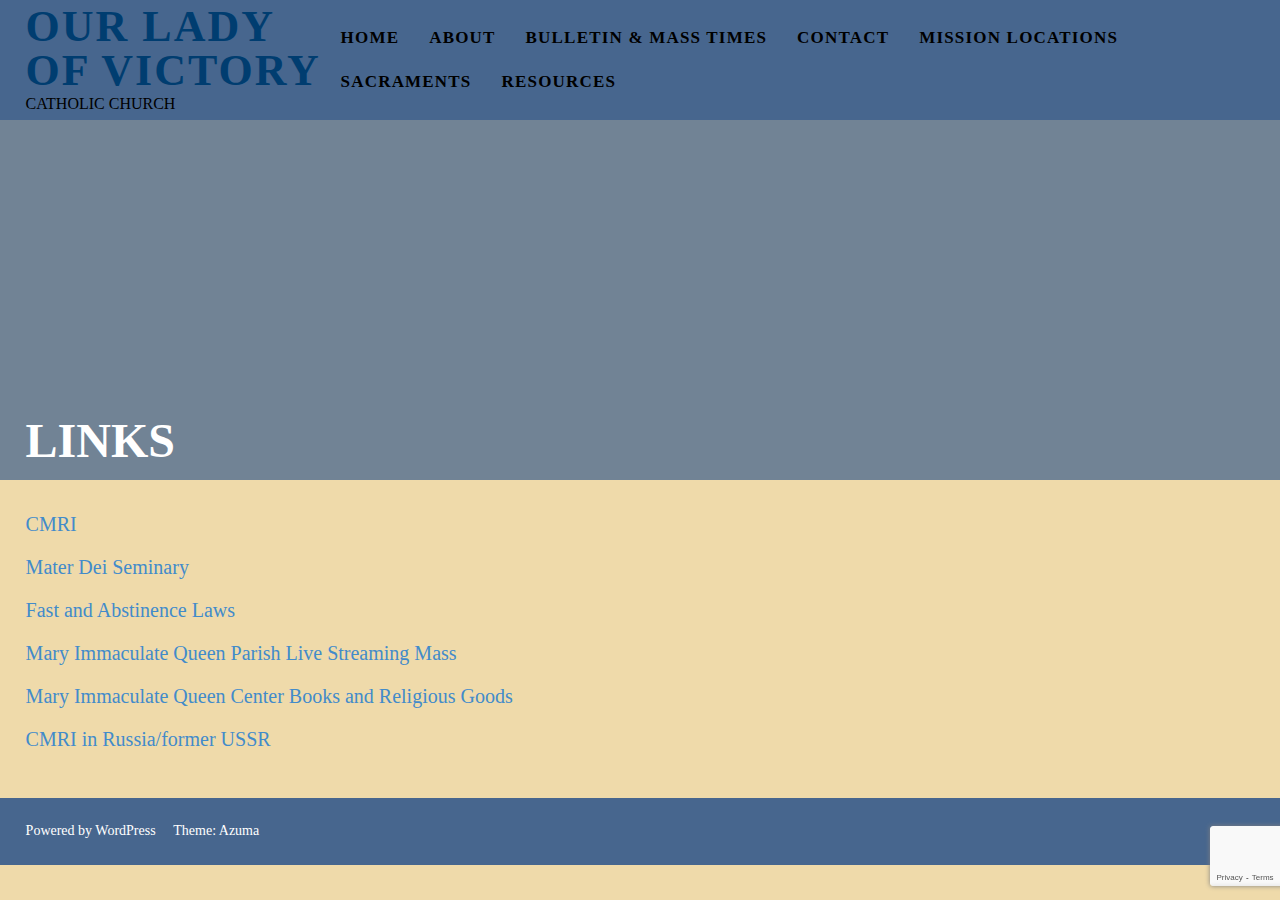
==== commit ffab7533: "improved body-link colour" ====
--- a/Church/Links – Our Lady of Victory.html
+++ b/Church/Links – Our Lady of Victory.html
@@ -29,7 +29,7 @@
 	background: none !important;
 	padding: 0 !important;
 }
-.body-link{color: #CAE4F1;}
+.body-link{color: #428BCA;}
 </style>
 	<link rel="stylesheet" id="wp-block-library-css" href="./Links – Our Lady of Victory_files/style.min.css" type="text/css" media="all">
 <style id="wp-block-library-inline-css" type="text/css">
@@ -162,7 +162,7 @@
 
 
 
-<p><a href="https://cmri.eu/">CMRI in Russia/former USSR</a></p>
+<p><a href="https://cmri.eu/" class="body-link">CMRI in Russia/former USSR</a></p>
 			</div><!-- .entry-content -->
 
 	<footer class="entry-footer">
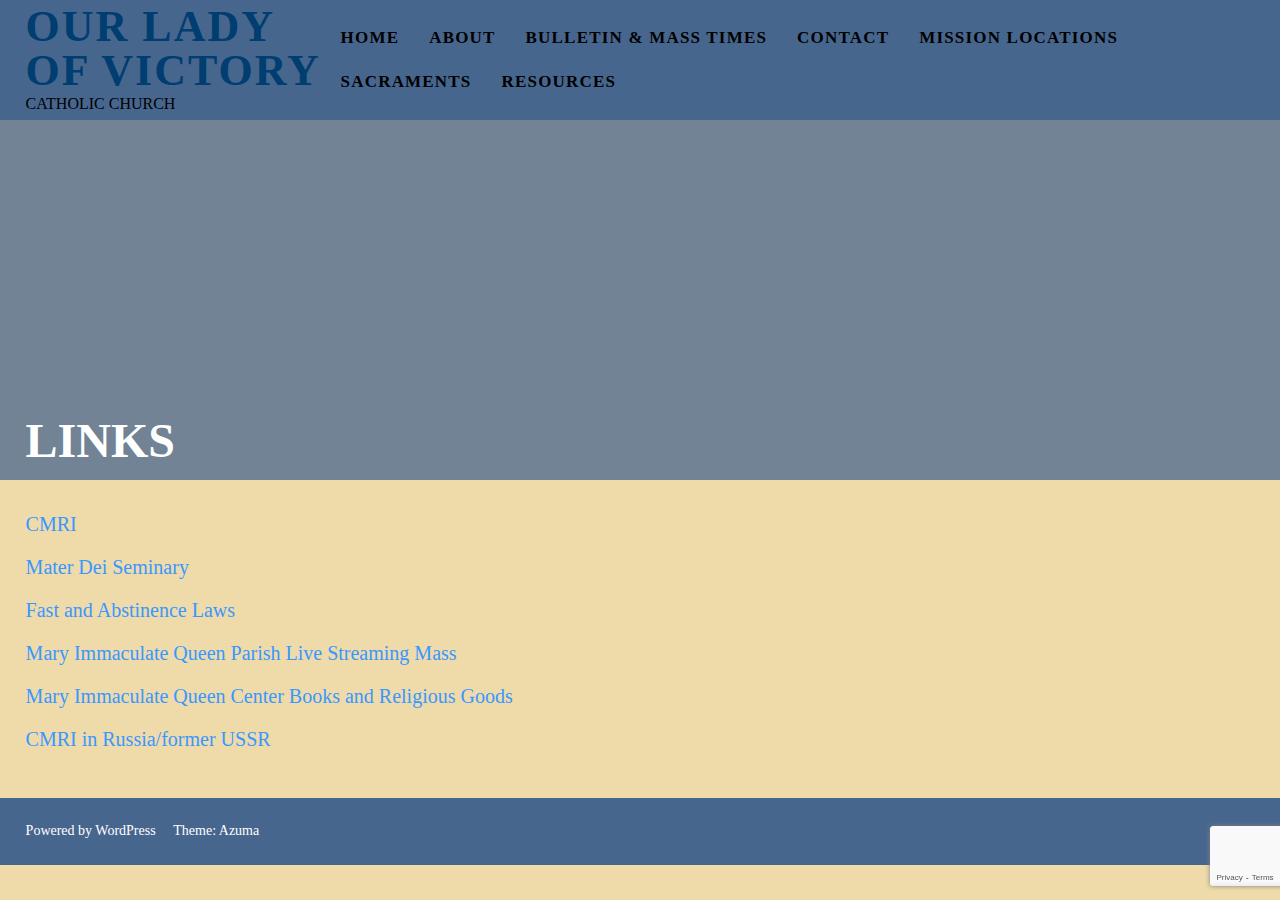
==== commit 899052b0: "Darkened tag  to make it more accesible." ====
--- a/Church/Links – Our Lady of Victory.html
+++ b/Church/Links – Our Lady of Victory.html
@@ -29,7 +29,7 @@
 	background: none !important;
 	padding: 0 !important;
 }
-.body-link{color: #428BCA;}
+.body-link{color:#3898FF;}  /*lightened up tags*/
 </style>
 	<link rel="stylesheet" id="wp-block-library-css" href="./Links – Our Lady of Victory_files/style.min.css" type="text/css" media="all">
 <style id="wp-block-library-inline-css" type="text/css">
